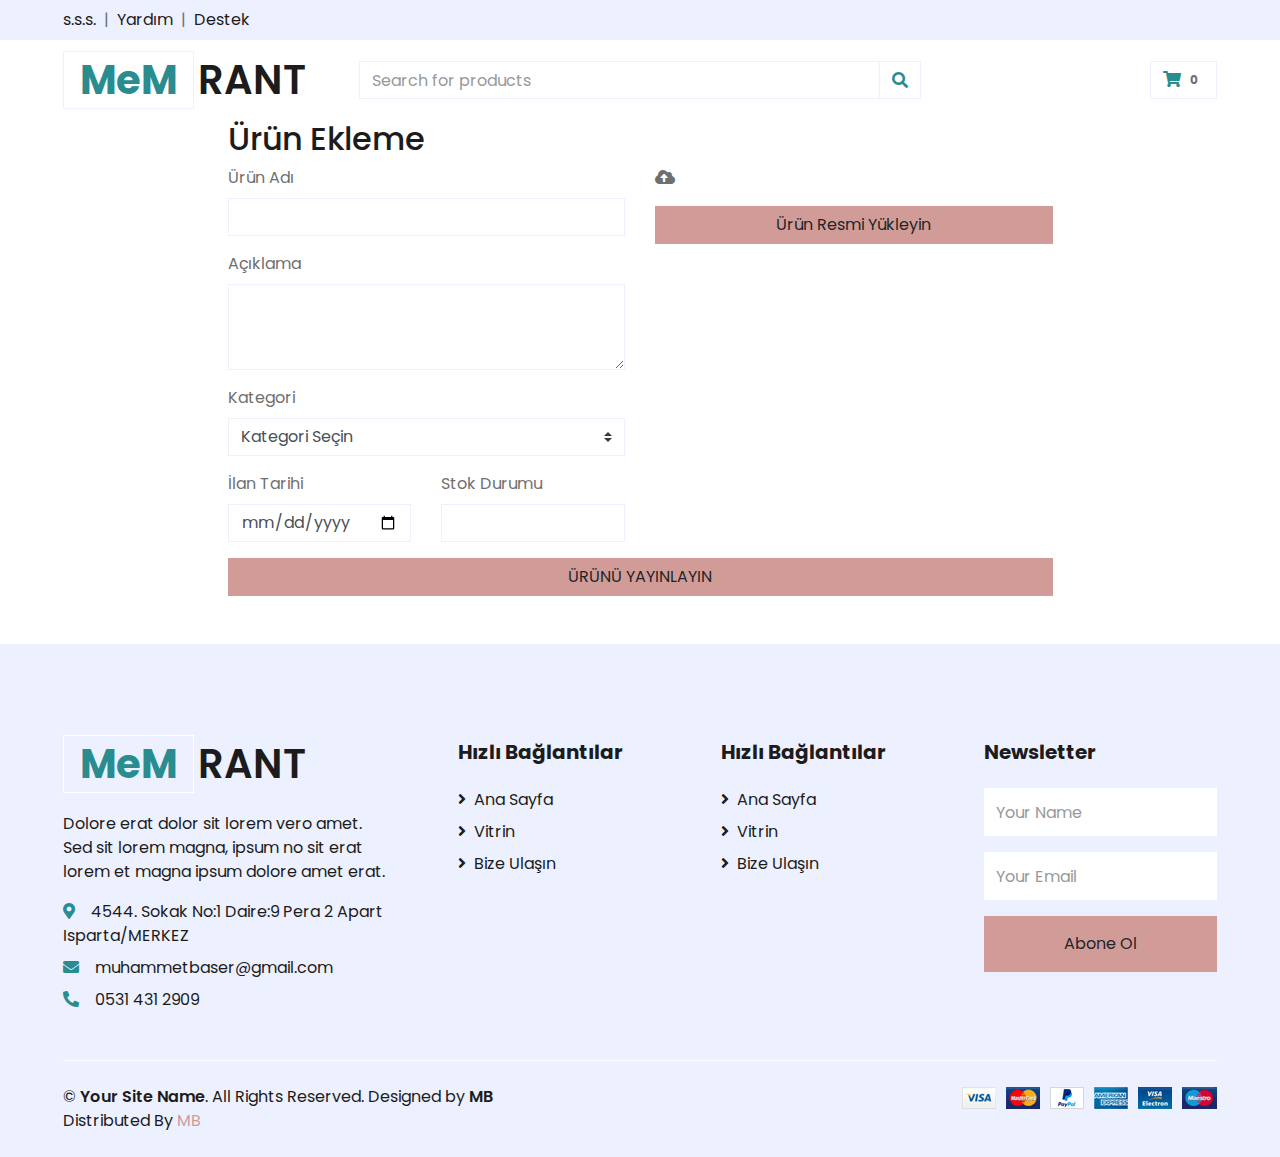
==== addproduct.html @ eea93898 "ilkgönderim" ====
<!DOCTYPE html>
<html lang="en">

<head>
    <meta charset="utf-8">
    <title>RANT</title>
    <meta content="width=device-width, initial-scale=1.0" name="viewport">
    <meta content="Free HTML Templates" name="keywords">
    <meta content="Free HTML Templates" name="description">

    <!-- Favicon -->
    <link href="img/favicon.ico" rel="icon">

    <!-- Google Web Fonts -->
    <link rel="preconnect" href="https://fonts.gstatic.com">
    <link href="https://fonts.googleapis.com/css2?family=Poppins:wght@100;200;300;400;500;600;700;800;900&display=swap" rel="stylesheet"> 

    <!-- Font Awesome -->
    <link href="https://cdnjs.cloudflare.com/ajax/libs/font-awesome/5.10.0/css/all.min.css" rel="stylesheet">

    <!-- Libraries Stylesheet -->
    <link href="lib/owlcarousel/assets/owl.carousel.min.css" rel="stylesheet">

    <!-- Customized Bootstrap Stylesheet -->
    <link href="css/style.css" rel="stylesheet">
</head>

<body>
    <!-- Topbar Start -->
    <div class="container-fluid">
        <div class="row bg-secondary py-2 px-xl-5">
            <div class="col-lg-6 d-none d-lg-block">
                <div class="d-inline-flex align-items-center">
                    <a class="text-dark" href="">s.s.s.</a>
                    <span class="text-muted px-2">|</span>
                    <a class="text-dark" href="">Yardım</a>
                    <span class="text-muted px-2">|</span>
                    <a class="text-dark" href="">Destek</a>
                </div>
            </div>
        
        </div>
        <div class="row align-items-center py-3 px-xl-5">
            <div class="col-lg-3 d-none d-lg-block">
                <a href="" class="text-decoration-none">
                    <h1 class="m-0 display-5 font-weight-semi-bold"><span class="text-primary font-weight-bold border px-3 mr-1">MeM</span>RANT</h1>
                </a>
            </div>
            <div class="col-lg-6 col-6 text-left">
                <form action="">
                    <div class="input-group">
                        <input type="text" class="form-control" placeholder="Search for products">
                        <div class="input-group-append">
                            <span class="input-group-text bg-transparent text-primary">
                                <i class="fa fa-search"></i>
                            </span>
                        </div>
                    </div>
                </form>
            </div>
            <div class="col-lg-3 col-6 text-right">
                <a href="" class="btn border">
                    <i class="fas fa-shopping-cart text-primary"></i>
                    <span class="badge">0</span>
                </a>
            </div>
        </div>
    </div>
    <!-- Topbar End -->





    <!-- Contact Start -->
    <!DOCTYPE html>
    <html lang="en">
  <head>
    <meta charset="UTF-8" />
    <meta name="viewport" content="width=device-width, initial-scale=1.0" />
    <meta http-equiv="X-UA-Compatible" content="ie=edge" />
    <title>Ürün Ekleme</title>
    <link
      rel="stylesheet"
      href="https://fonts.googleapis.com/css?family=Roboto:400,700"
    />
    <!-- https://fonts.google.com/specimen/Roboto -->
    <link rel="stylesheet" href="css/fontawesome.min.css" />
    <!-- https://fontawesome.com/ -->
    <link rel="stylesheet" href="jquery-ui-datepicker/jquery-ui.min.css" type="text/css" />
    <!-- http://api.jqueryui.com/datepicker/ -->
    <link rel="stylesheet" href="css/bootstrap.min.css" />
    <!-- https://getbootstrap.com/ -->
    <link rel="stylesheet" href="css/templatemo-style.css">
    <!--
	Product Admin CSS Template
	https://templatemo.com/tm-524-product-admin
	-->
  </head>

  <body>
    
    <div class="container tm-mt-big tm-mb-big">
      <div class="row">
        <div class="col-xl-9 col-lg-10 col-md-12 col-sm-12 mx-auto">
          <div class="tm-bg-primary-dark tm-block tm-block-h-auto">
            <div class="row">
              <div class="col-12">
                <h2 class="tm-block-title d-inline-block">Ürün Ekleme</h2>
              </div>
            </div>
            <div class="row tm-edit-product-row">
              <div class="col-xl-6 col-lg-6 col-md-12">
                <form action="" class="tm-edit-product-form">
                  <div class="form-group mb-3">
                    <label
                      for="name"
                      >Ürün Adı
                    </label>
                    <input
                      id="name"
                      name="name"
                      type="text"
                      class="form-control validate"
                      required
                    />
                  </div>
                  <div class="form-group mb-3">
                    <label
                      for="description"
                      >Açıklama</label
                    >
                    <textarea
                      class="form-control validate"
                      rows="3"
                      required
                    ></textarea>
                  </div>
                  <div class="form-group mb-3">
                    <label
                      for="category"
                      >Kategori</label
                    >
                    <select
                      class="custom-select tm-select-accounts"
                      id="category"
                    >
                      <option selected>Kategori Seçin</option>
                      <option value="1">Giyim</option>
                      <option value="2">Elektronik</option>
                      <option value="3">Spor & Outdoor</option>
                      <option value="4">Müzik Aletleri & Hobi</option>
                      <option value="5">Yapı Market</option>
                    </select>
                  </div>
                  <div class="row">
                      <div class="form-group mb-3 col-xs-12 col-sm-6">
                          <label
                            for="expire_date"
                            >İlan Tarihi
                          </label>
                          <input
                            id="expire_date"
                            name="expire_date"
                            type="date"
                            class="form-control validate"
                            data-large-mode="true"
                          />
                        </div>
                        <div class="form-group mb-3 col-xs-12 col-sm-6">
                          <label
                            for="stock"
                            >Stok Durumu
                          </label>
                          <input
                            id="stock"
                            name="stock"
                            type="text"
                            class="form-control validate"
                            required
                          />
                        </div>
                  </div>
                  
              </div>
              <div class="col-xl-6 col-lg-6 col-md-12 mx-auto mb-4">
                <div class="tm-product-img-dummy mx-auto">
                  <i
                    class="fas fa-cloud-upload-alt tm-upload-icon"
                    onclick="document.getElementById('fileInput').click();"
                  ></i>
                </div>
                <div class="custom-file mt-3 mb-3">
                  <input id="fileInput" type="file" style="display:none;" />
                  <input
                    type="button"
                    class="btn btn-primary btn-block mx-auto"
                    value="Ürün Resmi Yükleyin"
                    onclick="document.getElementById('fileInput').click();"
                  />
                </div>
              </div>
              <div class="col-12">
                <button type="submit" class="btn btn-primary btn-block text-uppercase">Ürünü Yayınlayın</button>
              </div>
            </form>
            </div>
          </div>
        </div>
      </div>
    </div>
    

    <script src="js/jquery-3.3.1.min.js"></script>
    <!-- https://jquery.com/download/ -->
    <script src="jquery-ui-datepicker/jquery-ui.min.js"></script>
    <!-- https://jqueryui.com/download/ -->
    <script src="js/bootstrap.min.js"></script>
    <!-- https://getbootstrap.com/ -->
    <script>
      $(function() {
        $("#expire_date").datepicker();
      });
    </script>
  </body>
</html>
    <!-- Contact End -->


    <!-- Footer Start -->
    <div class="container-fluid bg-secondary text-dark mt-5 pt-5">
      <div class="row px-xl-5 pt-5">
          <div class="col-lg-4 col-md-12 mb-5 pr-3 pr-xl-5">
              <a href="" class="text-decoration-none">
                  <h1 class="mb-4 display-5 font-weight-semi-bold"><span class="text-primary font-weight-bold border border-white px-3 mr-1">MeM</span>RANT</h1>
              </a>
              <p>Dolore erat dolor sit lorem vero amet. Sed sit lorem magna, ipsum no sit erat lorem et magna ipsum dolore amet erat.</p>
              <p class="mb-2"><i class="fa fa-map-marker-alt text-primary mr-3"></i>4544. Sokak No:1 Daire:9 Pera 2 Apart Isparta/MERKEZ</p>
              <p class="mb-2"><i class="fa fa-envelope text-primary mr-3"></i>muhammetbaser@gmail.com</p>
              <p class="mb-0"><i class="fa fa-phone-alt text-primary mr-3"></i>0531 431 2909</p>
          </div>
          <div class="col-lg-8 col-md-12">
              <div class="row">
                  <div class="col-md-4 mb-5">
                      <h5 class="font-weight-bold text-dark mb-4">Hızlı Bağlantılar</h5>
                      <div class="d-flex flex-column justify-content-start">
                          <a class="text-dark mb-2" href="index.html"><i class="fa fa-angle-right mr-2"></i>Ana Sayfa</a>
                          <a class="text-dark mb-2" href="shop.html"><i class="fa fa-angle-right mr-2"></i>Vitrin</a>
                          <a class="text-dark" href="contact.html"><i class="fa fa-angle-right mr-2"></i>Bize Ulaşın</a>
                      </div>
                  </div>
                  <div class="col-md-4 mb-5">
                      <h5 class="font-weight-bold text-dark mb-4">Hızlı Bağlantılar</h5>
                      <div class="d-flex flex-column justify-content-start">
                          <a class="text-dark mb-2" href="index.html"><i class="fa fa-angle-right mr-2"></i>Ana Sayfa</a>
                          <a class="text-dark mb-2" href="shop.html"><i class="fa fa-angle-right mr-2"></i>Vitrin</a>
                          <a class="text-dark" href="contact.html"><i class="fa fa-angle-right mr-2"></i>Bize Ulaşın</a>
                      </div>
                  </div>
                  <div class="col-md-4 mb-5">
                      <h5 class="font-weight-bold text-dark mb-4">Newsletter</h5>
                      <form action="">
                          <div class="form-group">
                              <input type="text" class="form-control border-0 py-4" placeholder="Your Name" required="required" />
                          </div>
                          <div class="form-group">
                              <input type="email" class="form-control border-0 py-4" placeholder="Your Email"
                                  required="required" />
                          </div>
                          <div>
                              <button class="btn btn-primary btn-block border-0 py-3" type="submit">Abone Ol</button>
                          </div>
                      </form>
                  </div>
              </div>
          </div>
      </div>
      <div class="row border-top border-light mx-xl-5 py-4">
          <div class="col-md-6 px-xl-0">
              <p class="mb-md-0 text-center text-md-left text-dark">
                  &copy; <a class="text-dark font-weight-semi-bold" >Your Site Name</a>. All Rights Reserved. Designed
                  by
                  <a class="text-dark font-weight-semi-bold" >MB</a><br>
                  Distributed By <a href="https://instagram.com/mehmetuzuner17" target="_blank">MB</a>
              </p>
          </div>
          <div class="col-md-6 px-xl-0 text-center text-md-right">
              <img class="img-fluid" src="img/payments.png" alt="">
          </div>
      </div>
  </div>
    <!-- Footer End -->


    <!-- Back to Top -->
    <a href="#" class="btn btn-primary back-to-top"><i class="fa fa-angle-double-up"></i></a>


    <!-- JavaScript Libraries -->
    <script src="https://code.jquery.com/jquery-3.4.1.min.js"></script>
    <script src="https://stackpath.bootstrapcdn.com/bootstrap/4.4.1/js/bootstrap.bundle.min.js"></script>
    <script src="lib/easing/easing.min.js"></script>
    <script src="lib/owlcarousel/owl.carousel.min.js"></script>

    <!-- Contact Javascript File -->
    <script src="mail/jqBootstrapValidation.min.js"></script>
    <script src="mail/contact.js"></script>

    <!-- Template Javascript -->
    <script src="js/main.js"></script>
</body>

</html>
---- css/style.css ----
/******* Bootstrap Theming ********/
/*!
 * Bootstrap v4.5.3 (https://getbootstrap.com/)
 * Copyright 2011-2020 The Bootstrap Authors
 * Copyright 2011-2020 Twitter, Inc.
 * Licensed under MIT (https://github.com/twbs/bootstrap/blob/main/LICENSE)
 */
:root {
  --blue: #007bff;
  --indigo: #6610f2;
  --purple: #6f42c1;
  --pink: #e83e8c;
  --red: #dc3545;
  --orange: #fd7e14;
  --yellow: #ffc107;
  --green: #28a745;
  --teal: #20c997;
  --cyan: #17a2b8;
  --white: #fff;
  --gray: #6c757d;
  --gray-dark: #343a40;
  --primary: #D19C97;
  --secondary: #EDF1FF;
  --success: #28a745;
  --info: #17a2b8;
  --warning: #ffc107;
  --danger: #dc3545;
  --light: #FFFFFF;
  --dark: #1C1C1C;
  --breakpoint-xs: 0;
  --breakpoint-sm: 576px;
  --breakpoint-md: 768px;
  --breakpoint-lg: 992px;
  --breakpoint-xl: 1200px;
  --font-family-sans-serif: "Poppins", sans-serif;
  --font-family-monospace: SFMono-Regular, Menlo, Monaco, Consolas, "Liberation Mono", "Courier New", monospace;
}

*,
*::before,
*::after {
  box-sizing: border-box;
}

html {
  font-family: sans-serif;
  line-height: 1.15;
  -webkit-text-size-adjust: 100%;
  -webkit-tap-highlight-color: rgba(0, 0, 0, 0);
}

article, aside, figcaption, figure, footer, header, hgroup, main, nav, section {
  display: block;
}

body {
  margin: 0;
  font-family: "Poppins", sans-serif;
  font-size: 1rem;
  font-weight: 400;
  line-height: 1.5;
  color: #6F6F6F;
  text-align: left;
  background-color: #fff;
}

[tabindex="-1"]:focus:not(:focus-visible) {
  outline: 0 !important;
}

hr {
  box-sizing: content-box;
  height: 0;
  overflow: visible;
}

h1, h2, h3, h4, h5, h6 {
  margin-top: 0;
  margin-bottom: 0.5rem;
}

p {
  margin-top: 0;
  margin-bottom: 1rem;
}

abbr[title],
abbr[data-original-title] {
  text-decoration: underline;
  text-decoration: underline dotted;
  cursor: help;
  border-bottom: 0;
  text-decoration-skip-ink: none;
}

address {
  margin-bottom: 1rem;
  font-style: normal;
  line-height: inherit;
}

ol,
ul,
dl {
  margin-top: 0;
  margin-bottom: 1rem;
}

ol ol,
ul ul,
ol ul,
ul ol {
  margin-bottom: 0;
}

dt {
  font-weight: 700;
}

dd {
  margin-bottom: .5rem;
  margin-left: 0;
}

blockquote {
  margin: 0 0 1rem;
}

b,
strong {
  font-weight: bolder;
}

small {
  font-size: 80%;
}

sub,
sup {
  position: relative;
  font-size: 75%;
  line-height: 0;
  vertical-align: baseline;
}

sub {
  bottom: -.25em;
}

sup {
  top: -.5em;
}

a {
  color: #D19C97;
  text-decoration: none;
  background-color: transparent;
}

a:hover {
  color: #ba6a62;
  text-decoration: underline;
}

a:not([href]):not([class]) {
  color: inherit;
  text-decoration: none;
}

a:not([href]):not([class]):hover {
  color: inherit;
  text-decoration: none;
}

pre,
code,
kbd,
samp {
  font-family: SFMono-Regular, Menlo, Monaco, Consolas, "Liberation Mono", "Courier New", monospace;
  font-size: 1em;
}

pre {
  margin-top: 0;
  margin-bottom: 1rem;
  overflow: auto;
  -ms-overflow-style: scrollbar;
}

figure {
  margin: 0 0 1rem;
}

img {
  vertical-align: middle;
  border-style: none;
}

svg {
  overflow: hidden;
  vertical-align: middle;
}

table {
  border-collapse: collapse;
}

caption {
  padding-top: 0.75rem;
  padding-bottom: 0.75rem;
  color: #6c757d;
  text-align: left;
  caption-side: bottom;
}

th {
  text-align: inherit;
  text-align: -webkit-match-parent;
}

label {
  display: inline-block;
  margin-bottom: 0.5rem;
}

button {
  border-radius: 0;
}

button:focus {
  outline: 1px dotted;
  outline: 5px auto -webkit-focus-ring-color;
}

input,
button,
select,
optgroup,
textarea {
  margin: 0;
  font-family: inherit;
  font-size: inherit;
  line-height: inherit;
}

button,
input {
  overflow: visible;
}

button,
select {
  text-transform: none;
}

[role="button"] {
  cursor: pointer;
}

select {
  word-wrap: normal;
}

button,
[type="button"],
[type="reset"],
[type="submit"] {
  -webkit-appearance: button;
}

button:not(:disabled),
[type="button"]:not(:disabled),
[type="reset"]:not(:disabled),
[type="submit"]:not(:disabled) {
  cursor: pointer;
}

button::-moz-focus-inner,
[type="button"]::-moz-focus-inner,
[type="reset"]::-moz-focus-inner,
[type="submit"]::-moz-focus-inner {
  padding: 0;
  border-style: none;
}

input[type="radio"],
input[type="checkbox"] {
  box-sizing: border-box;
  padding: 0;
}

textarea {
  overflow: auto;
  resize: vertical;
}

fieldset {
  min-width: 0;
  padding: 0;
  margin: 0;
  border: 0;
}

legend {
  display: block;
  width: 100%;
  max-width: 100%;
  padding: 0;
  margin-bottom: .5rem;
  font-size: 1.5rem;
  line-height: inherit;
  color: inherit;
  white-space: normal;
}

@media (max-width: 1200px) {
  legend {
    font-size: calc(1.275rem + 0.3vw) ;
  }
}

progress {
  vertical-align: baseline;
}

[type="number"]::-webkit-inner-spin-button,
[type="number"]::-webkit-outer-spin-button {
  height: auto;
}

[type="search"] {
  outline-offset: -2px;
  -webkit-appearance: none;
}

[type="search"]::-webkit-search-decoration {
  -webkit-appearance: none;
}

::-webkit-file-upload-button {
  font: inherit;
  -webkit-appearance: button;
}

output {
  display: inline-block;
}

summary {
  display: list-item;
  cursor: pointer;
}

template {
  display: none;
}

[hidden] {
  display: none !important;
}

h1, h2, h3, h4, h5, h6,
.h1, .h2, .h3, .h4, .h5, .h6 {
  margin-bottom: 0.5rem;
  font-weight: 500;
  line-height: 1.2;
  color: #1C1C1C;
}

h1, .h1 {
  font-size: 2.5rem;
}

@media (max-width: 1200px) {
  h1, .h1 {
    font-size: calc(1.375rem + 1.5vw) ;
  }
}

h2, .h2 {
  font-size: 2rem;
}

@media (max-width: 1200px) {
  h2, .h2 {
    font-size: calc(1.325rem + 0.9vw) ;
  }
}

h3, .h3 {
  font-size: 1.75rem;
}

@media (max-width: 1200px) {
  h3, .h3 {
    font-size: calc(1.3rem + 0.6vw) ;
  }
}

h4, .h4 {
  font-size: 1.5rem;
}

@media (max-width: 1200px) {
  h4, .h4 {
    font-size: calc(1.275rem + 0.3vw) ;
  }
}

h5, .h5 {
  font-size: 1.25rem;
}

h6, .h6 {
  font-size: 1rem;
}

.lead {
  font-size: 1.25rem;
  font-weight: 300;
}

.display-1 {
  font-size: 6rem;
  font-weight: 300;
  line-height: 1.2;
}

@media (max-width: 1200px) {
  .display-1 {
    font-size: calc(1.725rem + 5.7vw) ;
  }
}

.display-2 {
  font-size: 5.5rem;
  font-weight: 300;
  line-height: 1.2;
}

@media (max-width: 1200px) {
  .display-2 {
    font-size: calc(1.675rem + 5.1vw) ;
  }
}

.display-3 {
  font-size: 4.5rem;
  font-weight: 300;
  line-height: 1.2;
}

@media (max-width: 1200px) {
  .display-3 {
    font-size: calc(1.575rem + 3.9vw) ;
  }
}

.display-4 {
  font-size: 3.5rem;
  font-weight: 300;
  line-height: 1.2;
}

@media (max-width: 1200px) {
  .display-4 {
    font-size: calc(1.475rem + 2.7vw) ;
  }
}

hr {
  margin-top: 1rem;
  margin-bottom: 1rem;
  border: 0;
  border-top: 1px solid rgba(0, 0, 0, 0.1);
}

small,
.small {
  font-size: 80%;
  font-weight: 400;
}

mark,
.mark {
  padding: 0.2em;
  background-color: #fcf8e3;
}

.list-unstyled {
  padding-left: 0;
  list-style: none;
}

.list-inline {
  padding-left: 0;
  list-style: none;
}

.list-inline-item {
  display: inline-block;
}

.list-inline-item:not(:last-child) {
  margin-right: 0.5rem;
}

.initialism {
  font-size: 90%;
  text-transform: uppercase;
}

.blockquote {
  margin-bottom: 1rem;
  font-size: 1.25rem;
}

.blockquote-footer {
  display: block;
  font-size: 80%;
  color: #6c757d;
}

.blockquote-footer::before {
  content: "\2014\00A0";
}

.img-fluid {
  max-width: 100%;
  height: auto;
}

.img-thumbnail {
  padding: 0.25rem;
  background-color: #fff;
  border: 1px solid #dee2e6;
  max-width: 100%;
  height: auto;
}

.figure {
  display: inline-block;
}

.figure-img {
  margin-bottom: 0.5rem;
  line-height: 1;
}

.figure-caption {
  font-size: 90%;
  color: #6c757d;
}

code {
  font-size: 87.5%;
  color: #e83e8c;
  word-wrap: break-word;
}

a > code {
  color: inherit;
}

kbd {
  padding: 0.2rem 0.4rem;
  font-size: 87.5%;
  color: #fff;
  background-color: #212529;
}

kbd kbd {
  padding: 0;
  font-size: 100%;
  font-weight: 700;
}

pre {
  display: block;
  font-size: 87.5%;
  color: #212529;
}

pre code {
  font-size: inherit;
  color: inherit;
  word-break: normal;
}

.pre-scrollable {
  max-height: 340px;
  overflow-y: scroll;
}

.container,
.container-fluid,
.container-sm,
.container-md,
.container-lg,
.container-xl {
  width: 100%;
  padding-right: 15px;
  padding-left: 15px;
  margin-right: auto;
  margin-left: auto;
}

@media (min-width: 576px) {
  .container, .container-sm {
    max-width: 540px;
  }
}

@media (min-width: 768px) {
  .container, .container-sm, .container-md {
    max-width: 720px;
  }
}

@media (min-width: 992px) {
  .container, .container-sm, .container-md, .container-lg {
    max-width: 960px;
  }
}

@media (min-width: 1200px) {
  .container, .container-sm, .container-md, .container-lg, .container-xl {
    max-width: 1140px;
  }
}

.row {
  display: flex;
  flex-wrap: wrap;
  margin-right: -15px;
  margin-left: -15px;
}

.no-gutters {
  margin-right: 0;
  margin-left: 0;
}

.no-gutters > .col,
.no-gutters > [class*="col-"] {
  padding-right: 0;
  padding-left: 0;
}

.col-1, .col-2, .col-3, .col-4, .col-5, .col-6, .col-7, .col-8, .col-9, .col-10, .col-11, .col-12, .col,
.col-auto, .col-sm-1, .col-sm-2, .col-sm-3, .col-sm-4, .col-sm-5, .col-sm-6, .col-sm-7, .col-sm-8, .col-sm-9, .col-sm-10, .col-sm-11, .col-sm-12, .col-sm,
.col-sm-auto, .col-md-1, .col-md-2, .col-md-3, .col-md-4, .col-md-5, .col-md-6, .col-md-7, .col-md-8, .col-md-9, .col-md-10, .col-md-11, .col-md-12, .col-md,
.col-md-auto, .col-lg-1, .col-lg-2, .col-lg-3, .col-lg-4, .col-lg-5, .col-lg-6, .col-lg-7, .col-lg-8, .col-lg-9, .col-lg-10, .col-lg-11, .col-lg-12, .col-lg,
.col-lg-auto, .col-xl-1, .col-xl-2, .col-xl-3, .col-xl-4, .col-xl-5, .col-xl-6, .col-xl-7, .col-xl-8, .col-xl-9, .col-xl-10, .col-xl-11, .col-xl-12, .col-xl,
.col-xl-auto {
  position: relative;
  width: 100%;
  padding-right: 15px;
  padding-left: 15px;
}

.col {
  flex-basis: 0;
  flex-grow: 1;
  max-width: 100%;
}

.row-cols-1 > * {
  flex: 0 0 100%;
  max-width: 100%;
}

.row-cols-2 > * {
  flex: 0 0 50%;
  max-width: 50%;
}

.row-cols-3 > * {
  flex: 0 0 33.33333%;
  max-width: 33.33333%;
}

.row-cols-4 > * {
  flex: 0 0 25%;
  max-width: 25%;
}

.row-cols-5 > * {
  flex: 0 0 20%;
  max-width: 20%;
}

.row-cols-6 > * {
  flex: 0 0 16.66667%;
  max-width: 16.66667%;
}

.col-auto {
  flex: 0 0 auto;
  width: auto;
  max-width: 100%;
}

.col-1 {
  flex: 0 0 8.33333%;
  max-width: 8.33333%;
}

.col-2 {
  flex: 0 0 16.66667%;
  max-width: 16.66667%;
}

.col-3 {
  flex: 0 0 25%;
  max-width: 25%;
}

.col-4 {
  flex: 0 0 33.33333%;
  max-width: 33.33333%;
}

.col-5 {
  flex: 0 0 41.66667%;
  max-width: 41.66667%;
}

.col-6 {
  flex: 0 0 50%;
  max-width: 50%;
}

.col-7 {
  flex: 0 0 58.33333%;
  max-width: 58.33333%;
}

.col-8 {
  flex: 0 0 66.66667%;
  max-width: 66.66667%;
}

.col-9 {
  flex: 0 0 75%;
  max-width: 75%;
}

.col-10 {
  flex: 0 0 83.33333%;
  max-width: 83.33333%;
}

.col-11 {
  flex: 0 0 91.66667%;
  max-width: 91.66667%;
}

.col-12 {
  flex: 0 0 100%;
  max-width: 100%;
}

.order-first {
  order: -1;
}

.order-last {
  order: 13;
}

.order-0 {
  order: 0;
}

.order-1 {
  order: 1;
}

.order-2 {
  order: 2;
}

.order-3 {
  order: 3;
}

.order-4 {
  order: 4;
}

.order-5 {
  order: 5;
}

.order-6 {
  order: 6;
}

.order-7 {
  order: 7;
}

.order-8 {
  order: 8;
}

.order-9 {
  order: 9;
}

.order-10 {
  order: 10;
}

.order-11 {
  order: 11;
}

.order-12 {
  order: 12;
}

.offset-1 {
  margin-left: 8.33333%;
}

.offset-2 {
  margin-left: 16.66667%;
}

.offset-3 {
  margin-left: 25%;
}

.offset-4 {
  margin-left: 33.33333%;
}

.offset-5 {
  margin-left: 41.66667%;
}

.offset-6 {
  margin-left: 50%;
}

.offset-7 {
  margin-left: 58.33333%;
}

.offset-8 {
  margin-left: 66.66667%;
}

.offset-9 {
  margin-left: 75%;
}

.offset-10 {
  margin-left: 83.33333%;
}

.offset-11 {
  margin-left: 91.66667%;
}

@media (min-width: 576px) {
  .col-sm {
    flex-basis: 0;
    flex-grow: 1;
    max-width: 100%;
  }
  .row-cols-sm-1 > * {
    flex: 0 0 100%;
    max-width: 100%;
  }
  .row-cols-sm-2 > * {
    flex: 0 0 50%;
    max-width: 50%;
  }
  .row-cols-sm-3 > * {
    flex: 0 0 33.33333%;
    max-width: 33.33333%;
  }
  .row-cols-sm-4 > * {
    flex: 0 0 25%;
    max-width: 25%;
  }
  .row-cols-sm-5 > * {
    flex: 0 0 20%;
    max-width: 20%;
  }
  .row-cols-sm-6 > * {
    flex: 0 0 16.66667%;
    max-width: 16.66667%;
  }
  .col-sm-auto {
    flex: 0 0 auto;
    width: auto;
    max-width: 100%;
  }
  .col-sm-1 {
    flex: 0 0 8.33333%;
    max-width: 8.33333%;
  }
  .col-sm-2 {
    flex: 0 0 16.66667%;
    max-width: 16.66667%;
  }
  .col-sm-3 {
    flex: 0 0 25%;
    max-width: 25%;
  }
  .col-sm-4 {
    flex: 0 0 33.33333%;
    max-width: 33.33333%;
  }
  .col-sm-5 {
    flex: 0 0 41.66667%;
    max-width: 41.66667%;
  }
  .col-sm-6 {
    flex: 0 0 50%;
    max-width: 50%;
  }
  .col-sm-7 {
    flex: 0 0 58.33333%;
    max-width: 58.33333%;
  }
  .col-sm-8 {
    flex: 0 0 66.66667%;
    max-width: 66.66667%;
  }
  .col-sm-9 {
    flex: 0 0 75%;
    max-width: 75%;
  }
  .col-sm-10 {
    flex: 0 0 83.33333%;
    max-width: 83.33333%;
  }
  .col-sm-11 {
    flex: 0 0 91.66667%;
    max-width: 91.66667%;
  }
  .col-sm-12 {
    flex: 0 0 100%;
    max-width: 100%;
  }
  .order-sm-first {
    order: -1;
  }
  .order-sm-last {
    order: 13;
  }
  .order-sm-0 {
    order: 0;
  }
  .order-sm-1 {
    order: 1;
  }
  .order-sm-2 {
    order: 2;
  }
  .order-sm-3 {
    order: 3;
  }
  .order-sm-4 {
    order: 4;
  }
  .order-sm-5 {
    order: 5;
  }
  .order-sm-6 {
    order: 6;
  }
  .order-sm-7 {
    order: 7;
  }
  .order-sm-8 {
    order: 8;
  }
  .order-sm-9 {
    order: 9;
  }
  .order-sm-10 {
    order: 10;
  }
  .order-sm-11 {
    order: 11;
  }
  .order-sm-12 {
    order: 12;
  }
  .offset-sm-0 {
    margin-left: 0;
  }
  .offset-sm-1 {
    margin-left: 8.33333%;
  }
  .offset-sm-2 {
    margin-left: 16.66667%;
  }
  .offset-sm-3 {
    margin-left: 25%;
  }
  .offset-sm-4 {
    margin-left: 33.33333%;
  }
  .offset-sm-5 {
    margin-left: 41.66667%;
  }
  .offset-sm-6 {
    margin-left: 50%;
  }
  .offset-sm-7 {
    margin-left: 58.33333%;
  }
  .offset-sm-8 {
    margin-left: 66.66667%;
  }
  .offset-sm-9 {
    margin-left: 75%;
  }
  .offset-sm-10 {
    margin-left: 83.33333%;
  }
  .offset-sm-11 {
    margin-left: 91.66667%;
  }
}

@media (min-width: 768px) {
  .col-md {
    flex-basis: 0;
    flex-grow: 1;
    max-width: 100%;
  }
  .row-cols-md-1 > * {
    flex: 0 0 100%;
    max-width: 100%;
  }
  .row-cols-md-2 > * {
    flex: 0 0 50%;
    max-width: 50%;
  }
  .row-cols-md-3 > * {
    flex: 0 0 33.33333%;
    max-width: 33.33333%;
  }
  .row-cols-md-4 > * {
    flex: 0 0 25%;
    max-width: 25%;
  }
  .row-cols-md-5 > * {
    flex: 0 0 20%;
    max-width: 20%;
  }
  .row-cols-md-6 > * {
    flex: 0 0 16.66667%;
    max-width: 16.66667%;
  }
  .col-md-auto {
    flex: 0 0 auto;
    width: auto;
    max-width: 100%;
  }
  .col-md-1 {
    flex: 0 0 8.33333%;
    max-width: 8.33333%;
  }
  .col-md-2 {
    flex: 0 0 16.66667%;
    max-width: 16.66667%;
  }
  .col-md-3 {
    flex: 0 0 25%;
    max-width: 25%;
  }
  .col-md-4 {
    flex: 0 0 33.33333%;
    max-width: 33.33333%;
  }
  .col-md-5 {
    flex: 0 0 41.66667%;
    max-width: 41.66667%;
  }
  .col-md-6 {
    flex: 0 0 50%;
    max-width: 50%;
  }
  .col-md-7 {
    flex: 0 0 58.33333%;
    max-width: 58.33333%;
  }
  .col-md-8 {
    flex: 0 0 66.66667%;
    max-width: 66.66667%;
  }
  .col-md-9 {
    flex: 0 0 75%;
    max-width: 75%;
  }
  .col-md-10 {
    flex: 0 0 83.33333%;
    max-width: 83.33333%;
  }
  .col-md-11 {
    flex: 0 0 91.66667%;
    max-width: 91.66667%;
  }
  .col-md-12 {
    flex: 0 0 100%;
    max-width: 100%;
  }
  .order-md-first {
    order: -1;
  }
  .order-md-last {
    order: 13;
  }
  .order-md-0 {
    order: 0;
  }
  .order-md-1 {
    order: 1;
  }
  .order-md-2 {
    order: 2;
  }
  .order-md-3 {
    order: 3;
  }
  .order-md-4 {
    order: 4;
  }
  .order-md-5 {
    order: 5;
  }
  .order-md-6 {
    order: 6;
  }
  .order-md-7 {
    order: 7;
  }
  .order-md-8 {
    order: 8;
  }
  .order-md-9 {
    order: 9;
  }
  .order-md-10 {
    order: 10;
  }
  .order-md-11 {
    order: 11;
  }
  .order-md-12 {
    order: 12;
  }
  .offset-md-0 {
    margin-left: 0;
  }
  .offset-md-1 {
    margin-left: 8.33333%;
  }
  .offset-md-2 {
    margin-left: 16.66667%;
  }
  .offset-md-3 {
    margin-left: 25%;
  }
  .offset-md-4 {
    margin-left: 33.33333%;
  }
  .offset-md-5 {
    margin-left: 41.66667%;
  }
  .offset-md-6 {
    margin-left: 50%;
  }
  .offset-md-7 {
    margin-left: 58.33333%;
  }
  .offset-md-8 {
    margin-left: 66.66667%;
  }
  .offset-md-9 {
    margin-left: 75%;
  }
  .offset-md-10 {
    margin-left: 83.33333%;
  }
  .offset-md-11 {
    margin-left: 91.66667%;
  }
}

@media (min-width: 992px) {
  .col-lg {
    flex-basis: 0;
    flex-grow: 1;
    max-width: 100%;
  }
  .row-cols-lg-1 > * {
    flex: 0 0 100%;
    max-width: 100%;
  }
  .row-cols-lg-2 > * {
    flex: 0 0 50%;
    max-width: 50%;
  }
  .row-cols-lg-3 > * {
    flex: 0 0 33.33333%;
    max-width: 33.33333%;
  }
  .row-cols-lg-4 > * {
    flex: 0 0 25%;
    max-width: 25%;
  }
  .row-cols-lg-5 > * {
    flex: 0 0 20%;
    max-width: 20%;
  }
  .row-cols-lg-6 > * {
    flex: 0 0 16.66667%;
    max-width: 16.66667%;
  }
  .col-lg-auto {
    flex: 0 0 auto;
    width: auto;
    max-width: 100%;
  }
  .col-lg-1 {
    flex: 0 0 8.33333%;
    max-width: 8.33333%;
  }
  .col-lg-2 {
    flex: 0 0 16.66667%;
    max-width: 16.66667%;
  }
  .col-lg-3 {
    flex: 0 0 25%;
    max-width: 25%;
  }
  .col-lg-4 {
    flex: 0 0 33.33333%;
    max-width: 33.33333%;
  }
  .col-lg-5 {
    flex: 0 0 41.66667%;
    max-width: 41.66667%;
  }
  .col-lg-6 {
    flex: 0 0 50%;
    max-width: 50%;
  }
  .col-lg-7 {
    flex: 0 0 58.33333%;
    max-width: 58.33333%;
  }
  .col-lg-8 {
    flex: 0 0 66.66667%;
    max-width: 66.66667%;
  }
  .col-lg-9 {
    flex: 0 0 75%;
    max-width: 75%;
  }
  .col-lg-10 {
    flex: 0 0 83.33333%;
    max-width: 83.33333%;
  }
  .col-lg-11 {
    flex: 0 0 91.66667%;
    max-width: 91.66667%;
  }
  .col-lg-12 {
    flex: 0 0 100%;
    max-width: 100%;
  }
  .order-lg-first {
    order: -1;
  }
  .order-lg-last {
    order: 13;
  }
  .order-lg-0 {
    order: 0;
  }
  .order-lg-1 {
    order: 1;
  }
  .order-lg-2 {
    order: 2;
  }
  .order-lg-3 {
    order: 3;
  }
  .order-lg-4 {
    order: 4;
  }
  .order-lg-5 {
    order: 5;
  }
  .order-lg-6 {
    order: 6;
  }
  .order-lg-7 {
    order: 7;
  }
  .order-lg-8 {
    order: 8;
  }
  .order-lg-9 {
    order: 9;
  }
  .order-lg-10 {
    order: 10;
  }
  .order-lg-11 {
    order: 11;
  }
  .order-lg-12 {
    order: 12;
  }
  .offset-lg-0 {
    margin-left: 0;
  }
  .offset-lg-1 {
    margin-left: 8.33333%;
  }
  .offset-lg-2 {
    margin-left: 16.66667%;
  }
  .offset-lg-3 {
    margin-left: 25%;
  }
  .offset-lg-4 {
    margin-left: 33.33333%;
  }
  .offset-lg-5 {
    margin-left: 41.66667%;
  }
  .offset-lg-6 {
    margin-left: 50%;
  }
  .offset-lg-7 {
    margin-left: 58.33333%;
  }
  .offset-lg-8 {
    margin-left: 66.66667%;
  }
  .offset-lg-9 {
    margin-left: 75%;
  }
  .offset-lg-10 {
    margin-left: 83.33333%;
  }
  .offset-lg-11 {
    margin-left: 91.66667%;
  }
}

@media (min-width: 1200px) {
  .col-xl {
    flex-basis: 0;
    flex-grow: 1;
    max-width: 100%;
  }
  .row-cols-xl-1 > * {
    flex: 0 0 100%;
    max-width: 100%;
  }
  .row-cols-xl-2 > * {
    flex: 0 0 50%;
    max-width: 50%;
  }
  .row-cols-xl-3 > * {
    flex: 0 0 33.33333%;
    max-width: 33.33333%;
  }
  .row-cols-xl-4 > * {
    flex: 0 0 25%;
    max-width: 25%;
  }
  .row-cols-xl-5 > * {
    flex: 0 0 20%;
    max-width: 20%;
  }
  .row-cols-xl-6 > * {
    flex: 0 0 16.66667%;
    max-width: 16.66667%;
  }
  .col-xl-auto {
    flex: 0 0 auto;
    width: auto;
    max-width: 100%;
  }
  .col-xl-1 {
    flex: 0 0 8.33333%;
    max-width: 8.33333%;
  }
  .col-xl-2 {
    flex: 0 0 16.66667%;
    max-width: 16.66667%;
  }
  .col-xl-3 {
    flex: 0 0 25%;
    max-width: 25%;
  }
  .col-xl-4 {
    flex: 0 0 33.33333%;
    max-width: 33.33333%;
  }
  .col-xl-5 {
    flex: 0 0 41.66667%;
    max-width: 41.66667%;
  }
  .col-xl-6 {
    flex: 0 0 50%;
    max-width: 50%;
  }
  .col-xl-7 {
    flex: 0 0 58.33333%;
    max-width: 58.33333%;
  }
  .col-xl-8 {
    flex: 0 0 66.66667%;
    max-width: 66.66667%;
  }
  .col-xl-9 {
    flex: 0 0 75%;
    max-width: 75%;
  }
  .col-xl-10 {
    flex: 0 0 83.33333%;
    max-width: 83.33333%;
  }
  .col-xl-11 {
    flex: 0 0 91.66667%;
    max-width: 91.66667%;
  }
  .col-xl-12 {
    flex: 0 0 100%;
    max-width: 100%;
  }
  .order-xl-first {
    order: -1;
  }
  .order-xl-last {
    order: 13;
  }
  .order-xl-0 {
    order: 0;
  }
  .order-xl-1 {
    order: 1;
  }
  .order-xl-2 {
    order: 2;
  }
  .order-xl-3 {
    order: 3;
  }
  .order-xl-4 {
    order: 4;
  }
  .order-xl-5 {
    order: 5;
  }
  .order-xl-6 {
    order: 6;
  }
  .order-xl-7 {
    order: 7;
  }
  .order-xl-8 {
    order: 8;
  }
  .order-xl-9 {
    order: 9;
  }
  .order-xl-10 {
    order: 10;
  }
  .order-xl-11 {
    order: 11;
  }
  .order-xl-12 {
    order: 12;
  }
  .offset-xl-0 {
    margin-left: 0;
  }
  .offset-xl-1 {
    margin-left: 8.33333%;
  }
  .offset-xl-2 {
    margin-left: 16.66667%;
  }
  .offset-xl-3 {
    margin-left: 25%;
  }
  .offset-xl-4 {
    margin-left: 33.33333%;
  }
  .offset-xl-5 {
    margin-left: 41.66667%;
  }
  .offset-xl-6 {
    margin-left: 50%;
  }
  .offset-xl-7 {
    margin-left: 58.33333%;
  }
  .offset-xl-8 {
    margin-left: 66.66667%;
  }
  .offset-xl-9 {
    margin-left: 75%;
  }
  .offset-xl-10 {
    margin-left: 83.33333%;
  }
  .offset-xl-11 {
    margin-left: 91.66667%;
  }
}

.table {
  width: 100%;
  margin-bottom: 1rem;
  color: #6F6F6F;
}

.table th,
.table td {
  padding: 0.75rem;
  vertical-align: top;
  border-top: 1px solid #EDF1FF;
}

.table thead th {
  vertical-align: bottom;
  border-bottom: 2px solid #EDF1FF;
}

.table tbody + tbody {
  border-top: 2px solid #EDF1FF;
}

.table-sm th,
.table-sm td {
  padding: 0.3rem;
}

.table-bordered {
  border: 1px solid #EDF1FF;
}

.table-bordered th,
.table-bordered td {
  border: 1px solid #EDF1FF;
}

.table-bordered thead th,
.table-bordered thead td {
  border-bottom-width: 2px;
}

.table-borderless th,
.table-borderless td,
.table-borderless thead th,
.table-borderless tbody + tbody {
  border: 0;
}

.table-striped tbody tr:nth-of-type(odd) {
  background-color: rgba(0, 0, 0, 0.05);
}

.table-hover tbody tr:hover {
  color: #6F6F6F;
  background-color: rgba(0, 0, 0, 0.075);
}

.table-primary,
.table-primary > th,
.table-primary > td {
  background-color: #f2e3e2;
}

.table-primary th,
.table-primary td,
.table-primary thead th,
.table-primary tbody + tbody {
  border-color: #e7ccc9;
}

.table-hover .table-primary:hover {
  background-color: #ead2d0;
}

.table-hover .table-primary:hover > td,
.table-hover .table-primary:hover > th {
  background-color: #ead2d0;
}

.table-secondary,
.table-secondary > th,
.table-secondary > td {
  background-color: #fafbff;
}

.table-secondary th,
.table-secondary td,
.table-secondary thead th,
.table-secondary tbody + tbody {
  border-color: #f6f8ff;
}

.table-hover .table-secondary:hover {
  background-color: #e1e7ff;
}

.table-hover .table-secondary:hover > td,
.table-hover .table-secondary:hover > th {
  background-color: #e1e7ff;
}

.table-success,
.table-success > th,
.table-success > td {
  background-color: #c3e6cb;
}

.table-success th,
.table-success td,
.table-success thead th,
.table-success tbody + tbody {
  border-color: #8fd19e;
}

.table-hover .table-success:hover {
  background-color: #b1dfbb;
}

.table-hover .table-success:hover > td,
.table-hover .table-success:hover > th {
  background-color: #b1dfbb;
}

.table-info,
.table-info > th,
.table-info > td {
  background-color: #bee5eb;
}

.table-info th,
.table-info td,
.table-info thead th,
.table-info tbody + tbody {
  border-color: #86cfda;
}

.table-hover .table-info:hover {
  background-color: #abdde5;
}

.table-hover .table-info:hover > td,
.table-hover .table-info:hover > th {
  background-color: #abdde5;
}

.table-warning,
.table-warning > th,
.table-warning > td {
  background-color: #ffeeba;
}

.table-warning th,
.table-warning td,
.table-warning thead th,
.table-warning tbody + tbody {
  border-color: #ffdf7e;
}

.table-hover .table-warning:hover {
  background-color: #ffe8a1;
}

.table-hover .table-warning:hover > td,
.table-hover .table-warning:hover > th {
  background-color: #ffe8a1;
}

.table-danger,
.table-danger > th,
.table-danger > td {
  background-color: #f5c6cb;
}

.table-danger th,
.table-danger td,
.table-danger thead th,
.table-danger tbody + tbody {
  border-color: #ed969e;
}

.table-hover .table-danger:hover {
  background-color: #f1b0b7;
}

.table-hover .table-danger:hover > td,
.table-hover .table-danger:hover > th {
  background-color: #f1b0b7;
}

.table-light,
.table-light > th,
.table-light > td {
  background-color: white;
}

.table-light th,
.table-light td,
.table-light thead th,
.table-light tbody + tbody {
  border-color: white;
}

.table-hover .table-light:hover {
  background-color: #f2f2f2;
}

.table-hover .table-light:hover > td,
.table-hover .table-light:hover > th {
  background-color: #f2f2f2;
}

.table-dark,
.table-dark > th,
.table-dark > td {
  background-color: #bfbfbf;
}

.table-dark th,
.table-dark td,
.table-dark thead th,
.table-dark tbody + tbody {
  border-color: #898989;
}

.table-hover .table-dark:hover {
  background-color: #b2b2b2;
}

.table-hover .table-dark:hover > td,
.table-hover .table-dark:hover > th {
  background-color: #b2b2b2;
}

.table-active,
.table-active > th,
.table-active > td {
  background-color: rgba(0, 0, 0, 0.075);
}

.table-hover .table-active:hover {
  background-color: rgba(0, 0, 0, 0.075);
}

.table-hover .table-active:hover > td,
.table-hover .table-active:hover > th {
  background-color: rgba(0, 0, 0, 0.075);
}

.table .thead-dark th {
  color: #fff;
  background-color: #343a40;
  border-color: #454d55;
}

.table .thead-light th {
  color: #495057;
  background-color: #e9ecef;
  border-color: #EDF1FF;
}

.table-dark {
  color: #fff;
  background-color: #343a40;
}

.table-dark th,
.table-dark td,
.table-dark thead th {
  border-color: #454d55;
}

.table-dark.table-bordered {
  border: 0;
}

.table-dark.table-striped tbody tr:nth-of-type(odd) {
  background-color: rgba(255, 255, 255, 0.05);
}

.table-dark.table-hover tbody tr:hover {
  color: #fff;
  background-color: rgba(255, 255, 255, 0.075);
}

@media (max-width: 575.98px) {
  .table-responsive-sm {
    display: block;
    width: 100%;
    overflow-x: auto;
    -webkit-overflow-scrolling: touch;
  }
  .table-responsive-sm > .table-bordered {
    border: 0;
  }
}

@media (max-width: 767.98px) {
  .table-responsive-md {
    display: block;
    width: 100%;
    overflow-x: auto;
    -webkit-overflow-scrolling: touch;
  }
  .table-responsive-md > .table-bordered {
    border: 0;
  }
}

@media (max-width: 991.98px) {
  .table-responsive-lg {
    display: block;
    width: 100%;
    overflow-x: auto;
    -webkit-overflow-scrolling: touch;
  }
  .table-responsive-lg > .table-bordered {
    border: 0;
  }
}

@media (max-width: 1199.98px) {
  .table-responsive-xl {
    display: block;
    width: 100%;
    overflow-x: auto;
    -webkit-overflow-scrolling: touch;
  }
  .table-responsive-xl > .table-bordered {
    border: 0;
  }
}

.table-responsive {
  display: block;
  width: 100%;
  overflow-x: auto;
  -webkit-overflow-scrolling: touch;
}

.table-responsive > .table-bordered {
  border: 0;
}

.form-control {
  display: block;
  width: 100%;
  height: calc(1.5em + 0.75rem + 2px);
  padding: 0.375rem 0.75rem;
  font-size: 1rem;
  font-weight: 400;
  line-height: 1.5;
  color: #495057;
  background-color: #fff;
  background-clip: padding-box;
  border: 1px solid #EDF1FF;
  border-radius: 0;
  transition: border-color 0.15s ease-in-out, box-shadow 0.15s ease-in-out;
}

@media (prefers-reduced-motion: reduce) {
  .form-control {
    transition: none;
  }
}

.form-control::-ms-expand {
  background-color: transparent;
  border: 0;
}

.form-control:-moz-focusring {
  color: transparent;
  text-shadow: 0 0 0 #495057;
}

.form-control:focus {
  color: #495057;
  background-color: #fff;
  border-color: #f8f0ef;
  outline: 0;
  box-shadow: none;
}

.form-control::placeholder {
  color: #999999;
  opacity: 1;
}

.form-control:disabled, .form-control[readonly] {
  background-color: #e9ecef;
  opacity: 1;
}

input[type="date"].form-control,
input[type="time"].form-control,
input[type="datetime-local"].form-control,
input[type="month"].form-control {
  appearance: none;
}

select.form-control:focus::-ms-value {
  color: #495057;
  background-color: #fff;
}

.form-control-file,
.form-control-range {
  display: block;
  width: 100%;
}

.col-form-label {
  padding-top: calc(0.375rem + 1px);
  padding-bottom: calc(0.375rem + 1px);
  margin-bottom: 0;
  font-size: inherit;
  line-height: 1.5;
}

.col-form-label-lg {
  padding-top: calc(0.5rem + 1px);
  padding-bottom: calc(0.5rem + 1px);
  font-size: 1.25rem;
  line-height: 1.5;
}

.col-form-label-sm {
  padding-top: calc(0.25rem + 1px);
  padding-bottom: calc(0.25rem + 1px);
  font-size: 0.875rem;
  line-height: 1.5;
}

.form-control-plaintext {
  display: block;
  width: 100%;
  padding: 0.375rem 0;
  margin-bottom: 0;
  font-size: 1rem;
  line-height: 1.5;
  color: #6F6F6F;
  background-color: transparent;
  border: solid transparent;
  border-width: 1px 0;
}

.form-control-plaintext.form-control-sm, .form-control-plaintext.form-control-lg {
  padding-right: 0;
  padding-left: 0;
}

.form-control-sm {
  height: calc(1.5em + 0.5rem + 2px);
  padding: 0.25rem 0.5rem;
  font-size: 0.875rem;
  line-height: 1.5;
}

.form-control-lg {
  height: calc(1.5em + 1rem + 2px);
  padding: 0.5rem 1rem;
  font-size: 1.25rem;
  line-height: 1.5;
}

select.form-control[size], select.form-control[multiple] {
  height: auto;
}

textarea.form-control {
  height: auto;
}

.form-group {
  margin-bottom: 1rem;
}

.form-text {
  display: block;
  margin-top: 0.25rem;
}

.form-row {
  display: flex;
  flex-wrap: wrap;
  margin-right: -5px;
  margin-left: -5px;
}

.form-row > .col,
.form-row > [class*="col-"] {
  padding-right: 5px;
  padding-left: 5px;
}

.form-check {
  position: relative;
  display: block;
  padding-left: 1.25rem;
}

.form-check-input {
  position: absolute;
  margin-top: 0.3rem;
  margin-left: -1.25rem;
}

.form-check-input[disabled] ~ .form-check-label,
.form-check-input:disabled ~ .form-check-label {
  color: #6c757d;
}

.form-check-label {
  margin-bottom: 0;
}

.form-check-inline {
  display: inline-flex;
  align-items: center;
  padding-left: 0;
  margin-right: 0.75rem;
}

.form-check-inline .form-check-input {
  position: static;
  margin-top: 0;
  margin-right: 0.3125rem;
  margin-left: 0;
}

.valid-feedback {
  display: none;
  width: 100%;
  margin-top: 0.25rem;
  font-size: 80%;
  color: #28a745;
}

.valid-tooltip {
  position: absolute;
  top: 100%;
  left: 0;
  z-index: 5;
  display: none;
  max-width: 100%;
  padding: 0.25rem 0.5rem;
  margin-top: .1rem;
  font-size: 0.875rem;
  line-height: 1.5;
  color: #fff;
  background-color: rgba(40, 167, 69, 0.9);
}

.was-validated :valid ~ .valid-feedback,
.was-validated :valid ~ .valid-tooltip,
.is-valid ~ .valid-feedback,
.is-valid ~ .valid-tooltip {
  display: block;
}

.was-validated .form-control:valid, .form-control.is-valid {
  border-color: #28a745;
  padding-right: calc(1.5em + 0.75rem);
  background-image: url("data:image/svg+xml,%3csvg xmlns='http://www.w3.org/2000/svg' width='8' height='8' viewBox='0 0 8 8'%3e%3cpath fill='%2328a745' d='M2.3 6.73L.6 4.53c-.4-1.04.46-1.4 1.1-.8l1.1 1.4 3.4-3.8c.6-.63 1.6-.27 1.2.7l-4 4.6c-.43.5-.8.4-1.1.1z'/%3e%3c/svg%3e");
  background-repeat: no-repeat;
  background-position: right calc(0.375em + 0.1875rem) center;
  background-size: calc(0.75em + 0.375rem) calc(0.75em + 0.375rem);
}

.was-validated .form-control:valid:focus, .form-control.is-valid:focus {
  border-color: #28a745;
  box-shadow: 0 0 0 0.2rem rgba(40, 167, 69, 0.25);
}

.was-validated textarea.form-control:valid, textarea.form-control.is-valid {
  padding-right: calc(1.5em + 0.75rem);
  background-position: top calc(0.375em + 0.1875rem) right calc(0.375em + 0.1875rem);
}

.was-validated .custom-select:valid, .custom-select.is-valid {
  border-color: #28a745;
  padding-right: calc(0.75em + 2.3125rem);
  background: url("data:image/svg+xml,%3csvg xmlns='http://www.w3.org/2000/svg' width='4' height='5' viewBox='0 0 4 5'%3e%3cpath fill='%23343a40' d='M2 0L0 2h4zm0 5L0 3h4z'/%3e%3c/svg%3e") no-repeat right 0.75rem center/8px 10px, url("data:image/svg+xml,%3csvg xmlns='http://www.w3.org/2000/svg' width='8' height='8' viewBox='0 0 8 8'%3e%3cpath fill='%2328a745' d='M2.3 6.73L.6 4.53c-.4-1.04.46-1.4 1.1-.8l1.1 1.4 3.4-3.8c.6-.63 1.6-.27 1.2.7l-4 4.6c-.43.5-.8.4-1.1.1z'/%3e%3c/svg%3e") #fff no-repeat center right 1.75rem/calc(0.75em + 0.375rem) calc(0.75em + 0.375rem);
}

.was-validated .custom-select:valid:focus, .custom-select.is-valid:focus {
  border-color: #28a745;
  box-shadow: 0 0 0 0.2rem rgba(40, 167, 69, 0.25);
}

.was-validated .form-check-input:valid ~ .form-check-label, .form-check-input.is-valid ~ .form-check-label {
  color: #28a745;
}

.was-validated .form-check-input:valid ~ .valid-feedback,
.was-validated .form-check-input:valid ~ .valid-tooltip, .form-check-input.is-valid ~ .valid-feedback,
.form-check-input.is-valid ~ .valid-tooltip {
  display: block;
}

.was-validated .custom-control-input:valid ~ .custom-control-label, .custom-control-input.is-valid ~ .custom-control-label {
  color: #28a745;
}

.was-validated .custom-control-input:valid ~ .custom-control-label::before, .custom-control-input.is-valid ~ .custom-control-label::before {
  border-color: #28a745;
}

.was-validated .custom-control-input:valid:checked ~ .custom-control-label::before, .custom-control-input.is-valid:checked ~ .custom-control-label::before {
  border-color: #34ce57;
  background-color: #34ce57;
}

.was-validated .custom-control-input:valid:focus ~ .custom-control-label::before, .custom-control-input.is-valid:focus ~ .custom-control-label::before {
  box-shadow: 0 0 0 0.2rem rgba(40, 167, 69, 0.25);
}

.was-validated .custom-control-input:valid:focus:not(:checked) ~ .custom-control-label::before, .custom-control-input.is-valid:focus:not(:checked) ~ .custom-control-label::before {
  border-color: #28a745;
}

.was-validated .custom-file-input:valid ~ .custom-file-label, .custom-file-input.is-valid ~ .custom-file-label {
  border-color: #28a745;
}

.was-validated .custom-file-input:valid:focus ~ .custom-file-label, .custom-file-input.is-valid:focus ~ .custom-file-label {
  border-color: #28a745;
  box-shadow: 0 0 0 0.2rem rgba(40, 167, 69, 0.25);
}

.invalid-feedback {
  display: none;
  width: 100%;
  margin-top: 0.25rem;
  font-size: 80%;
  color: #dc3545;
}

.invalid-tooltip {
  position: absolute;
  top: 100%;
  left: 0;
  z-index: 5;
  display: none;
  max-width: 100%;
  padding: 0.25rem 0.5rem;
  margin-top: .1rem;
  font-size: 0.875rem;
  line-height: 1.5;
  color: #fff;
  background-color: rgba(220, 53, 69, 0.9);
}

.was-validated :invalid ~ .invalid-feedback,
.was-validated :invalid ~ .invalid-tooltip,
.is-invalid ~ .invalid-feedback,
.is-invalid ~ .invalid-tooltip {
  display: block;
}

.was-validated .form-control:invalid, .form-control.is-invalid {
  border-color: #dc3545;
  padding-right: calc(1.5em + 0.75rem);
  background-image: url("data:image/svg+xml,%3csvg xmlns='http://www.w3.org/2000/svg' width='12' height='12' fill='none' stroke='%23dc3545' viewBox='0 0 12 12'%3e%3ccircle cx='6' cy='6' r='4.5'/%3e%3cpath stroke-linejoin='round' d='M5.8 3.6h.4L6 6.5z'/%3e%3ccircle cx='6' cy='8.2' r='.6' fill='%23dc3545' stroke='none'/%3e%3c/svg%3e");
  background-repeat: no-repeat;
  background-position: right calc(0.375em + 0.1875rem) center;
  background-size: calc(0.75em + 0.375rem) calc(0.75em + 0.375rem);
}

.was-validated .form-control:invalid:focus, .form-control.is-invalid:focus {
  border-color: #dc3545;
  box-shadow: 0 0 0 0.2rem rgba(220, 53, 69, 0.25);
}

.was-validated textarea.form-control:invalid, textarea.form-control.is-invalid {
  padding-right: calc(1.5em + 0.75rem);
  background-position: top calc(0.375em + 0.1875rem) right calc(0.375em + 0.1875rem);
}

.was-validated .custom-select:invalid, .custom-select.is-invalid {
  border-color: #dc3545;
  padding-right: calc(0.75em + 2.3125rem);
  background: url("data:image/svg+xml,%3csvg xmlns='http://www.w3.org/2000/svg' width='4' height='5' viewBox='0 0 4 5'%3e%3cpath fill='%23343a40' d='M2 0L0 2h4zm0 5L0 3h4z'/%3e%3c/svg%3e") no-repeat right 0.75rem center/8px 10px, url("data:image/svg+xml,%3csvg xmlns='http://www.w3.org/2000/svg' width='12' height='12' fill='none' stroke='%23dc3545' viewBox='0 0 12 12'%3e%3ccircle cx='6' cy='6' r='4.5'/%3e%3cpath stroke-linejoin='round' d='M5.8 3.6h.4L6 6.5z'/%3e%3ccircle cx='6' cy='8.2' r='.6' fill='%23dc3545' stroke='none'/%3e%3c/svg%3e") #fff no-repeat center right 1.75rem/calc(0.75em + 0.375rem) calc(0.75em + 0.375rem);
}

.was-validated .custom-select:invalid:focus, .custom-select.is-invalid:focus {
  border-color: #dc3545;
  box-shadow: 0 0 0 0.2rem rgba(220, 53, 69, 0.25);
}

.was-validated .form-check-input:invalid ~ .form-check-label, .form-check-input.is-invalid ~ .form-check-label {
  color: #dc3545;
}

.was-validated .form-check-input:invalid ~ .invalid-feedback,
.was-validated .form-check-input:invalid ~ .invalid-tooltip, .form-check-input.is-invalid ~ .invalid-feedback,
.form-check-input.is-invalid ~ .invalid-tooltip {
  display: block;
}

.was-validated .custom-control-input:invalid ~ .custom-control-label, .custom-control-input.is-invalid ~ .custom-control-label {
  color: #dc3545;
}

.was-validated .custom-control-input:invalid ~ .custom-control-label::before, .custom-control-input.is-invalid ~ .custom-control-label::before {
  border-color: #dc3545;
}

.was-validated .custom-control-input:invalid:checked ~ .custom-control-label::before, .custom-control-input.is-invalid:checked ~ .custom-control-label::before {
  border-color: #e4606d;
  background-color: #e4606d;
}

.was-validated .custom-control-input:invalid:focus ~ .custom-control-label::before, .custom-control-input.is-invalid:focus ~ .custom-control-label::before {
  box-shadow: 0 0 0 0.2rem rgba(220, 53, 69, 0.25);
}

.was-validated .custom-control-input:invalid:focus:not(:checked) ~ .custom-control-label::before, .custom-control-input.is-invalid:focus:not(:checked) ~ .custom-control-label::before {
  border-color: #dc3545;
}

.was-validated .custom-file-input:invalid ~ .custom-file-label, .custom-file-input.is-invalid ~ .custom-file-label {
  border-color: #dc3545;
}

.was-validated .custom-file-input:invalid:focus ~ .custom-file-label, .custom-file-input.is-invalid:focus ~ .custom-file-label {
  border-color: #dc3545;
  box-shadow: 0 0 0 0.2rem rgba(220, 53, 69, 0.25);
}

.form-inline {
  display: flex;
  flex-flow: row wrap;
  align-items: center;
}

.form-inline .form-check {
  width: 100%;
}

@media (min-width: 576px) {
  .form-inline label {
    display: flex;
    align-items: center;
    justify-content: center;
    margin-bottom: 0;
  }
  .form-inline .form-group {
    display: flex;
    flex: 0 0 auto;
    flex-flow: row wrap;
    align-items: center;
    margin-bottom: 0;
  }
  .form-inline .form-control {
    display: inline-block;
    width: auto;
    vertical-align: middle;
  }
  .form-inline .form-control-plaintext {
    display: inline-block;
  }
  .form-inline .input-group,
  .form-inline .custom-select {
    width: auto;
  }
  .form-inline .form-check {
    display: flex;
    align-items: center;
    justify-content: center;
    width: auto;
    padding-left: 0;
  }
  .form-inline .form-check-input {
    position: relative;
    flex-shrink: 0;
    margin-top: 0;
    margin-right: 0.25rem;
    margin-left: 0;
  }
  .form-inline .custom-control {
    align-items: center;
    justify-content: center;
  }
  .form-inline .custom-control-label {
    margin-bottom: 0;
  }
}

.btn {
  display: inline-block;
  font-weight: 400;
  color: #6F6F6F;
  text-align: center;
  vertical-align: middle;
  user-select: none;
  background-color: transparent;
  border: 1px solid transparent;
  padding: 0.375rem 0.75rem;
  font-size: 1rem;
  line-height: 1.5;
  border-radius: 0;
  transition: color 0.15s ease-in-out, background-color 0.15s ease-in-out, border-color 0.15s ease-in-out, box-shadow 0.15s ease-in-out;
}

@media (prefers-reduced-motion: reduce) {
  .btn {
    transition: none;
  }
}

.btn:hover {
  color: #6F6F6F;
  text-decoration: none;
}

.btn:focus, .btn.focus {
  outline: 0;
  box-shadow: none;
}

.btn.disabled, .btn:disabled {
  opacity: 0.65;
}

.btn:not(:disabled):not(.disabled) {
  cursor: pointer;
}

a.btn.disabled,
fieldset:disabled a.btn {
  pointer-events: none;
}

.btn-primary {
  color: #212529;
  background-color: #D19C97;
  border-color: #D19C97;
}

.btn-primary:hover {
  color: #fff;
  background-color: #c5837c;
  border-color: #c17a74;
}

.btn-primary:focus, .btn-primary.focus {
  color: #fff;
  background-color: #c5837c;
  border-color: #c17a74;
  box-shadow: 0 0 0 0.2rem rgba(183, 138, 135, 0.5);
}

.btn-primary.disabled, .btn-primary:disabled {
  color: #212529;
  background-color: #D19C97;
  border-color: #D19C97;
}

.btn-primary:not(:disabled):not(.disabled):active, .btn-primary:not(:disabled):not(.disabled).active,
.show > .btn-primary.dropdown-toggle {
  color: #fff;
  background-color: #c17a74;
  border-color: #bd726b;
}

.btn-primary:not(:disabled):not(.disabled):active:focus, .btn-primary:not(:disabled):not(.disabled).active:focus,
.show > .btn-primary.dropdown-toggle:focus {
  box-shadow: 0 0 0 0.2rem rgba(183, 138, 135, 0.5);
}

.btn-secondary {
  color: #212529;
  background-color: #EDF1FF;
  border-color: #EDF1FF;
}

.btn-secondary:hover {
  color: #212529;
  background-color: #c7d3ff;
  border-color: #bac9ff;
}

.btn-secondary:focus, .btn-secondary.focus {
  color: #212529;
  background-color: #c7d3ff;
  border-color: #bac9ff;
  box-shadow: 0 0 0 0.2rem rgba(206, 210, 223, 0.5);
}

.btn-secondary.disabled, .btn-secondary:disabled {
  color: #212529;
  background-color: #EDF1FF;
  border-color: #EDF1FF;
}

.btn-secondary:not(:disabled):not(.disabled):active, .btn-secondary:not(:disabled):not(.disabled).active,
.show > .btn-secondary.dropdown-toggle {
  color: #212529;
  background-color: #bac9ff;
  border-color: #adbfff;
}

.btn-secondary:not(:disabled):not(.disabled):active:focus, .btn-secondary:not(:disabled):not(.disabled).active:focus,
.show > .btn-secondary.dropdown-toggle:focus {
  box-shadow: 0 0 0 0.2rem rgba(206, 210, 223, 0.5);
}

.btn-success {
  color: #fff;
  background-color: #28a745;
  border-color: #28a745;
}

.btn-success:hover {
  color: #fff;
  background-color: #218838;
  border-color: #1e7e34;
}

.btn-success:focus, .btn-success.focus {
  color: #fff;
  background-color: #218838;
  border-color: #1e7e34;
  box-shadow: 0 0 0 0.2rem rgba(72, 180, 97, 0.5);
}

.btn-success.disabled, .btn-success:disabled {
  color: #fff;
  background-color: #28a745;
  border-color: #28a745;
}

.btn-success:not(:disabled):not(.disabled):active, .btn-success:not(:disabled):not(.disabled).active,
.show > .btn-success.dropdown-toggle {
  color: #fff;
  background-color: #1e7e34;
  border-color: #1c7430;
}

.btn-success:not(:disabled):not(.disabled):active:focus, .btn-success:not(:disabled):not(.disabled).active:focus,
.show > .btn-success.dropdown-toggle:focus {
  box-shadow: 0 0 0 0.2rem rgba(72, 180, 97, 0.5);
}

.btn-info {
  color: #fff;
  background-color: #17a2b8;
  border-color: #17a2b8;
}

.btn-info:hover {
  color: #fff;
  background-color: #138496;
  border-color: #117a8b;
}

.btn-info:focus, .btn-info.focus {
  color: #fff;
  background-color: #138496;
  border-color: #117a8b;
  box-shadow: 0 0 0 0.2rem rgba(58, 176, 195, 0.5);
}

.btn-info.disabled, .btn-info:disabled {
  color: #fff;
  background-color: #17a2b8;
  border-color: #17a2b8;
}

.btn-info:not(:disabled):not(.disabled):active, .btn-info:not(:disabled):not(.disabled).active,
.show > .btn-info.dropdown-toggle {
  color: #fff;
  background-color: #117a8b;
  border-color: #10707f;
}

.btn-info:not(:disabled):not(.disabled):active:focus, .btn-info:not(:disabled):not(.disabled).active:focus,
.show > .btn-info.dropdown-toggle:focus {
  box-shadow: 0 0 0 0.2rem rgba(58, 176, 195, 0.5);
}

.btn-warning {
  color: #212529;
  background-color: #ffc107;
  border-color: #ffc107;
}

.btn-warning:hover {
  color: #212529;
  background-color: #e0a800;
  border-color: #d39e00;
}

.btn-warning:focus, .btn-warning.focus {
  color: #212529;
  background-color: #e0a800;
  border-color: #d39e00;
  box-shadow: 0 0 0 0.2rem rgba(222, 170, 12, 0.5);
}

.btn-warning.disabled, .btn-warning:disabled {
  color: #212529;
  background-color: #ffc107;
  border-color: #ffc107;
}

.btn-warning:not(:disabled):not(.disabled):active, .btn-warning:not(:disabled):not(.disabled).active,
.show > .btn-warning.dropdown-toggle {
  color: #212529;
  background-color: #d39e00;
  border-color: #c69500;
}

.btn-warning:not(:disabled):not(.disabled):active:focus, .btn-warning:not(:disabled):not(.disabled).active:focus,
.show > .btn-warning.dropdown-toggle:focus {
  box-shadow: 0 0 0 0.2rem rgba(222, 170, 12, 0.5);
}

.btn-danger {
  color: #fff;
  background-color: #dc3545;
  border-color: #dc3545;
}

.btn-danger:hover {
  color: #fff;
  background-color: #c82333;
  border-color: #bd2130;
}

.btn-danger:focus, .btn-danger.focus {
  color: #fff;
  background-color: #c82333;
  border-color: #bd2130;
  box-shadow: 0 0 0 0.2rem rgba(225, 83, 97, 0.5);
}

.btn-danger.disabled, .btn-danger:disabled {
  color: #fff;
  background-color: #dc3545;
  border-color: #dc3545;
}

.btn-danger:not(:disabled):not(.disabled):active, .btn-danger:not(:disabled):not(.disabled).active,
.show > .btn-danger.dropdown-toggle {
  color: #fff;
  background-color: #bd2130;
  border-color: #b21f2d;
}

.btn-danger:not(:disabled):not(.disabled):active:focus, .btn-danger:not(:disabled):not(.disabled).active:focus,
.show > .btn-danger.dropdown-toggle:focus {
  box-shadow: 0 0 0 0.2rem rgba(225, 83, 97, 0.5);
}

.btn-light {
  color: #212529;
  background-color: #FFFFFF;
  border-color: #FFFFFF;
}

.btn-light:hover {
  color: #212529;
  background-color: #ececec;
  border-color: #e6e6e6;
}

.btn-light:focus, .btn-light.focus {
  color: #212529;
  background-color: #ececec;
  border-color: #e6e6e6;
  box-shadow: 0 0 0 0.2rem rgba(222, 222, 223, 0.5);
}

.btn-light.disabled, .btn-light:disabled {
  color: #212529;
  background-color: #FFFFFF;
  border-color: #FFFFFF;
}

.btn-light:not(:disabled):not(.disabled):active, .btn-light:not(:disabled):not(.disabled).active,
.show > .btn-light.dropdown-toggle {
  color: #212529;
  background-color: #e6e6e6;
  border-color: #dfdfdf;
}

.btn-light:not(:disabled):not(.disabled):active:focus, .btn-light:not(:disabled):not(.disabled).active:focus,
.show > .btn-light.dropdown-toggle:focus {
  box-shadow: 0 0 0 0.2rem rgba(222, 222, 223, 0.5);
}

.btn-dark {
  color: #fff;
  background-color: #1C1C1C;
  border-color: #1C1C1C;
}

.btn-dark:hover {
  color: #fff;
  background-color: #090909;
  border-color: #030303;
}

.btn-dark:focus, .btn-dark.focus {
  color: #fff;
  background-color: #090909;
  border-color: #030303;
  box-shadow: 0 0 0 0.2rem rgba(62, 62, 62, 0.5);
}

.btn-dark.disabled, .btn-dark:disabled {
  color: #fff;
  background-color: #1C1C1C;
  border-color: #1C1C1C;
}

.btn-dark:not(:disabled):not(.disabled):active, .btn-dark:not(:disabled):not(.disabled).active,
.show > .btn-dark.dropdown-toggle {
  color: #fff;
  background-color: #030303;
  border-color: black;
}

.btn-dark:not(:disabled):not(.disabled):active:focus, .btn-dark:not(:disabled):not(.disabled).active:focus,
.show > .btn-dark.dropdown-toggle:focus {
  box-shadow: 0 0 0 0.2rem rgba(62, 62, 62, 0.5);
}

.btn-outline-primary {
  color: #D19C97;
  border-color: #D19C97;
}

.btn-outline-primary:hover {
  color: #212529;
  background-color: #D19C97;
  border-color: #D19C97;
}

.btn-outline-primary:focus, .btn-outline-primary.focus {
  box-shadow: 0 0 0 0.2rem rgba(209, 156, 151, 0.5);
}

.btn-outline-primary.disabled, .btn-outline-primary:disabled {
  color: #D19C97;
  background-color: transparent;
}

.btn-outline-primary:not(:disabled):not(.disabled):active, .btn-outline-primary:not(:disabled):not(.disabled).active,
.show > .btn-outline-primary.dropdown-toggle {
  color: #212529;
  background-color: #D19C97;
  border-color: #D19C97;
}

.btn-outline-primary:not(:disabled):not(.disabled):active:focus, .btn-outline-primary:not(:disabled):not(.disabled).active:focus,
.show > .btn-outline-primary.dropdown-toggle:focus {
  box-shadow: 0 0 0 0.2rem rgba(209, 156, 151, 0.5);
}

.btn-outline-secondary {
  color: #EDF1FF;
  border-color: #EDF1FF;
}

.btn-outline-secondary:hover {
  color: #212529;
  background-color: #EDF1FF;
  border-color: #EDF1FF;
}

.btn-outline-secondary:focus, .btn-outline-secondary.focus {
  box-shadow: 0 0 0 0.2rem rgba(237, 241, 255, 0.5);
}

.btn-outline-secondary.disabled, .btn-outline-secondary:disabled {
  color: #EDF1FF;
  background-color: transparent;
}

.btn-outline-secondary:not(:disabled):not(.disabled):active, .btn-outline-secondary:not(:disabled):not(.disabled).active,
.show > .btn-outline-secondary.dropdown-toggle {
  color: #212529;
  background-color: #EDF1FF;
  border-color: #EDF1FF;
}

.btn-outline-secondary:not(:disabled):not(.disabled):active:focus, .btn-outline-secondary:not(:disabled):not(.disabled).active:focus,
.show > .btn-outline-secondary.dropdown-toggle:focus {
  box-shadow: 0 0 0 0.2rem rgba(237, 241, 255, 0.5);
}

.btn-outline-success {
  color: #28a745;
  border-color: #28a745;
}

.btn-outline-success:hover {
  color: #fff;
  background-color: #28a745;
  border-color: #28a745;
}

.btn-outline-success:focus, .btn-outline-success.focus {
  box-shadow: 0 0 0 0.2rem rgba(40, 167, 69, 0.5);
}

.btn-outline-success.disabled, .btn-outline-success:disabled {
  color: #28a745;
  background-color: transparent;
}

.btn-outline-success:not(:disabled):not(.disabled):active, .btn-outline-success:not(:disabled):not(.disabled).active,
.show > .btn-outline-success.dropdown-toggle {
  color: #fff;
  background-color: #28a745;
  border-color: #28a745;
}

.btn-outline-success:not(:disabled):not(.disabled):active:focus, .btn-outline-success:not(:disabled):not(.disabled).active:focus,
.show > .btn-outline-success.dropdown-toggle:focus {
  box-shadow: 0 0 0 0.2rem rgba(40, 167, 69, 0.5);
}

.btn-outline-info {
  color: #17a2b8;
  border-color: #17a2b8;
}

.btn-outline-info:hover {
  color: #fff;
  background-color: #17a2b8;
  border-color: #17a2b8;
}

.btn-outline-info:focus, .btn-outline-info.focus {
  box-shadow: 0 0 0 0.2rem rgba(23, 162, 184, 0.5);
}

.btn-outline-info.disabled, .btn-outline-info:disabled {
  color: #17a2b8;
  background-color: transparent;
}

.btn-outline-info:not(:disabled):not(.disabled):active, .btn-outline-info:not(:disabled):not(.disabled).active,
.show > .btn-outline-info.dropdown-toggle {
  color: #fff;
  background-color: #17a2b8;
  border-color: #17a2b8;
}

.btn-outline-info:not(:disabled):not(.disabled):active:focus, .btn-outline-info:not(:disabled):not(.disabled).active:focus,
.show > .btn-outline-info.dropdown-toggle:focus {
  box-shadow: 0 0 0 0.2rem rgba(23, 162, 184, 0.5);
}

.btn-outline-warning {
  color: #ffc107;
  border-color: #ffc107;
}

.btn-outline-warning:hover {
  color: #212529;
  background-color: #ffc107;
  border-color: #ffc107;
}

.btn-outline-warning:focus, .btn-outline-warning.focus {
  box-shadow: 0 0 0 0.2rem rgba(255, 193, 7, 0.5);
}

.btn-outline-warning.disabled, .btn-outline-warning:disabled {
  color: #ffc107;
  background-color: transparent;
}

.btn-outline-warning:not(:disabled):not(.disabled):active, .btn-outline-warning:not(:disabled):not(.disabled).active,
.show > .btn-outline-warning.dropdown-toggle {
  color: #212529;
  background-color: #ffc107;
  border-color: #ffc107;
}

.btn-outline-warning:not(:disabled):not(.disabled):active:focus, .btn-outline-warning:not(:disabled):not(.disabled).active:focus,
.show > .btn-outline-warning.dropdown-toggle:focus {
  box-shadow: 0 0 0 0.2rem rgba(255, 193, 7, 0.5);
}

.btn-outline-danger {
  color: #dc3545;
  border-color: #dc3545;
}

.btn-outline-danger:hover {
  color: #fff;
  background-color: #dc3545;
  border-color: #dc3545;
}

.btn-outline-danger:focus, .btn-outline-danger.focus {
  box-shadow: 0 0 0 0.2rem rgba(220, 53, 69, 0.5);
}

.btn-outline-danger.disabled, .btn-outline-danger:disabled {
  color: #dc3545;
  background-color: transparent;
}

.btn-outline-danger:not(:disabled):not(.disabled):active, .btn-outline-danger:not(:disabled):not(.disabled).active,
.show > .btn-outline-danger.dropdown-toggle {
  color: #fff;
  background-color: #dc3545;
  border-color: #dc3545;
}

.btn-outline-danger:not(:disabled):not(.disabled):active:focus, .btn-outline-danger:not(:disabled):not(.disabled).active:focus,
.show > .btn-outline-danger.dropdown-toggle:focus {
  box-shadow: 0 0 0 0.2rem rgba(220, 53, 69, 0.5);
}

.btn-outline-light {
  color: #FFFFFF;
  border-color: #FFFFFF;
}

.btn-outline-light:hover {
  color: #212529;
  background-color: #FFFFFF;
  border-color: #FFFFFF;
}

.btn-outline-light:focus, .btn-outline-light.focus {
  box-shadow: 0 0 0 0.2rem rgba(255, 255, 255, 0.5);
}

.btn-outline-light.disabled, .btn-outline-light:disabled {
  color: #FFFFFF;
  background-color: transparent;
}

.btn-outline-light:not(:disabled):not(.disabled):active, .btn-outline-light:not(:disabled):not(.disabled).active,
.show > .btn-outline-light.dropdown-toggle {
  color: #212529;
  background-color: #FFFFFF;
  border-color: #FFFFFF;
}

.btn-outline-light:not(:disabled):not(.disabled):active:focus, .btn-outline-light:not(:disabled):not(.disabled).active:focus,
.show > .btn-outline-light.dropdown-toggle:focus {
  box-shadow: 0 0 0 0.2rem rgba(255, 255, 255, 0.5);
}

.btn-outline-dark {
  color: #1C1C1C;
  border-color: #1C1C1C;
}

.btn-outline-dark:hover {
  color: #fff;
  background-color: #1C1C1C;
  border-color: #1C1C1C;
}

.btn-outline-dark:focus, .btn-outline-dark.focus {
  box-shadow: 0 0 0 0.2rem rgba(28, 28, 28, 0.5);
}

.btn-outline-dark.disabled, .btn-outline-dark:disabled {
  color: #1C1C1C;
  background-color: transparent;
}

.btn-outline-dark:not(:disabled):not(.disabled):active, .btn-outline-dark:not(:disabled):not(.disabled).active,
.show > .btn-outline-dark.dropdown-toggle {
  color: #fff;
  background-color: #1C1C1C;
  border-color: #1C1C1C;
}

.btn-outline-dark:not(:disabled):not(.disabled):active:focus, .btn-outline-dark:not(:disabled):not(.disabled).active:focus,
.show > .btn-outline-dark.dropdown-toggle:focus {
  box-shadow: 0 0 0 0.2rem rgba(28, 28, 28, 0.5);
}

.btn-link {
  font-weight: 400;
  color: #D19C97;
  text-decoration: none;
}

.btn-link:hover {
  color: #ba6a62;
  text-decoration: underline;
}

.btn-link:focus, .btn-link.focus {
  text-decoration: underline;
}

.btn-link:disabled, .btn-link.disabled {
  color: #6c757d;
  pointer-events: none;
}

.btn-lg, .btn-group-lg > .btn {
  padding: 0.5rem 1rem;
  font-size: 1.25rem;
  line-height: 1.5;
  border-radius: 0;
}

.btn-sm, .btn-group-sm > .btn {
  padding: 0.25rem 0.5rem;
  font-size: 0.875rem;
  line-height: 1.5;
  border-radius: 0;
}

.btn-block {
  display: block;
  width: 100%;
}

.btn-block + .btn-block {
  margin-top: 0.5rem;
}

input[type="submit"].btn-block,
input[type="reset"].btn-block,
input[type="button"].btn-block {
  width: 100%;
}

.fade {
  transition: opacity 0.15s linear;
}

@media (prefers-reduced-motion: reduce) {
  .fade {
    transition: none;
  }
}

.fade:not(.show) {
  opacity: 0;
}

.collapse:not(.show) {
  display: none;
}

.collapsing {
  position: relative;
  height: 0;
  overflow: hidden;
  transition: height 0.35s ease;
}

@media (prefers-reduced-motion: reduce) {
  .collapsing {
    transition: none;
  }
}

.dropup,
.dropright,
.dropdown,
.dropleft {
  position: relative;
}

.dropdown-toggle {
  white-space: nowrap;
}

.dropdown-toggle::after {
  display: inline-block;
  margin-left: 0.255em;
  vertical-align: 0.255em;
  content: "";
  border-top: 0.3em solid;
  border-right: 0.3em solid transparent;
  border-bottom: 0;
  border-left: 0.3em solid transparent;
}

.dropdown-toggle:empty::after {
  margin-left: 0;
}

.dropdown-menu {
  position: absolute;
  top: 100%;
  left: 0;
  z-index: 1000;
  display: none;
  float: left;
  min-width: 10rem;
  padding: 0.5rem 0;
  margin: 0.125rem 0 0;
  font-size: 1rem;
  color: #6F6F6F;
  text-align: left;
  list-style: none;
  background-color: #fff;
  background-clip: padding-box;
  border: 1px solid rgba(0, 0, 0, 0.15);
}

.dropdown-menu-left {
  right: auto;
  left: 0;
}

.dropdown-menu-right {
  right: 0;
  left: auto;
}

@media (min-width: 576px) {
  .dropdown-menu-sm-left {
    right: auto;
    left: 0;
  }
  .dropdown-menu-sm-right {
    right: 0;
    left: auto;
  }
}

@media (min-width: 768px) {
  .dropdown-menu-md-left {
    right: auto;
    left: 0;
  }
  .dropdown-menu-md-right {
    right: 0;
    left: auto;
  }
}

@media (min-width: 992px) {
  .dropdown-menu-lg-left {
    right: auto;
    left: 0;
  }
  .dropdown-menu-lg-right {
    right: 0;
    left: auto;
  }
}

@media (min-width: 1200px) {
  .dropdown-menu-xl-left {
    right: auto;
    left: 0;
  }
  .dropdown-menu-xl-right {
    right: 0;
    left: auto;
  }
}

.dropup .dropdown-menu {
  top: auto;
  bottom: 100%;
  margin-top: 0;
  margin-bottom: 0.125rem;
}

.dropup .dropdown-toggle::after {
  display: inline-block;
  margin-left: 0.255em;
  vertical-align: 0.255em;
  content: "";
  border-top: 0;
  border-right: 0.3em solid transparent;
  border-bottom: 0.3em solid;
  border-left: 0.3em solid transparent;
}

.dropup .dropdown-toggle:empty::after {
  margin-left: 0;
}

.dropright .dropdown-menu {
  top: 0;
  right: auto;
  left: 100%;
  margin-top: 0;
  margin-left: 0.125rem;
}

.dropright .dropdown-toggle::after {
  display: inline-block;
  margin-left: 0.255em;
  vertical-align: 0.255em;
  content: "";
  border-top: 0.3em solid transparent;
  border-right: 0;
  border-bottom: 0.3em solid transparent;
  border-left: 0.3em solid;
}

.dropright .dropdown-toggle:empty::after {
  margin-left: 0;
}

.dropright .dropdown-toggle::after {
  vertical-align: 0;
}

.dropleft .dropdown-menu {
  top: 0;
  right: 100%;
  left: auto;
  margin-top: 0;
  margin-right: 0.125rem;
}

.dropleft .dropdown-toggle::after {
  display: inline-block;
  margin-left: 0.255em;
  vertical-align: 0.255em;
  content: "";
}

.dropleft .dropdown-toggle::after {
  display: none;
}

.dropleft .dropdown-toggle::before {
  display: inline-block;
  margin-right: 0.255em;
  vertical-align: 0.255em;
  content: "";
  border-top: 0.3em solid transparent;
  border-right: 0.3em solid;
  border-bottom: 0.3em solid transparent;
}

.dropleft .dropdown-toggle:empty::after {
  margin-left: 0;
}

.dropleft .dropdown-toggle::before {
  vertical-align: 0;
}

.dropdown-menu[x-placement^="top"], .dropdown-menu[x-placement^="right"], .dropdown-menu[x-placement^="bottom"], .dropdown-menu[x-placement^="left"] {
  right: auto;
  bottom: auto;
}

.dropdown-divider {
  height: 0;
  margin: 0.5rem 0;
  overflow: hidden;
  border-top: 1px solid #e9ecef;
}

.dropdown-item {
  display: block;
  width: 100%;
  padding: 0.25rem 1.5rem;
  clear: both;
  font-weight: 400;
  color: #212529;
  text-align: inherit;
  white-space: nowrap;
  background-color: transparent;
  border: 0;
}

.dropdown-item:hover, .dropdown-item:focus {
  color: #16181b;
  text-decoration: none;
  background-color: #f8f9fa;
}

.dropdown-item.active, .dropdown-item:active {
  color: #fff;
  text-decoration: none;
  background-color: #D19C97;
}

.dropdown-item.disabled, .dropdown-item:disabled {
  color: #6c757d;
  pointer-events: none;
  background-color: transparent;
}

.dropdown-menu.show {
  display: block;
}

.dropdown-header {
  display: block;
  padding: 0.5rem 1.5rem;
  margin-bottom: 0;
  font-size: 0.875rem;
  color: #6c757d;
  white-space: nowrap;
}

.dropdown-item-text {
  display: block;
  padding: 0.25rem 1.5rem;
  color: #212529;
}

.btn-group,
.btn-group-vertical {
  position: relative;
  display: inline-flex;
  vertical-align: middle;
}

.btn-group > .btn,
.btn-group-vertical > .btn {
  position: relative;
  flex: 1 1 auto;
}

.btn-group > .btn:hover,
.btn-group-vertical > .btn:hover {
  z-index: 1;
}

.btn-group > .btn:focus, .btn-group > .btn:active, .btn-group > .btn.active,
.btn-group-vertical > .btn:focus,
.btn-group-vertical > .btn:active,
.btn-group-vertical > .btn.active {
  z-index: 1;
}

.btn-toolbar {
  display: flex;
  flex-wrap: wrap;
  justify-content: flex-start;
}

.btn-toolbar .input-group {
  width: auto;
}

.btn-group > .btn:not(:first-child),
.btn-group > .btn-group:not(:first-child) {
  margin-left: -1px;
}

.dropdown-toggle-split {
  padding-right: 0.5625rem;
  padding-left: 0.5625rem;
}

.dropdown-toggle-split::after,
.dropup .dropdown-toggle-split::after,
.dropright .dropdown-toggle-split::after {
  margin-left: 0;
}

.dropleft .dropdown-toggle-split::before {
  margin-right: 0;
}

.btn-sm + .dropdown-toggle-split, .btn-group-sm > .btn + .dropdown-toggle-split {
  padding-right: 0.375rem;
  padding-left: 0.375rem;
}

.btn-lg + .dropdown-toggle-split, .btn-group-lg > .btn + .dropdown-toggle-split {
  padding-right: 0.75rem;
  padding-left: 0.75rem;
}

.btn-group-vertical {
  flex-direction: column;
  align-items: flex-start;
  justify-content: center;
}

.btn-group-vertical > .btn,
.btn-group-vertical > .btn-group {
  width: 100%;
}

.btn-group-vertical > .btn:not(:first-child),
.btn-group-vertical > .btn-group:not(:first-child) {
  margin-top: -1px;
}

.btn-group-toggle > .btn,
.btn-group-toggle > .btn-group > .btn {
  margin-bottom: 0;
}

.btn-group-toggle > .btn input[type="radio"],
.btn-group-toggle > .btn input[type="checkbox"],
.btn-group-toggle > .btn-group > .btn input[type="radio"],
.btn-group-toggle > .btn-group > .btn input[type="checkbox"] {
  position: absolute;
  clip: rect(0, 0, 0, 0);
  pointer-events: none;
}

.input-group {
  position: relative;
  display: flex;
  flex-wrap: wrap;
  align-items: stretch;
  width: 100%;
}

.input-group > .form-control,
.input-group > .form-control-plaintext,
.input-group > .custom-select,
.input-group > .custom-file {
  position: relative;
  flex: 1 1 auto;
  width: 1%;
  min-width: 0;
  margin-bottom: 0;
}

.input-group > .form-control + .form-control,
.input-group > .form-control + .custom-select,
.input-group > .form-control + .custom-file,
.input-group > .form-control-plaintext + .form-control,
.input-group > .form-control-plaintext + .custom-select,
.input-group > .form-control-plaintext + .custom-file,
.input-group > .custom-select + .form-control,
.input-group > .custom-select + .custom-select,
.input-group > .custom-select + .custom-file,
.input-group > .custom-file + .form-control,
.input-group > .custom-file + .custom-select,
.input-group > .custom-file + .custom-file {
  margin-left: -1px;
}

.input-group > .form-control:focus,
.input-group > .custom-select:focus,
.input-group > .custom-file .custom-file-input:focus ~ .custom-file-label {
  z-index: 3;
}

.input-group > .custom-file .custom-file-input:focus {
  z-index: 4;
}

.input-group > .custom-file {
  display: flex;
  align-items: center;
}

.input-group-prepend,
.input-group-append {
  display: flex;
}

.input-group-prepend .btn,
.input-group-append .btn {
  position: relative;
  z-index: 2;
}

.input-group-prepend .btn:focus,
.input-group-append .btn:focus {
  z-index: 3;
}

.input-group-prepend .btn + .btn,
.input-group-prepend .btn + .input-group-text,
.input-group-prepend .input-group-text + .input-group-text,
.input-group-prepend .input-group-text + .btn,
.input-group-append .btn + .btn,
.input-group-append .btn + .input-group-text,
.input-group-append .input-group-text + .input-group-text,
.input-group-append .input-group-text + .btn {
  margin-left: -1px;
}

.input-group-prepend {
  margin-right: -1px;
}

.input-group-append {
  margin-left: -1px;
}

.input-group-text {
  display: flex;
  align-items: center;
  padding: 0.375rem 0.75rem;
  margin-bottom: 0;
  font-size: 1rem;
  font-weight: 400;
  line-height: 1.5;
  color: #495057;
  text-align: center;
  white-space: nowrap;
  background-color: #e9ecef;
  border: 1px solid #EDF1FF;
}

.input-group-text input[type="radio"],
.input-group-text input[type="checkbox"] {
  margin-top: 0;
}

.input-group-lg > .form-control:not(textarea),
.input-group-lg > .custom-select {
  height: calc(1.5em + 1rem + 2px);
}

.input-group-lg > .form-control,
.input-group-lg > .custom-select,
.input-group-lg > .input-group-prepend > .input-group-text,
.input-group-lg > .input-group-append > .input-group-text,
.input-group-lg > .input-group-prepend > .btn,
.input-group-lg > .input-group-append > .btn {
  padding: 0.5rem 1rem;
  font-size: 1.25rem;
  line-height: 1.5;
}

.input-group-sm > .form-control:not(textarea),
.input-group-sm > .custom-select {
  height: calc(1.5em + 0.5rem + 2px);
}

.input-group-sm > .form-control,
.input-group-sm > .custom-select,
.input-group-sm > .input-group-prepend > .input-group-text,
.input-group-sm > .input-group-append > .input-group-text,
.input-group-sm > .input-group-prepend > .btn,
.input-group-sm > .input-group-append > .btn {
  padding: 0.25rem 0.5rem;
  font-size: 0.875rem;
  line-height: 1.5;
}

.input-group-lg > .custom-select,
.input-group-sm > .custom-select {
  padding-right: 1.75rem;
}

.custom-control {
  position: relative;
  z-index: 1;
  display: block;
  min-height: 1.5rem;
  padding-left: 1.5rem;
  color-adjust: exact;
}

.custom-control-inline {
  display: inline-flex;
  margin-right: 1rem;
}

.custom-control-input {
  position: absolute;
  left: 0;
  z-index: -1;
  width: 1rem;
  height: 1.25rem;
  opacity: 0;
}

.custom-control-input:checked ~ .custom-control-label::before {
  color: #fff;
  border-color: #D19C97;
  background-color: #D19C97;
}

.custom-control-input:focus ~ .custom-control-label::before {
  box-shadow: none;
}

.custom-control-input:focus:not(:checked) ~ .custom-control-label::before {
  border-color: #f8f0ef;
}

.custom-control-input:not(:disabled):active ~ .custom-control-label::before {
  color: #fff;
  background-color: white;
  border-color: white;
}

.custom-control-input[disabled] ~ .custom-control-label, .custom-control-input:disabled ~ .custom-control-label {
  color: #6c757d;
}

.custom-control-input[disabled] ~ .custom-control-label::before, .custom-control-input:disabled ~ .custom-control-label::before {
  background-color: #e9ecef;
}

.custom-control-label {
  position: relative;
  margin-bottom: 0;
  vertical-align: top;
}

.custom-control-label::before {
  position: absolute;
  top: 0.25rem;
  left: -1.5rem;
  display: block;
  width: 1rem;
  height: 1rem;
  pointer-events: none;
  content: "";
  background-color: #fff;
  border: #adb5bd solid 1px;
}

.custom-control-label::after {
  position: absolute;
  top: 0.25rem;
  left: -1.5rem;
  display: block;
  width: 1rem;
  height: 1rem;
  content: "";
  background: no-repeat 50% / 50% 50%;
}

.custom-checkbox .custom-control-input:checked ~ .custom-control-label::after {
  background-image: url("data:image/svg+xml,%3csvg xmlns='http://www.w3.org/2000/svg' width='8' height='8' viewBox='0 0 8 8'%3e%3cpath fill='%23fff' d='M6.564.75l-3.59 3.612-1.538-1.55L0 4.26l2.974 2.99L8 2.193z'/%3e%3c/svg%3e");
}

.custom-checkbox .custom-control-input:indeterminate ~ .custom-control-label::before {
  border-color: #D19C97;
  background-color: #D19C97;
}

.custom-checkbox .custom-control-input:indeterminate ~ .custom-control-label::after {
  background-image: url("data:image/svg+xml,%3csvg xmlns='http://www.w3.org/2000/svg' width='4' height='4' viewBox='0 0 4 4'%3e%3cpath stroke='%23fff' d='M0 2h4'/%3e%3c/svg%3e");
}

.custom-checkbox .custom-control-input:disabled:checked ~ .custom-control-label::before {
  background-color: rgba(209, 156, 151, 0.5);
}

.custom-checkbox .custom-control-input:disabled:indeterminate ~ .custom-control-label::before {
  background-color: rgba(209, 156, 151, 0.5);
}

.custom-radio .custom-control-label::before {
  border-radius: 50%;
}

.custom-radio .custom-control-input:checked ~ .custom-control-label::after {
  background-image: url("data:image/svg+xml,%3csvg xmlns='http://www.w3.org/2000/svg' width='12' height='12' viewBox='-4 -4 8 8'%3e%3ccircle r='3' fill='%23fff'/%3e%3c/svg%3e");
}

.custom-radio .custom-control-input:disabled:checked ~ .custom-control-label::before {
  background-color: rgba(209, 156, 151, 0.5);
}

.custom-switch {
  padding-left: 2.25rem;
}

.custom-switch .custom-control-label::before {
  left: -2.25rem;
  width: 1.75rem;
  pointer-events: all;
  border-radius: 0.5rem;
}

.custom-switch .custom-control-label::after {
  top: calc(0.25rem + 2px);
  left: calc(-2.25rem + 2px);
  width: calc(1rem - 4px);
  height: calc(1rem - 4px);
  background-color: #adb5bd;
  border-radius: 0.5rem;
  transition: transform 0.15s ease-in-out, background-color 0.15s ease-in-out, border-color 0.15s ease-in-out, box-shadow 0.15s ease-in-out;
}

@media (prefers-reduced-motion: reduce) {
  .custom-switch .custom-control-label::after {
    transition: none;
  }
}

.custom-switch .custom-control-input:checked ~ .custom-control-label::after {
  background-color: #fff;
  transform: translateX(0.75rem);
}

.custom-switch .custom-control-input:disabled:checked ~ .custom-control-label::before {
  background-color: rgba(209, 156, 151, 0.5);
}

.custom-select {
  display: inline-block;
  width: 100%;
  height: calc(1.5em + 0.75rem + 2px);
  padding: 0.375rem 1.75rem 0.375rem 0.75rem;
  font-size: 1rem;
  font-weight: 400;
  line-height: 1.5;
  color: #495057;
  vertical-align: middle;
  background: #fff url("data:image/svg+xml,%3csvg xmlns='http://www.w3.org/2000/svg' width='4' height='5' viewBox='0 0 4 5'%3e%3cpath fill='%23343a40' d='M2 0L0 2h4zm0 5L0 3h4z'/%3e%3c/svg%3e") no-repeat right 0.75rem center/8px 10px;
  border: 1px solid #EDF1FF;
  border-radius: 0;
  appearance: none;
}

.custom-select:focus {
  border-color: #f8f0ef;
  outline: 0;
  box-shadow: 0 0 0 0.2rem rgba(209, 156, 151, 0.25);
}

.custom-select:focus::-ms-value {
  color: #495057;
  background-color: #fff;
}

.custom-select[multiple], .custom-select[size]:not([size="1"]) {
  height: auto;
  padding-right: 0.75rem;
  background-image: none;
}

.custom-select:disabled {
  color: #6c757d;
  background-color: #e9ecef;
}

.custom-select::-ms-expand {
  display: none;
}

.custom-select:-moz-focusring {
  color: transparent;
  text-shadow: 0 0 0 #495057;
}

.custom-select-sm {
  height: calc(1.5em + 0.5rem + 2px);
  padding-top: 0.25rem;
  padding-bottom: 0.25rem;
  padding-left: 0.5rem;
  font-size: 0.875rem;
}

.custom-select-lg {
  height: calc(1.5em + 1rem + 2px);
  padding-top: 0.5rem;
  padding-bottom: 0.5rem;
  padding-left: 1rem;
  font-size: 1.25rem;
}

.custom-file {
  position: relative;
  display: inline-block;
  width: 100%;
  height: calc(1.5em + 0.75rem + 2px);
  margin-bottom: 0;
}

.custom-file-input {
  position: relative;
  z-index: 2;
  width: 100%;
  height: calc(1.5em + 0.75rem + 2px);
  margin: 0;
  opacity: 0;
}

.custom-file-input:focus ~ .custom-file-label {
  border-color: #f8f0ef;
  box-shadow: none;
}

.custom-file-input[disabled] ~ .custom-file-label,
.custom-file-input:disabled ~ .custom-file-label {
  background-color: #e9ecef;
}

.custom-file-input:lang(en) ~ .custom-file-label::after {
  content: "Browse";
}

.custom-file-input ~ .custom-file-label[data-browse]::after {
  content: attr(data-browse);
}

.custom-file-label {
  position: absolute;
  top: 0;
  right: 0;
  left: 0;
  z-index: 1;
  height: calc(1.5em + 0.75rem + 2px);
  padding: 0.375rem 0.75rem;
  font-weight: 400;
  line-height: 1.5;
  color: #495057;
  background-color: #fff;
  border: 1px solid #EDF1FF;
}

.custom-file-label::after {
  position: absolute;
  top: 0;
  right: 0;
  bottom: 0;
  z-index: 3;
  display: block;
  height: calc(1.5em + 0.75rem);
  padding: 0.375rem 0.75rem;
  line-height: 1.5;
  color: #495057;
  content: "Browse";
  background-color: #e9ecef;
  border-left: inherit;
}

.custom-range {
  width: 100%;
  height: 1.4rem;
  padding: 0;
  background-color: transparent;
  appearance: none;
}

.custom-range:focus {
  outline: none;
}

.custom-range:focus::-webkit-slider-thumb {
  box-shadow: 0 0 0 1px #fff, none;
}

.custom-range:focus::-moz-range-thumb {
  box-shadow: 0 0 0 1px #fff, none;
}

.custom-range:focus::-ms-thumb {
  box-shadow: 0 0 0 1px #fff, none;
}

.custom-range::-moz-focus-outer {
  border: 0;
}

.custom-range::-webkit-slider-thumb {
  width: 1rem;
  height: 1rem;
  margin-top: -0.25rem;
  background-color: #D19C97;
  border: 0;
  transition: background-color 0.15s ease-in-out, border-color 0.15s ease-in-out, box-shadow 0.15s ease-in-out;
  appearance: none;
}

@media (prefers-reduced-motion: reduce) {
  .custom-range::-webkit-slider-thumb {
    transition: none;
  }
}

.custom-range::-webkit-slider-thumb:active {
  background-color: white;
}

.custom-range::-webkit-slider-runnable-track {
  width: 100%;
  height: 0.5rem;
  color: transparent;
  cursor: pointer;
  background-color: #dee2e6;
  border-color: transparent;
}

.custom-range::-moz-range-thumb {
  width: 1rem;
  height: 1rem;
  background-color: #D19C97;
  border: 0;
  transition: background-color 0.15s ease-in-out, border-color 0.15s ease-in-out, box-shadow 0.15s ease-in-out;
  appearance: none;
}

@media (prefers-reduced-motion: reduce) {
  .custom-range::-moz-range-thumb {
    transition: none;
  }
}

.custom-range::-moz-range-thumb:active {
  background-color: white;
}

.custom-range::-moz-range-track {
  width: 100%;
  height: 0.5rem;
  color: transparent;
  cursor: pointer;
  background-color: #dee2e6;
  border-color: transparent;
}

.custom-range::-ms-thumb {
  width: 1rem;
  height: 1rem;
  margin-top: 0;
  margin-right: 0.2rem;
  margin-left: 0.2rem;
  background-color: #D19C97;
  border: 0;
  transition: background-color 0.15s ease-in-out, border-color 0.15s ease-in-out, box-shadow 0.15s ease-in-out;
  appearance: none;
}

@media (prefers-reduced-motion: reduce) {
  .custom-range::-ms-thumb {
    transition: none;
  }
}

.custom-range::-ms-thumb:active {
  background-color: white;
}

.custom-range::-ms-track {
  width: 100%;
  height: 0.5rem;
  color: transparent;
  cursor: pointer;
  background-color: transparent;
  border-color: transparent;
  border-width: 0.5rem;
}

.custom-range::-ms-fill-lower {
  background-color: #dee2e6;
}

.custom-range::-ms-fill-upper {
  margin-right: 15px;
  background-color: #dee2e6;
}

.custom-range:disabled::-webkit-slider-thumb {
  background-color: #adb5bd;
}

.custom-range:disabled::-webkit-slider-runnable-track {
  cursor: default;
}

.custom-range:disabled::-moz-range-thumb {
  background-color: #adb5bd;
}

.custom-range:disabled::-moz-range-track {
  cursor: default;
}

.custom-range:disabled::-ms-thumb {
  background-color: #adb5bd;
}

.custom-control-label::before,
.custom-file-label,
.custom-select {
  transition: background-color 0.15s ease-in-out, border-color 0.15s ease-in-out, box-shadow 0.15s ease-in-out;
}

@media (prefers-reduced-motion: reduce) {
  .custom-control-label::before,
  .custom-file-label,
  .custom-select {
    transition: none;
  }
}

.nav {
  display: flex;
  flex-wrap: wrap;
  padding-left: 0;
  margin-bottom: 0;
  list-style: none;
}

.nav-link {
  display: block;
  padding: 0.5rem 1rem;
}

.nav-link:hover, .nav-link:focus {
  text-decoration: none;
}

.nav-link.disabled {
  color: #6c757d;
  pointer-events: none;
  cursor: default;
}

.nav-tabs {
  border-bottom: 1px solid #dee2e6;
}

.nav-tabs .nav-item {
  margin-bottom: -1px;
}

.nav-tabs .nav-link {
  border: 1px solid transparent;
}

.nav-tabs .nav-link:hover, .nav-tabs .nav-link:focus {
  border-color: #e9ecef #e9ecef #dee2e6;
}

.nav-tabs .nav-link.disabled {
  color: #6c757d;
  background-color: transparent;
  border-color: transparent;
}

.nav-tabs .nav-link.active,
.nav-tabs .nav-item.show .nav-link {
  color: #495057;
  background-color: #fff;
  border-color: #dee2e6 #dee2e6 #fff;
}

.nav-tabs .dropdown-menu {
  margin-top: -1px;
}

.nav-pills .nav-link.active,
.nav-pills .show > .nav-link {
  color: #fff;
  background-color: #D19C97;
}

.nav-fill > .nav-link,
.nav-fill .nav-item {
  flex: 1 1 auto;
  text-align: center;
}

.nav-justified > .nav-link,
.nav-justified .nav-item {
  flex-basis: 0;
  flex-grow: 1;
  text-align: center;
}

.tab-content > .tab-pane {
  display: none;
}

.tab-content > .active {
  display: block;
}

.navbar {
  position: relative;
  display: flex;
  flex-wrap: wrap;
  align-items: center;
  justify-content: space-between;
  padding: 0.5rem 1rem;
}

.navbar .container,
.navbar .container-fluid, .navbar .container-sm, .navbar .container-md, .navbar .container-lg, .navbar .container-xl {
  display: flex;
  flex-wrap: wrap;
  align-items: center;
  justify-content: space-between;
}

.navbar-brand {
  display: inline-block;
  padding-top: 0.3125rem;
  padding-bottom: 0.3125rem;
  margin-right: 1rem;
  font-size: 1.25rem;
  line-height: inherit;
  white-space: nowrap;
}

.navbar-brand:hover, .navbar-brand:focus {
  text-decoration: none;
}

.navbar-nav {
  display: flex;
  flex-direction: column;
  padding-left: 0;
  margin-bottom: 0;
  list-style: none;
}

.navbar-nav .nav-link {
  padding-right: 0;
  padding-left: 0;
}

.navbar-nav .dropdown-menu {
  position: static;
  float: none;
}

.navbar-text {
  display: inline-block;
  padding-top: 0.5rem;
  padding-bottom: 0.5rem;
}

.navbar-collapse {
  flex-basis: 100%;
  flex-grow: 1;
  align-items: center;
}

.navbar-toggler {
  padding: 0.25rem 0.75rem;
  font-size: 1.25rem;
  line-height: 1;
  background-color: transparent;
  border: 1px solid transparent;
}

.navbar-toggler:hover, .navbar-toggler:focus {
  text-decoration: none;
}

.navbar-toggler-icon {
  display: inline-block;
  width: 1.5em;
  height: 1.5em;
  vertical-align: middle;
  content: "";
  background: no-repeat center center;
  background-size: 100% 100%;
}

@media (max-width: 575.98px) {
  .navbar-expand-sm > .container,
  .navbar-expand-sm > .container-fluid, .navbar-expand-sm > .container-sm, .navbar-expand-sm > .container-md, .navbar-expand-sm > .container-lg, .navbar-expand-sm > .container-xl {
    padding-right: 0;
    padding-left: 0;
  }
}

@media (min-width: 576px) {
  .navbar-expand-sm {
    flex-flow: row nowrap;
    justify-content: flex-start;
  }
  .navbar-expand-sm .navbar-nav {
    flex-direction: row;
  }
  .navbar-expand-sm .navbar-nav .dropdown-menu {
    position: absolute;
  }
  .navbar-expand-sm .navbar-nav .nav-link {
    padding-right: 0.5rem;
    padding-left: 0.5rem;
  }
  .navbar-expand-sm > .container,
  .navbar-expand-sm > .container-fluid, .navbar-expand-sm > .container-sm, .navbar-expand-sm > .container-md, .navbar-expand-sm > .container-lg, .navbar-expand-sm > .container-xl {
    flex-wrap: nowrap;
  }
  .navbar-expand-sm .navbar-collapse {
    display: flex !important;
    flex-basis: auto;
  }
  .navbar-expand-sm .navbar-toggler {
    display: none;
  }
}

@media (max-width: 767.98px) {
  .navbar-expand-md > .container,
  .navbar-expand-md > .container-fluid, .navbar-expand-md > .container-sm, .navbar-expand-md > .container-md, .navbar-expand-md > .container-lg, .navbar-expand-md > .container-xl {
    padding-right: 0;
    padding-left: 0;
  }
}

@media (min-width: 768px) {
  .navbar-expand-md {
    flex-flow: row nowrap;
    justify-content: flex-start;
  }
  .navbar-expand-md .navbar-nav {
    flex-direction: row;
  }
  .navbar-expand-md .navbar-nav .dropdown-menu {
    position: absolute;
  }
  .navbar-expand-md .navbar-nav .nav-link {
    padding-right: 0.5rem;
    padding-left: 0.5rem;
  }
  .navbar-expand-md > .container,
  .navbar-expand-md > .container-fluid, .navbar-expand-md > .container-sm, .navbar-expand-md > .container-md, .navbar-expand-md > .container-lg, .navbar-expand-md > .container-xl {
    flex-wrap: nowrap;
  }
  .navbar-expand-md .navbar-collapse {
    display: flex !important;
    flex-basis: auto;
  }
  .navbar-expand-md .navbar-toggler {
    display: none;
  }
}

@media (max-width: 991.98px) {
  .navbar-expand-lg > .container,
  .navbar-expand-lg > .container-fluid, .navbar-expand-lg > .container-sm, .navbar-expand-lg > .container-md, .navbar-expand-lg > .container-lg, .navbar-expand-lg > .container-xl {
    padding-right: 0;
    padding-left: 0;
  }
}

@media (min-width: 992px) {
  .navbar-expand-lg {
    flex-flow: row nowrap;
    justify-content: flex-start;
  }
  .navbar-expand-lg .navbar-nav {
    flex-direction: row;
  }
  .navbar-expand-lg .navbar-nav .dropdown-menu {
    position: absolute;
  }
  .navbar-expand-lg .navbar-nav .nav-link {
    padding-right: 0.5rem;
    padding-left: 0.5rem;
  }
  .navbar-expand-lg > .container,
  .navbar-expand-lg > .container-fluid, .navbar-expand-lg > .container-sm, .navbar-expand-lg > .container-md, .navbar-expand-lg > .container-lg, .navbar-expand-lg > .container-xl {
    flex-wrap: nowrap;
  }
  .navbar-expand-lg .navbar-collapse {
    display: flex !important;
    flex-basis: auto;
  }
  .navbar-expand-lg .navbar-toggler {
    display: none;
  }
}

@media (max-width: 1199.98px) {
  .navbar-expand-xl > .container,
  .navbar-expand-xl > .container-fluid, .navbar-expand-xl > .container-sm, .navbar-expand-xl > .container-md, .navbar-expand-xl > .container-lg, .navbar-expand-xl > .container-xl {
    padding-right: 0;
    padding-left: 0;
  }
}

@media (min-width: 1200px) {
  .navbar-expand-xl {
    flex-flow: row nowrap;
    justify-content: flex-start;
  }
  .navbar-expand-xl .navbar-nav {
    flex-direction: row;
  }
  .navbar-expand-xl .navbar-nav .dropdown-menu {
    position: absolute;
  }
  .navbar-expand-xl .navbar-nav .nav-link {
    padding-right: 0.5rem;
    padding-left: 0.5rem;
  }
  .navbar-expand-xl > .container,
  .navbar-expand-xl > .container-fluid, .navbar-expand-xl > .container-sm, .navbar-expand-xl > .container-md, .navbar-expand-xl > .container-lg, .navbar-expand-xl > .container-xl {
    flex-wrap: nowrap;
  }
  .navbar-expand-xl .navbar-collapse {
    display: flex !important;
    flex-basis: auto;
  }
  .navbar-expand-xl .navbar-toggler {
    display: none;
  }
}

.navbar-expand {
  flex-flow: row nowrap;
  justify-content: flex-start;
}

.navbar-expand > .container,
.navbar-expand > .container-fluid, .navbar-expand > .container-sm, .navbar-expand > .container-md, .navbar-expand > .container-lg, .navbar-expand > .container-xl {
  padding-right: 0;
  padding-left: 0;
}

.navbar-expand .navbar-nav {
  flex-direction: row;
}

.navbar-expand .navbar-nav .dropdown-menu {
  position: absolute;
}

.navbar-expand .navbar-nav .nav-link {
  padding-right: 0.5rem;
  padding-left: 0.5rem;
}

.navbar-expand > .container,
.navbar-expand > .container-fluid, .navbar-expand > .container-sm, .navbar-expand > .container-md, .navbar-expand > .container-lg, .navbar-expand > .container-xl {
  flex-wrap: nowrap;
}

.navbar-expand .navbar-collapse {
  display: flex !important;
  flex-basis: auto;
}

.navbar-expand .navbar-toggler {
  display: none;
}

.navbar-light .navbar-brand {
  color: rgba(0, 0, 0, 0.9);
}

.navbar-light .navbar-brand:hover, .navbar-light .navbar-brand:focus {
  color: rgba(0, 0, 0, 0.9);
}

.navbar-light .navbar-nav .nav-link {
  color: rgba(0, 0, 0, 0.5);
}

.navbar-light .navbar-nav .nav-link:hover, .navbar-light .navbar-nav .nav-link:focus {
  color: rgba(0, 0, 0, 0.7);
}

.navbar-light .navbar-nav .nav-link.disabled {
  color: rgba(0, 0, 0, 0.3);
}

.navbar-light .navbar-nav .show > .nav-link,
.navbar-light .navbar-nav .active > .nav-link,
.navbar-light .navbar-nav .nav-link.show,
.navbar-light .navbar-nav .nav-link.active {
  color: rgba(0, 0, 0, 0.9);
}

.navbar-light .navbar-toggler {
  color: rgba(0, 0, 0, 0.5);
  border-color: rgba(0, 0, 0, 0.1);
}

.navbar-light .navbar-toggler-icon {
  background-image: url("data:image/svg+xml,%3csvg xmlns='http://www.w3.org/2000/svg' width='30' height='30' viewBox='0 0 30 30'%3e%3cpath stroke='rgba%280, 0, 0, 0.5%29' stroke-linecap='round' stroke-miterlimit='10' stroke-width='2' d='M4 7h22M4 15h22M4 23h22'/%3e%3c/svg%3e");
}

.navbar-light .navbar-text {
  color: rgba(0, 0, 0, 0.5);
}

.navbar-light .navbar-text a {
  color: rgba(0, 0, 0, 0.9);
}

.navbar-light .navbar-text a:hover, .navbar-light .navbar-text a:focus {
  color: rgba(0, 0, 0, 0.9);
}

.navbar-dark .navbar-brand {
  color: #fff;
}

.navbar-dark .navbar-brand:hover, .navbar-dark .navbar-brand:focus {
  color: #fff;
}

.navbar-dark .navbar-nav .nav-link {
  color: rgba(255, 255, 255, 0.5);
}

.navbar-dark .navbar-nav .nav-link:hover, .navbar-dark .navbar-nav .nav-link:focus {
  color: rgba(255, 255, 255, 0.75);
}

.navbar-dark .navbar-nav .nav-link.disabled {
  color: rgba(255, 255, 255, 0.25);
}

.navbar-dark .navbar-nav .show > .nav-link,
.navbar-dark .navbar-nav .active > .nav-link,
.navbar-dark .navbar-nav .nav-link.show,
.navbar-dark .navbar-nav .nav-link.active {
  color: #fff;
}

.navbar-dark .navbar-toggler {
  color: rgba(255, 255, 255, 0.5);
  border-color: rgba(255, 255, 255, 0.1);
}

.navbar-dark .navbar-toggler-icon {
  background-image: url("data:image/svg+xml,%3csvg xmlns='http://www.w3.org/2000/svg' width='30' height='30' viewBox='0 0 30 30'%3e%3cpath stroke='rgba%28255, 255, 255, 0.5%29' stroke-linecap='round' stroke-miterlimit='10' stroke-width='2' d='M4 7h22M4 15h22M4 23h22'/%3e%3c/svg%3e");
}

.navbar-dark .navbar-text {
  color: rgba(255, 255, 255, 0.5);
}

.navbar-dark .navbar-text a {
  color: #fff;
}

.navbar-dark .navbar-text a:hover, .navbar-dark .navbar-text a:focus {
  color: #fff;
}

.card {
  position: relative;
  display: flex;
  flex-direction: column;
  min-width: 0;
  word-wrap: break-word;
  background-color: #fff;
  background-clip: border-box;
  border: 1px solid rgba(0, 0, 0, 0.125);
}

.card > hr {
  margin-right: 0;
  margin-left: 0;
}

.card > .list-group {
  border-top: inherit;
  border-bottom: inherit;
}

.card > .list-group:first-child {
  border-top-width: 0;
}

.card > .list-group:last-child {
  border-bottom-width: 0;
}

.card > .card-header + .list-group,
.card > .list-group + .card-footer {
  border-top: 0;
}

.card-body {
  flex: 1 1 auto;
  min-height: 1px;
  padding: 1.25rem;
}

.card-title {
  margin-bottom: 0.75rem;
}

.card-subtitle {
  margin-top: -0.375rem;
  margin-bottom: 0;
}

.card-text:last-child {
  margin-bottom: 0;
}

.card-link:hover {
  text-decoration: none;
}

.card-link + .card-link {
  margin-left: 1.25rem;
}

.card-header {
  padding: 0.75rem 1.25rem;
  margin-bottom: 0;
  background-color: rgba(0, 0, 0, 0.03);
  border-bottom: 1px solid rgba(0, 0, 0, 0.125);
}

.card-footer {
  padding: 0.75rem 1.25rem;
  background-color: rgba(0, 0, 0, 0.03);
  border-top: 1px solid rgba(0, 0, 0, 0.125);
}

.card-header-tabs {
  margin-right: -0.625rem;
  margin-bottom: -0.75rem;
  margin-left: -0.625rem;
  border-bottom: 0;
}

.card-header-pills {
  margin-right: -0.625rem;
  margin-left: -0.625rem;
}

.card-img-overlay {
  position: absolute;
  top: 0;
  right: 0;
  bottom: 0;
  left: 0;
  padding: 1.25rem;
}

.card-img,
.card-img-top,
.card-img-bottom {
  flex-shrink: 0;
  width: 100%;
}

.card-deck .card {
  margin-bottom: 15px;
}

@media (min-width: 576px) {
  .card-deck {
    display: flex;
    flex-flow: row wrap;
    margin-right: -15px;
    margin-left: -15px;
  }
  .card-deck .card {
    flex: 1 0 0%;
    margin-right: 15px;
    margin-bottom: 0;
    margin-left: 15px;
  }
}

.card-group > .card {
  margin-bottom: 15px;
}

@media (min-width: 576px) {
  .card-group {
    display: flex;
    flex-flow: row wrap;
  }
  .card-group > .card {
    flex: 1 0 0%;
    margin-bottom: 0;
  }
  .card-group > .card + .card {
    margin-left: 0;
    border-left: 0;
  }
}

.card-columns .card {
  margin-bottom: 0.75rem;
}

@media (min-width: 576px) {
  .card-columns {
    column-count: 3;
    column-gap: 1.25rem;
    orphans: 1;
    widows: 1;
  }
  .card-columns .card {
    display: inline-block;
    width: 100%;
  }
}

.accordion {
  overflow-anchor: none;
}

.accordion > .card {
  overflow: hidden;
}

.accordion > .card:not(:last-of-type) {
  border-bottom: 0;
}

.accordion > .card > .card-header {
  margin-bottom: -1px;
}

.breadcrumb {
  display: flex;
  flex-wrap: wrap;
  padding: 0.75rem 1rem;
  margin-bottom: 1rem;
  list-style: none;
  background-color: #e9ecef;
}

.breadcrumb-item {
  display: flex;
}

.breadcrumb-item + .breadcrumb-item {
  padding-left: 0.5rem;
}

.breadcrumb-item + .breadcrumb-item::before {
  display: inline-block;
  padding-right: 0.5rem;
  color: #6c757d;
  content: "/";
}

.breadcrumb-item + .breadcrumb-item:hover::before {
  text-decoration: underline;
}

.breadcrumb-item + .breadcrumb-item:hover::before {
  text-decoration: none;
}

.breadcrumb-item.active {
  color: #6c757d;
}

.pagination {
  display: flex;
  padding-left: 0;
  list-style: none;
}

.page-link {
  position: relative;
  display: block;
  padding: 0.5rem 0.75rem;
  margin-left: -1px;
  line-height: 1.25;
  color: #D19C97;
  background-color: #fff;
  border: 1px solid #dee2e6;
}

.page-link:hover {
  z-index: 2;
  color: #ba6a62;
  text-decoration: none;
  background-color: #e9ecef;
  border-color: #dee2e6;
}

.page-link:focus {
  z-index: 3;
  outline: 0;
  box-shadow: none;
}

.page-item:first-child .page-link {
  margin-left: 0;
}

.page-item.active .page-link {
  z-index: 3;
  color: #fff;
  background-color: #D19C97;
  border-color: #D19C97;
}

.page-item.disabled .page-link {
  color: #6c757d;
  pointer-events: none;
  cursor: auto;
  background-color: #fff;
  border-color: #dee2e6;
}

.pagination-lg .page-link {
  padding: 0.75rem 1.5rem;
  font-size: 1.25rem;
  line-height: 1.5;
}

.pagination-sm .page-link {
  padding: 0.25rem 0.5rem;
  font-size: 0.875rem;
  line-height: 1.5;
}

.badge {
  display: inline-block;
  padding: 0.25em 0.4em;
  font-size: 75%;
  font-weight: 700;
  line-height: 1;
  text-align: center;
  white-space: nowrap;
  vertical-align: baseline;
  transition: color 0.15s ease-in-out, background-color 0.15s ease-in-out, border-color 0.15s ease-in-out, box-shadow 0.15s ease-in-out;
}

@media (prefers-reduced-motion: reduce) {
  .badge {
    transition: none;
  }
}

a.badge:hover, a.badge:focus {
  text-decoration: none;
}

.badge:empty {
  display: none;
}

.btn .badge {
  position: relative;
  top: -1px;
}

.badge-pill {
  padding-right: 0.6em;
  padding-left: 0.6em;
}

.badge-primary {
  color: #212529;
  background-color: #D19C97;
}

a.badge-primary:hover, a.badge-primary:focus {
  color: #212529;
  background-color: #c17a74;
}

a.badge-primary:focus, a.badge-primary.focus {
  outline: 0;
  box-shadow: 0 0 0 0.2rem rgba(209, 156, 151, 0.5);
}

.badge-secondary {
  color: #212529;
  background-color: #EDF1FF;
}

a.badge-secondary:hover, a.badge-secondary:focus {
  color: #212529;
  background-color: #bac9ff;
}

a.badge-secondary:focus, a.badge-secondary.focus {
  outline: 0;
  box-shadow: 0 0 0 0.2rem rgba(237, 241, 255, 0.5);
}

.badge-success {
  color: #fff;
  background-color: #28a745;
}

a.badge-success:hover, a.badge-success:focus {
  color: #fff;
  background-color: #1e7e34;
}

a.badge-success:focus, a.badge-success.focus {
  outline: 0;
  box-shadow: 0 0 0 0.2rem rgba(40, 167, 69, 0.5);
}

.badge-info {
  color: #fff;
  background-color: #17a2b8;
}

a.badge-info:hover, a.badge-info:focus {
  color: #fff;
  background-color: #117a8b;
}

a.badge-info:focus, a.badge-info.focus {
  outline: 0;
  box-shadow: 0 0 0 0.2rem rgba(23, 162, 184, 0.5);
}

.badge-warning {
  color: #212529;
  background-color: #ffc107;
}

a.badge-warning:hover, a.badge-warning:focus {
  color: #212529;
  background-color: #d39e00;
}

a.badge-warning:focus, a.badge-warning.focus {
  outline: 0;
  box-shadow: 0 0 0 0.2rem rgba(255, 193, 7, 0.5);
}

.badge-danger {
  color: #fff;
  background-color: #dc3545;
}

a.badge-danger:hover, a.badge-danger:focus {
  color: #fff;
  background-color: #bd2130;
}

a.badge-danger:focus, a.badge-danger.focus {
  outline: 0;
  box-shadow: 0 0 0 0.2rem rgba(220, 53, 69, 0.5);
}

.badge-light {
  color: #212529;
  background-color: #FFFFFF;
}

a.badge-light:hover, a.badge-light:focus {
  color: #212529;
  background-color: #e6e6e6;
}

a.badge-light:focus, a.badge-light.focus {
  outline: 0;
  box-shadow: 0 0 0 0.2rem rgba(255, 255, 255, 0.5);
}

.badge-dark {
  color: #fff;
  background-color: #1C1C1C;
}

a.badge-dark:hover, a.badge-dark:focus {
  color: #fff;
  background-color: #030303;
}

a.badge-dark:focus, a.badge-dark.focus {
  outline: 0;
  box-shadow: 0 0 0 0.2rem rgba(28, 28, 28, 0.5);
}

.jumbotron {
  padding: 2rem 1rem;
  margin-bottom: 2rem;
  background-color: #e9ecef;
}

@media (min-width: 576px) {
  .jumbotron {
    padding: 4rem 2rem;
  }
}

.jumbotron-fluid {
  padding-right: 0;
  padding-left: 0;
}

.alert {
  position: relative;
  padding: 0.75rem 1.25rem;
  margin-bottom: 1rem;
  border: 1px solid transparent;
}

.alert-heading {
  color: inherit;
}

.alert-link {
  font-weight: 700;
}

.alert-dismissible {
  padding-right: 4rem;
}

.alert-dismissible .close {
  position: absolute;
  top: 0;
  right: 0;
  z-index: 2;
  padding: 0.75rem 1.25rem;
  color: inherit;
}

.alert-primary {
  color: #6d514f;
  background-color: #f6ebea;
  border-color: #f2e3e2;
}

.alert-primary hr {
  border-top-color: #ead2d0;
}

.alert-primary .alert-link {
  color: #4f3b3a;
}

.alert-secondary {
  color: #7b7d85;
  background-color: #fbfcff;
  border-color: #fafbff;
}

.alert-secondary hr {
  border-top-color: #e1e7ff;
}

.alert-secondary .alert-link {
  color: #62646b;
}

.alert-success {
  color: #155724;
  background-color: #d4edda;
  border-color: #c3e6cb;
}

.alert-success hr {
  border-top-color: #b1dfbb;
}

.alert-success .alert-link {
  color: #0b2e13;
}

.alert-info {
  color: #0c5460;
  background-color: #d1ecf1;
  border-color: #bee5eb;
}

.alert-info hr {
  border-top-color: #abdde5;
}

.alert-info .alert-link {
  color: #062c33;
}

.alert-warning {
  color: #856404;
  background-color: #fff3cd;
  border-color: #ffeeba;
}

.alert-warning hr {
  border-top-color: #ffe8a1;
}

.alert-warning .alert-link {
  color: #533f03;
}

.alert-danger {
  color: #721c24;
  background-color: #f8d7da;
  border-color: #f5c6cb;
}

.alert-danger hr {
  border-top-color: #f1b0b7;
}

.alert-danger .alert-link {
  color: #491217;
}

.alert-light {
  color: #858585;
  background-color: white;
  border-color: white;
}

.alert-light hr {
  border-top-color: #f2f2f2;
}

.alert-light .alert-link {
  color: #6c6c6c;
}

.alert-dark {
  color: #0f0f0f;
  background-color: #d2d2d2;
  border-color: #bfbfbf;
}

.alert-dark hr {
  border-top-color: #b2b2b2;
}

.alert-dark .alert-link {
  color: black;
}

@keyframes progress-bar-stripes {
  from {
    background-position: 1rem 0;
  }
  to {
    background-position: 0 0;
  }
}

.progress {
  display: flex;
  height: 1rem;
  overflow: hidden;
  line-height: 0;
  font-size: 0.75rem;
  background-color: #e9ecef;
}

.progress-bar {
  display: flex;
  flex-direction: column;
  justify-content: center;
  overflow: hidden;
  color: #fff;
  text-align: center;
  white-space: nowrap;
  background-color: #D19C97;
  transition: width 0.6s ease;
}

@media (prefers-reduced-motion: reduce) {
  .progress-bar {
    transition: none;
  }
}

.progress-bar-striped {
  background-image: linear-gradient(45deg, rgba(255, 255, 255, 0.15) 25%, transparent 25%, transparent 50%, rgba(255, 255, 255, 0.15) 50%, rgba(255, 255, 255, 0.15) 75%, transparent 75%, transparent);
  background-size: 1rem 1rem;
}

.progress-bar-animated {
  animation: progress-bar-stripes 1s linear infinite;
}

@media (prefers-reduced-motion: reduce) {
  .progress-bar-animated {
    animation: none;
  }
}

.media {
  display: flex;
  align-items: flex-start;
}

.media-body {
  flex: 1;
}

.list-group {
  display: flex;
  flex-direction: column;
  padding-left: 0;
  margin-bottom: 0;
}

.list-group-item-action {
  width: 100%;
  color: #495057;
  text-align: inherit;
}

.list-group-item-action:hover, .list-group-item-action:focus {
  z-index: 1;
  color: #495057;
  text-decoration: none;
  background-color: #f8f9fa;
}

.list-group-item-action:active {
  color: #6F6F6F;
  background-color: #e9ecef;
}

.list-group-item {
  position: relative;
  display: block;
  padding: 0.75rem 1.25rem;
  background-color: #fff;
  border: 1px solid rgba(0, 0, 0, 0.125);
}

.list-group-item.disabled, .list-group-item:disabled {
  color: #6c757d;
  pointer-events: none;
  background-color: #fff;
}

.list-group-item.active {
  z-index: 2;
  color: #fff;
  background-color: #D19C97;
  border-color: #D19C97;
}

.list-group-item + .list-group-item {
  border-top-width: 0;
}

.list-group-item + .list-group-item.active {
  margin-top: -1px;
  border-top-width: 1px;
}

.list-group-horizontal {
  flex-direction: row;
}

.list-group-horizontal > .list-group-item.active {
  margin-top: 0;
}

.list-group-horizontal > .list-group-item + .list-group-item {
  border-top-width: 1px;
  border-left-width: 0;
}

.list-group-horizontal > .list-group-item + .list-group-item.active {
  margin-left: -1px;
  border-left-width: 1px;
}

@media (min-width: 576px) {
  .list-group-horizontal-sm {
    flex-direction: row;
  }
  .list-group-horizontal-sm > .list-group-item.active {
    margin-top: 0;
  }
  .list-group-horizontal-sm > .list-group-item + .list-group-item {
    border-top-width: 1px;
    border-left-width: 0;
  }
  .list-group-horizontal-sm > .list-group-item + .list-group-item.active {
    margin-left: -1px;
    border-left-width: 1px;
  }
}

@media (min-width: 768px) {
  .list-group-horizontal-md {
    flex-direction: row;
  }
  .list-group-horizontal-md > .list-group-item.active {
    margin-top: 0;
  }
  .list-group-horizontal-md > .list-group-item + .list-group-item {
    border-top-width: 1px;
    border-left-width: 0;
  }
  .list-group-horizontal-md > .list-group-item + .list-group-item.active {
    margin-left: -1px;
    border-left-width: 1px;
  }
}

@media (min-width: 992px) {
  .list-group-horizontal-lg {
    flex-direction: row;
  }
  .list-group-horizontal-lg > .list-group-item.active {
    margin-top: 0;
  }
  .list-group-horizontal-lg > .list-group-item + .list-group-item {
    border-top-width: 1px;
    border-left-width: 0;
  }
  .list-group-horizontal-lg > .list-group-item + .list-group-item.active {
    margin-left: -1px;
    border-left-width: 1px;
  }
}

@media (min-width: 1200px) {
  .list-group-horizontal-xl {
    flex-direction: row;
  }
  .list-group-horizontal-xl > .list-group-item.active {
    margin-top: 0;
  }
  .list-group-horizontal-xl > .list-group-item + .list-group-item {
    border-top-width: 1px;
    border-left-width: 0;
  }
  .list-group-horizontal-xl > .list-group-item + .list-group-item.active {
    margin-left: -1px;
    border-left-width: 1px;
  }
}

.list-group-flush > .list-group-item {
  border-width: 0 0 1px;
}

.list-group-flush > .list-group-item:last-child {
  border-bottom-width: 0;
}

.list-group-item-primary {
  color: #6d514f;
  background-color: #f2e3e2;
}

.list-group-item-primary.list-group-item-action:hover, .list-group-item-primary.list-group-item-action:focus {
  color: #6d514f;
  background-color: #ead2d0;
}

.list-group-item-primary.list-group-item-action.active {
  color: #fff;
  background-color: #6d514f;
  border-color: #6d514f;
}

.list-group-item-secondary {
  color: #7b7d85;
  background-color: #fafbff;
}

.list-group-item-secondary.list-group-item-action:hover, .list-group-item-secondary.list-group-item-action:focus {
  color: #7b7d85;
  background-color: #e1e7ff;
}

.list-group-item-secondary.list-group-item-action.active {
  color: #fff;
  background-color: #7b7d85;
  border-color: #7b7d85;
}

.list-group-item-success {
  color: #155724;
  background-color: #c3e6cb;
}

.list-group-item-success.list-group-item-action:hover, .list-group-item-success.list-group-item-action:focus {
  color: #155724;
  background-color: #b1dfbb;
}

.list-group-item-success.list-group-item-action.active {
  color: #fff;
  background-color: #155724;
  border-color: #155724;
}

.list-group-item-info {
  color: #0c5460;
  background-color: #bee5eb;
}

.list-group-item-info.list-group-item-action:hover, .list-group-item-info.list-group-item-action:focus {
  color: #0c5460;
  background-color: #abdde5;
}

.list-group-item-info.list-group-item-action.active {
  color: #fff;
  background-color: #0c5460;
  border-color: #0c5460;
}

.list-group-item-warning {
  color: #856404;
  background-color: #ffeeba;
}

.list-group-item-warning.list-group-item-action:hover, .list-group-item-warning.list-group-item-action:focus {
  color: #856404;
  background-color: #ffe8a1;
}

.list-group-item-warning.list-group-item-action.active {
  color: #fff;
  background-color: #856404;
  border-color: #856404;
}

.list-group-item-danger {
  color: #721c24;
  background-color: #f5c6cb;
}

.list-group-item-danger.list-group-item-action:hover, .list-group-item-danger.list-group-item-action:focus {
  color: #721c24;
  background-color: #f1b0b7;
}

.list-group-item-danger.list-group-item-action.active {
  color: #fff;
  background-color: #721c24;
  border-color: #721c24;
}

.list-group-item-light {
  color: #858585;
  background-color: white;
}

.list-group-item-light.list-group-item-action:hover, .list-group-item-light.list-group-item-action:focus {
  color: #858585;
  background-color: #f2f2f2;
}

.list-group-item-light.list-group-item-action.active {
  color: #fff;
  background-color: #858585;
  border-color: #858585;
}

.list-group-item-dark {
  color: #0f0f0f;
  background-color: #bfbfbf;
}

.list-group-item-dark.list-group-item-action:hover, .list-group-item-dark.list-group-item-action:focus {
  color: #0f0f0f;
  background-color: #b2b2b2;
}

.list-group-item-dark.list-group-item-action.active {
  color: #fff;
  background-color: #0f0f0f;
  border-color: #0f0f0f;
}

.close {
  float: right;
  font-size: 1.5rem;
  font-weight: 700;
  line-height: 1;
  color: #000;
  text-shadow: 0 1px 0 #fff;
  opacity: .5;
}

@media (max-width: 1200px) {
  .close {
    font-size: calc(1.275rem + 0.3vw) ;
  }
}

.close:hover {
  color: #000;
  text-decoration: none;
}

.close:not(:disabled):not(.disabled):hover, .close:not(:disabled):not(.disabled):focus {
  opacity: .75;
}

button.close {
  padding: 0;
  background-color: transparent;
  border: 0;
}

a.close.disabled {
  pointer-events: none;
}

.toast {
  flex-basis: 350px;
  max-width: 350px;
  font-size: 0.875rem;
  background-color: rgba(255, 255, 255, 0.85);
  background-clip: padding-box;
  border: 1px solid rgba(0, 0, 0, 0.1);
  box-shadow: 0 0.25rem 0.75rem rgba(0, 0, 0, 0.1);
  opacity: 0;
}

.toast:not(:last-child) {
  margin-bottom: 0.75rem;
}

.toast.showing {
  opacity: 1;
}

.toast.show {
  display: block;
  opacity: 1;
}

.toast.hide {
  display: none;
}

.toast-header {
  display: flex;
  align-items: center;
  padding: 0.25rem 0.75rem;
  color: #6c757d;
  background-color: rgba(255, 255, 255, 0.85);
  background-clip: padding-box;
  border-bottom: 1px solid rgba(0, 0, 0, 0.05);
}

.toast-body {
  padding: 0.75rem;
}

.modal-open {
  overflow: hidden;
}

.modal-open .modal {
  overflow-x: hidden;
  overflow-y: auto;
}

.modal {
  position: fixed;
  top: 0;
  left: 0;
  z-index: 1050;
  display: none;
  width: 100%;
  height: 100%;
  overflow: hidden;
  outline: 0;
}

.modal-dialog {
  position: relative;
  width: auto;
  margin: 0.5rem;
  pointer-events: none;
}

.modal.fade .modal-dialog {
  transition: transform 0.3s ease-out;
  transform: translate(0, -50px);
}

@media (prefers-reduced-motion: reduce) {
  .modal.fade .modal-dialog {
    transition: none;
  }
}

.modal.show .modal-dialog {
  transform: none;
}

.modal.modal-static .modal-dialog {
  transform: scale(1.02);
}

.modal-dialog-scrollable {
  display: flex;
  max-height: calc(100% - 1rem);
}

.modal-dialog-scrollable .modal-content {
  max-height: calc(100vh - 1rem);
  overflow: hidden;
}

.modal-dialog-scrollable .modal-header,
.modal-dialog-scrollable .modal-footer {
  flex-shrink: 0;
}

.modal-dialog-scrollable .modal-body {
  overflow-y: auto;
}

.modal-dialog-centered {
  display: flex;
  align-items: center;
  min-height: calc(100% - 1rem);
}

.modal-dialog-centered::before {
  display: block;
  height: calc(100vh - 1rem);
  height: min-content;
  content: "";
}

.modal-dialog-centered.modal-dialog-scrollable {
  flex-direction: column;
  justify-content: center;
  height: 100%;
}

.modal-dialog-centered.modal-dialog-scrollable .modal-content {
  max-height: none;
}

.modal-dialog-centered.modal-dialog-scrollable::before {
  content: none;
}

.modal-content {
  position: relative;
  display: flex;
  flex-direction: column;
  width: 100%;
  pointer-events: auto;
  background-color: #fff;
  background-clip: padding-box;
  border: 1px solid rgba(0, 0, 0, 0.2);
  outline: 0;
}

.modal-backdrop {
  position: fixed;
  top: 0;
  left: 0;
  z-index: 1040;
  width: 100vw;
  height: 100vh;
  background-color: #000;
}

.modal-backdrop.fade {
  opacity: 0;
}

.modal-backdrop.show {
  opacity: 0.5;
}

.modal-header {
  display: flex;
  align-items: flex-start;
  justify-content: space-between;
  padding: 1rem 1rem;
  border-bottom: 1px solid #EDF1FF;
}

.modal-header .close {
  padding: 1rem 1rem;
  margin: -1rem -1rem -1rem auto;
}

.modal-title {
  margin-bottom: 0;
  line-height: 1.5;
}

.modal-body {
  position: relative;
  flex: 1 1 auto;
  padding: 1rem;
}

.modal-footer {
  display: flex;
  flex-wrap: wrap;
  align-items: center;
  justify-content: flex-end;
  padding: 0.75rem;
  border-top: 1px solid #EDF1FF;
}

.modal-footer > * {
  margin: 0.25rem;
}

.modal-scrollbar-measure {
  position: absolute;
  top: -9999px;
  width: 50px;
  height: 50px;
  overflow: scroll;
}

@media (min-width: 576px) {
  .modal-dialog {
    max-width: 500px;
    margin: 1.75rem auto;
  }
  .modal-dialog-scrollable {
    max-height: calc(100% - 3.5rem);
  }
  .modal-dialog-scrollable .modal-content {
    max-height: calc(100vh - 3.5rem);
  }
  .modal-dialog-centered {
    min-height: calc(100% - 3.5rem);
  }
  .modal-dialog-centered::before {
    height: calc(100vh - 3.5rem);
    height: min-content;
  }
  .modal-sm {
    max-width: 300px;
  }
}

@media (min-width: 992px) {
  .modal-lg,
  .modal-xl {
    max-width: 800px;
  }
}

@media (min-width: 1200px) {
  .modal-xl {
    max-width: 1140px;
  }
}

.tooltip {
  position: absolute;
  z-index: 1070;
  display: block;
  margin: 0;
  font-family: "Poppins", sans-serif;
  font-style: normal;
  font-weight: 400;
  line-height: 1.5;
  text-align: left;
  text-align: start;
  text-decoration: none;
  text-shadow: none;
  text-transform: none;
  letter-spacing: normal;
  word-break: normal;
  word-spacing: normal;
  white-space: normal;
  line-break: auto;
  font-size: 0.875rem;
  word-wrap: break-word;
  opacity: 0;
}

.tooltip.show {
  opacity: 0.9;
}

.tooltip .arrow {
  position: absolute;
  display: block;
  width: 0.8rem;
  height: 0.4rem;
}

.tooltip .arrow::before {
  position: absolute;
  content: "";
  border-color: transparent;
  border-style: solid;
}

.bs-tooltip-top, .bs-tooltip-auto[x-placement^="top"] {
  padding: 0.4rem 0;
}

.bs-tooltip-top .arrow, .bs-tooltip-auto[x-placement^="top"] .arrow {
  bottom: 0;
}

.bs-tooltip-top .arrow::before, .bs-tooltip-auto[x-placement^="top"] .arrow::before {
  top: 0;
  border-width: 0.4rem 0.4rem 0;
  border-top-color: #000;
}

.bs-tooltip-right, .bs-tooltip-auto[x-placement^="right"] {
  padding: 0 0.4rem;
}

.bs-tooltip-right .arrow, .bs-tooltip-auto[x-placement^="right"] .arrow {
  left: 0;
  width: 0.4rem;
  height: 0.8rem;
}

.bs-tooltip-right .arrow::before, .bs-tooltip-auto[x-placement^="right"] .arrow::before {
  right: 0;
  border-width: 0.4rem 0.4rem 0.4rem 0;
  border-right-color: #000;
}

.bs-tooltip-bottom, .bs-tooltip-auto[x-placement^="bottom"] {
  padding: 0.4rem 0;
}

.bs-tooltip-bottom .arrow, .bs-tooltip-auto[x-placement^="bottom"] .arrow {
  top: 0;
}

.bs-tooltip-bottom .arrow::before, .bs-tooltip-auto[x-placement^="bottom"] .arrow::before {
  bottom: 0;
  border-width: 0 0.4rem 0.4rem;
  border-bottom-color: #000;
}

.bs-tooltip-left, .bs-tooltip-auto[x-placement^="left"] {
  padding: 0 0.4rem;
}

.bs-tooltip-left .arrow, .bs-tooltip-auto[x-placement^="left"] .arrow {
  right: 0;
  width: 0.4rem;
  height: 0.8rem;
}

.bs-tooltip-left .arrow::before, .bs-tooltip-auto[x-placement^="left"] .arrow::before {
  left: 0;
  border-width: 0.4rem 0 0.4rem 0.4rem;
  border-left-color: #000;
}

.tooltip-inner {
  max-width: 200px;
  padding: 0.25rem 0.5rem;
  color: #fff;
  text-align: center;
  background-color: #000;
}

.popover {
  position: absolute;
  top: 0;
  left: 0;
  z-index: 1060;
  display: block;
  max-width: 276px;
  font-family: "Poppins", sans-serif;
  font-style: normal;
  font-weight: 400;
  line-height: 1.5;
  text-align: left;
  text-align: start;
  text-decoration: none;
  text-shadow: none;
  text-transform: none;
  letter-spacing: normal;
  word-break: normal;
  word-spacing: normal;
  white-space: normal;
  line-break: auto;
  font-size: 0.875rem;
  word-wrap: break-word;
  background-color: #fff;
  background-clip: padding-box;
  border: 1px solid rgba(0, 0, 0, 0.2);
}

.popover .arrow {
  position: absolute;
  display: block;
  width: 1rem;
  height: 0.5rem;
  margin: 0 0.3rem;
}

.popover .arrow::before, .popover .arrow::after {
  position: absolute;
  display: block;
  content: "";
  border-color: transparent;
  border-style: solid;
}

.bs-popover-top, .bs-popover-auto[x-placement^="top"] {
  margin-bottom: 0.5rem;
}

.bs-popover-top > .arrow, .bs-popover-auto[x-placement^="top"] > .arrow {
  bottom: calc(-0.5rem - 1px);
}

.bs-popover-top > .arrow::before, .bs-popover-auto[x-placement^="top"] > .arrow::before {
  bottom: 0;
  border-width: 0.5rem 0.5rem 0;
  border-top-color: rgba(0, 0, 0, 0.25);
}

.bs-popover-top > .arrow::after, .bs-popover-auto[x-placement^="top"] > .arrow::after {
  bottom: 1px;
  border-width: 0.5rem 0.5rem 0;
  border-top-color: #fff;
}

.bs-popover-right, .bs-popover-auto[x-placement^="right"] {
  margin-left: 0.5rem;
}

.bs-popover-right > .arrow, .bs-popover-auto[x-placement^="right"] > .arrow {
  left: calc(-0.5rem - 1px);
  width: 0.5rem;
  height: 1rem;
  margin: 0.3rem 0;
}

.bs-popover-right > .arrow::before, .bs-popover-auto[x-placement^="right"] > .arrow::before {
  left: 0;
  border-width: 0.5rem 0.5rem 0.5rem 0;
  border-right-color: rgba(0, 0, 0, 0.25);
}

.bs-popover-right > .arrow::after, .bs-popover-auto[x-placement^="right"] > .arrow::after {
  left: 1px;
  border-width: 0.5rem 0.5rem 0.5rem 0;
  border-right-color: #fff;
}

.bs-popover-bottom, .bs-popover-auto[x-placement^="bottom"] {
  margin-top: 0.5rem;
}

.bs-popover-bottom > .arrow, .bs-popover-auto[x-placement^="bottom"] > .arrow {
  top: calc(-0.5rem - 1px);
}

.bs-popover-bottom > .arrow::before, .bs-popover-auto[x-placement^="bottom"] > .arrow::before {
  top: 0;
  border-width: 0 0.5rem 0.5rem 0.5rem;
  border-bottom-color: rgba(0, 0, 0, 0.25);
}

.bs-popover-bottom > .arrow::after, .bs-popover-auto[x-placement^="bottom"] > .arrow::after {
  top: 1px;
  border-width: 0 0.5rem 0.5rem 0.5rem;
  border-bottom-color: #fff;
}

.bs-popover-bottom .popover-header::before, .bs-popover-auto[x-placement^="bottom"] .popover-header::before {
  position: absolute;
  top: 0;
  left: 50%;
  display: block;
  width: 1rem;
  margin-left: -0.5rem;
  content: "";
  border-bottom: 1px solid #f7f7f7;
}

.bs-popover-left, .bs-popover-auto[x-placement^="left"] {
  margin-right: 0.5rem;
}

.bs-popover-left > .arrow, .bs-popover-auto[x-placement^="left"] > .arrow {
  right: calc(-0.5rem - 1px);
  width: 0.5rem;
  height: 1rem;
  margin: 0.3rem 0;
}

.bs-popover-left > .arrow::before, .bs-popover-auto[x-placement^="left"] > .arrow::before {
  right: 0;
  border-width: 0.5rem 0 0.5rem 0.5rem;
  border-left-color: rgba(0, 0, 0, 0.25);
}

.bs-popover-left > .arrow::after, .bs-popover-auto[x-placement^="left"] > .arrow::after {
  right: 1px;
  border-width: 0.5rem 0 0.5rem 0.5rem;
  border-left-color: #fff;
}

.popover-header {
  padding: 0.5rem 0.75rem;
  margin-bottom: 0;
  font-size: 1rem;
  color: #1C1C1C;
  background-color: #f7f7f7;
  border-bottom: 1px solid #ebebeb;
}

.popover-header:empty {
  display: none;
}

.popover-body {
  padding: 0.5rem 0.75rem;
  color: #6F6F6F;
}

.carousel {
  position: relative;
}

.carousel.pointer-event {
  touch-action: pan-y;
}

.carousel-inner {
  position: relative;
  width: 100%;
  overflow: hidden;
}

.carousel-inner::after {
  display: block;
  clear: both;
  content: "";
}

.carousel-item {
  position: relative;
  display: none;
  float: left;
  width: 100%;
  margin-right: -100%;
  backface-visibility: hidden;
  transition: transform 0.6s ease-in-out;
}

@media (prefers-reduced-motion: reduce) {
  .carousel-item {
    transition: none;
  }
}

.carousel-item.active,
.carousel-item-next,
.carousel-item-prev {
  display: block;
}

.carousel-item-next:not(.carousel-item-left),
.active.carousel-item-right {
  transform: translateX(100%);
}

.carousel-item-prev:not(.carousel-item-right),
.active.carousel-item-left {
  transform: translateX(-100%);
}

.carousel-fade .carousel-item {
  opacity: 0;
  transition-property: opacity;
  transform: none;
}

.carousel-fade .carousel-item.active,
.carousel-fade .carousel-item-next.carousel-item-left,
.carousel-fade .carousel-item-prev.carousel-item-right {
  z-index: 1;
  opacity: 1;
}

.carousel-fade .active.carousel-item-left,
.carousel-fade .active.carousel-item-right {
  z-index: 0;
  opacity: 0;
  transition: opacity 0s 0.6s;
}

@media (prefers-reduced-motion: reduce) {
  .carousel-fade .active.carousel-item-left,
  .carousel-fade .active.carousel-item-right {
    transition: none;
  }
}

.carousel-control-prev,
.carousel-control-next {
  position: absolute;
  top: 0;
  bottom: 0;
  z-index: 1;
  display: flex;
  align-items: center;
  justify-content: center;
  width: 15%;
  color: #fff;
  text-align: center;
  opacity: 0.5;
  transition: opacity 0.15s ease;
}

@media (prefers-reduced-motion: reduce) {
  .carousel-control-prev,
  .carousel-control-next {
    transition: none;
  }
}

.carousel-control-prev:hover, .carousel-control-prev:focus,
.carousel-control-next:hover,
.carousel-control-next:focus {
  color: #fff;
  text-decoration: none;
  outline: 0;
  opacity: 0.9;
}

.carousel-control-prev {
  left: 0;
}

.carousel-control-next {
  right: 0;
}

.carousel-control-prev-icon,
.carousel-control-next-icon {
  display: inline-block;
  width: 20px;
  height: 20px;
  background: no-repeat 50% / 100% 100%;
}

.carousel-control-prev-icon {
  background-image: url("data:image/svg+xml,%3csvg xmlns='http://www.w3.org/2000/svg' fill='%23fff' width='8' height='8' viewBox='0 0 8 8'%3e%3cpath d='M5.25 0l-4 4 4 4 1.5-1.5L4.25 4l2.5-2.5L5.25 0z'/%3e%3c/svg%3e");
}

.carousel-control-next-icon {
  background-image: url("data:image/svg+xml,%3csvg xmlns='http://www.w3.org/2000/svg' fill='%23fff' width='8' height='8' viewBox='0 0 8 8'%3e%3cpath d='M2.75 0l-1.5 1.5L3.75 4l-2.5 2.5L2.75 8l4-4-4-4z'/%3e%3c/svg%3e");
}

.carousel-indicators {
  position: absolute;
  right: 0;
  bottom: 0;
  left: 0;
  z-index: 15;
  display: flex;
  justify-content: center;
  padding-left: 0;
  margin-right: 15%;
  margin-left: 15%;
  list-style: none;
}

.carousel-indicators li {
  box-sizing: content-box;
  flex: 0 1 auto;
  width: 30px;
  height: 3px;
  margin-right: 3px;
  margin-left: 3px;
  text-indent: -999px;
  cursor: pointer;
  background-color: #fff;
  background-clip: padding-box;
  border-top: 10px solid transparent;
  border-bottom: 10px solid transparent;
  opacity: .5;
  transition: opacity 0.6s ease;
}

@media (prefers-reduced-motion: reduce) {
  .carousel-indicators li {
    transition: none;
  }
}

.carousel-indicators .active {
  opacity: 1;
}

.carousel-caption {
  position: absolute;
  right: 15%;
  bottom: 20px;
  left: 15%;
  z-index: 10;
  padding-top: 20px;
  padding-bottom: 20px;
  color: #fff;
  text-align: center;
}

@keyframes spinner-border {
  to {
    transform: rotate(360deg);
  }
}

.spinner-border {
  display: inline-block;
  width: 2rem;
  height: 2rem;
  vertical-align: text-bottom;
  border: 0.25em solid currentColor;
  border-right-color: transparent;
  border-radius: 50%;
  animation: spinner-border .75s linear infinite;
}

.spinner-border-sm {
  width: 1rem;
  height: 1rem;
  border-width: 0.2em;
}

@keyframes spinner-grow {
  0% {
    transform: scale(0);
  }
  50% {
    opacity: 1;
    transform: none;
  }
}

.spinner-grow {
  display: inline-block;
  width: 2rem;
  height: 2rem;
  vertical-align: text-bottom;
  background-color: currentColor;
  border-radius: 50%;
  opacity: 0;
  animation: spinner-grow .75s linear infinite;
}

.spinner-grow-sm {
  width: 1rem;
  height: 1rem;
}

.align-baseline {
  vertical-align: baseline !important;
}

.align-top {
  vertical-align: top !important;
}

.align-middle {
  vertical-align: middle !important;
}

.align-bottom {
  vertical-align: bottom !important;
}

.align-text-bottom {
  vertical-align: text-bottom !important;
}

.align-text-top {
  vertical-align: text-top !important;
}

.bg-primary {
  background-color: #298C8F !important;
}

a.bg-primary:hover, a.bg-primary:focus,
button.bg-primary:hover,
button.bg-primary:focus {
  background-color: #4FDADB !important;
}

.bg-secondary {
  background-color: #EDF1FF !important;
}

a.bg-secondary:hover, a.bg-secondary:focus,
button.bg-secondary:hover,
button.bg-secondary:focus {
  background-color: #bac9ff !important;
}

.bg-success {
  background-color: #28a745 !important;
}

a.bg-success:hover, a.bg-success:focus,
button.bg-success:hover,
button.bg-success:focus {
  background-color: #1e7e34 !important;
}

.bg-info {
  background-color: #17a2b8 !important;
}

a.bg-info:hover, a.bg-info:focus,
button.bg-info:hover,
button.bg-info:focus {
  background-color: #117a8b !important;
}

.bg-warning {
  background-color: #ffc107 !important;
}

a.bg-warning:hover, a.bg-warning:focus,
button.bg-warning:hover,
button.bg-warning:focus {
  background-color: #d39e00 !important;
}

.bg-danger {
  background-color: #dc3545 !important;
}

a.bg-danger:hover, a.bg-danger:focus,
button.bg-danger:hover,
button.bg-danger:focus {
  background-color: #bd2130 !important;
}

.bg-light {
  background-color: #FFFFFF !important;
}

a.bg-light:hover, a.bg-light:focus,
button.bg-light:hover,
button.bg-light:focus {
  background-color: #e6e6e6 !important;
}

.bg-dark {
  background-color: #1C1C1C !important;
}

a.bg-dark:hover, a.bg-dark:focus,
button.bg-dark:hover,
button.bg-dark:focus {
  background-color: #030303 !important;
}

.bg-white {
  background-color: #fff !important;
}

.bg-transparent {
  background-color: transparent !important;
}

.border {
  border: 1px solid #EDF1FF !important;
}

.border-top {
  border-top: 1px solid #EDF1FF !important;
}

.border-right {
  border-right: 1px solid #EDF1FF !important;
}

.border-bottom {
  border-bottom: 1px solid #EDF1FF !important;
}

.border-left {
  border-left: 1px solid #EDF1FF !important;
}

.border-0 {
  border: 0 !important;
}

.border-top-0 {
  border-top: 0 !important;
}

.border-right-0 {
  border-right: 0 !important;
}

.border-bottom-0 {
  border-bottom: 0 !important;
}

.border-left-0 {
  border-left: 0 !important;
}

.border-primary {
  border-color: #D19C97 !important;
}

.border-secondary {
  border-color: #EDF1FF !important;
}

.border-success {
  border-color: #28a745 !important;
}

.border-info {
  border-color: #17a2b8 !important;
}

.border-warning {
  border-color: #ffc107 !important;
}

.border-danger {
  border-color: #dc3545 !important;
}

.border-light {
  border-color: #FFFFFF !important;
}

.border-dark {
  border-color: #1C1C1C !important;
}

.border-white {
  border-color: #fff !important;
}

.rounded-sm {
  border-radius: 0.2rem !important;
}

.rounded {
  border-radius: 0.25rem !important;
}

.rounded-top {
  border-top-left-radius: 0.25rem !important;
  border-top-right-radius: 0.25rem !important;
}

.rounded-right {
  border-top-right-radius: 0.25rem !important;
  border-bottom-right-radius: 0.25rem !important;
}

.rounded-bottom {
  border-bottom-right-radius: 0.25rem !important;
  border-bottom-left-radius: 0.25rem !important;
}

.rounded-left {
  border-top-left-radius: 0.25rem !important;
  border-bottom-left-radius: 0.25rem !important;
}

.rounded-lg {
  border-radius: 0.3rem !important;
}

.rounded-circle {
  border-radius: 50% !important;
}

.rounded-pill {
  border-radius: 50rem !important;
}

.rounded-0 {
  border-radius: 0 !important;
}

.clearfix::after {
  display: block;
  clear: both;
  content: "";
}

.d-none {
  display: none !important;
}

.d-inline {
  display: inline !important;
}

.d-inline-block {
  display: inline-block !important;
}

.d-block {
  display: block !important;
}

.d-table {
  display: table !important;
}

.d-table-row {
  display: table-row !important;
}

.d-table-cell {
  display: table-cell !important;
}

.d-flex {
  display: flex !important;
}

.d-inline-flex {
  display: inline-flex !important;
}

@media (min-width: 576px) {
  .d-sm-none {
    display: none !important;
  }
  .d-sm-inline {
    display: inline !important;
  }
  .d-sm-inline-block {
    display: inline-block !important;
  }
  .d-sm-block {
    display: block !important;
  }
  .d-sm-table {
    display: table !important;
  }
  .d-sm-table-row {
    display: table-row !important;
  }
  .d-sm-table-cell {
    display: table-cell !important;
  }
  .d-sm-flex {
    display: flex !important;
  }
  .d-sm-inline-flex {
    display: inline-flex !important;
  }
}

@media (min-width: 768px) {
  .d-md-none {
    display: none !important;
  }
  .d-md-inline {
    display: inline !important;
  }
  .d-md-inline-block {
    display: inline-block !important;
  }
  .d-md-block {
    display: block !important;
  }
  .d-md-table {
    display: table !important;
  }
  .d-md-table-row {
    display: table-row !important;
  }
  .d-md-table-cell {
    display: table-cell !important;
  }
  .d-md-flex {
    display: flex !important;
  }
  .d-md-inline-flex {
    display: inline-flex !important;
  }
}

@media (min-width: 992px) {
  .d-lg-none {
    display: none !important;
  }
  .d-lg-inline {
    display: inline !important;
  }
  .d-lg-inline-block {
    display: inline-block !important;
  }
  .d-lg-block {
    display: block !important;
  }
  .d-lg-table {
    display: table !important;
  }
  .d-lg-table-row {
    display: table-row !important;
  }
  .d-lg-table-cell {
    display: table-cell !important;
  }
  .d-lg-flex {
    display: flex !important;
  }
  .d-lg-inline-flex {
    display: inline-flex !important;
  }
}

@media (min-width: 1200px) {
  .d-xl-none {
    display: none !important;
  }
  .d-xl-inline {
    display: inline !important;
  }
  .d-xl-inline-block {
    display: inline-block !important;
  }
  .d-xl-block {
    display: block !important;
  }
  .d-xl-table {
    display: table !important;
  }
  .d-xl-table-row {
    display: table-row !important;
  }
  .d-xl-table-cell {
    display: table-cell !important;
  }
  .d-xl-flex {
    display: flex !important;
  }
  .d-xl-inline-flex {
    display: inline-flex !important;
  }
}

@media print {
  .d-print-none {
    display: none !important;
  }
  .d-print-inline {
    display: inline !important;
  }
  .d-print-inline-block {
    display: inline-block !important;
  }
  .d-print-block {
    display: block !important;
  }
  .d-print-table {
    display: table !important;
  }
  .d-print-table-row {
    display: table-row !important;
  }
  .d-print-table-cell {
    display: table-cell !important;
  }
  .d-print-flex {
    display: flex !important;
  }
  .d-print-inline-flex {
    display: inline-flex !important;
  }
}

.embed-responsive {
  position: relative;
  display: block;
  width: 100%;
  padding: 0;
  overflow: hidden;
}

.embed-responsive::before {
  display: block;
  content: "";
}

.embed-responsive .embed-responsive-item,
.embed-responsive iframe,
.embed-responsive embed,
.embed-responsive object,
.embed-responsive video {
  position: absolute;
  top: 0;
  bottom: 0;
  left: 0;
  width: 100%;
  height: 100%;
  border: 0;
}

.embed-responsive-21by9::before {
  padding-top: 42.85714%;
}

.embed-responsive-16by9::before {
  padding-top: 56.25%;
}

.embed-responsive-4by3::before {
  padding-top: 75%;
}

.embed-responsive-1by1::before {
  padding-top: 100%;
}

.flex-row {
  flex-direction: row !important;
}

.flex-column {
  flex-direction: column !important;
}

.flex-row-reverse {
  flex-direction: row-reverse !important;
}

.flex-column-reverse {
  flex-direction: column-reverse !important;
}

.flex-wrap {
  flex-wrap: wrap !important;
}

.flex-nowrap {
  flex-wrap: nowrap !important;
}

.flex-wrap-reverse {
  flex-wrap: wrap-reverse !important;
}

.flex-fill {
  flex: 1 1 auto !important;
}

.flex-grow-0 {
  flex-grow: 0 !important;
}

.flex-grow-1 {
  flex-grow: 1 !important;
}

.flex-shrink-0 {
  flex-shrink: 0 !important;
}

.flex-shrink-1 {
  flex-shrink: 1 !important;
}

.justify-content-start {
  justify-content: flex-start !important;
}

.justify-content-end {
  justify-content: flex-end !important;
}

.justify-content-center {
  justify-content: center !important;
}

.justify-content-between {
  justify-content: space-between !important;
}

.justify-content-around {
  justify-content: space-around !important;
}

.align-items-start {
  align-items: flex-start !important;
}

.align-items-end {
  align-items: flex-end !important;
}

.align-items-center {
  align-items: center !important;
}

.align-items-baseline {
  align-items: baseline !important;
}

.align-items-stretch {
  align-items: stretch !important;
}

.align-content-start {
  align-content: flex-start !important;
}

.align-content-end {
  align-content: flex-end !important;
}

.align-content-center {
  align-content: center !important;
}

.align-content-between {
  align-content: space-between !important;
}

.align-content-around {
  align-content: space-around !important;
}

.align-content-stretch {
  align-content: stretch !important;
}

.align-self-auto {
  align-self: auto !important;
}

.align-self-start {
  align-self: flex-start !important;
}

.align-self-end {
  align-self: flex-end !important;
}

.align-self-center {
  align-self: center !important;
}

.align-self-baseline {
  align-self: baseline !important;
}

.align-self-stretch {
  align-self: stretch !important;
}

@media (min-width: 576px) {
  .flex-sm-row {
    flex-direction: row !important;
  }
  .flex-sm-column {
    flex-direction: column !important;
  }
  .flex-sm-row-reverse {
    flex-direction: row-reverse !important;
  }
  .flex-sm-column-reverse {
    flex-direction: column-reverse !important;
  }
  .flex-sm-wrap {
    flex-wrap: wrap !important;
  }
  .flex-sm-nowrap {
    flex-wrap: nowrap !important;
  }
  .flex-sm-wrap-reverse {
    flex-wrap: wrap-reverse !important;
  }
  .flex-sm-fill {
    flex: 1 1 auto !important;
  }
  .flex-sm-grow-0 {
    flex-grow: 0 !important;
  }
  .flex-sm-grow-1 {
    flex-grow: 1 !important;
  }
  .flex-sm-shrink-0 {
    flex-shrink: 0 !important;
  }
  .flex-sm-shrink-1 {
    flex-shrink: 1 !important;
  }
  .justify-content-sm-start {
    justify-content: flex-start !important;
  }
  .justify-content-sm-end {
    justify-content: flex-end !important;
  }
  .justify-content-sm-center {
    justify-content: center !important;
  }
  .justify-content-sm-between {
    justify-content: space-between !important;
  }
  .justify-content-sm-around {
    justify-content: space-around !important;
  }
  .align-items-sm-start {
    align-items: flex-start !important;
  }
  .align-items-sm-end {
    align-items: flex-end !important;
  }
  .align-items-sm-center {
    align-items: center !important;
  }
  .align-items-sm-baseline {
    align-items: baseline !important;
  }
  .align-items-sm-stretch {
    align-items: stretch !important;
  }
  .align-content-sm-start {
    align-content: flex-start !important;
  }
  .align-content-sm-end {
    align-content: flex-end !important;
  }
  .align-content-sm-center {
    align-content: center !important;
  }
  .align-content-sm-between {
    align-content: space-between !important;
  }
  .align-content-sm-around {
    align-content: space-around !important;
  }
  .align-content-sm-stretch {
    align-content: stretch !important;
  }
  .align-self-sm-auto {
    align-self: auto !important;
  }
  .align-self-sm-start {
    align-self: flex-start !important;
  }
  .align-self-sm-end {
    align-self: flex-end !important;
  }
  .align-self-sm-center {
    align-self: center !important;
  }
  .align-self-sm-baseline {
    align-self: baseline !important;
  }
  .align-self-sm-stretch {
    align-self: stretch !important;
  }
}

@media (min-width: 768px) {
  .flex-md-row {
    flex-direction: row !important;
  }
  .flex-md-column {
    flex-direction: column !important;
  }
  .flex-md-row-reverse {
    flex-direction: row-reverse !important;
  }
  .flex-md-column-reverse {
    flex-direction: column-reverse !important;
  }
  .flex-md-wrap {
    flex-wrap: wrap !important;
  }
  .flex-md-nowrap {
    flex-wrap: nowrap !important;
  }
  .flex-md-wrap-reverse {
    flex-wrap: wrap-reverse !important;
  }
  .flex-md-fill {
    flex: 1 1 auto !important;
  }
  .flex-md-grow-0 {
    flex-grow: 0 !important;
  }
  .flex-md-grow-1 {
    flex-grow: 1 !important;
  }
  .flex-md-shrink-0 {
    flex-shrink: 0 !important;
  }
  .flex-md-shrink-1 {
    flex-shrink: 1 !important;
  }
  .justify-content-md-start {
    justify-content: flex-start !important;
  }
  .justify-content-md-end {
    justify-content: flex-end !important;
  }
  .justify-content-md-center {
    justify-content: center !important;
  }
  .justify-content-md-between {
    justify-content: space-between !important;
  }
  .justify-content-md-around {
    justify-content: space-around !important;
  }
  .align-items-md-start {
    align-items: flex-start !important;
  }
  .align-items-md-end {
    align-items: flex-end !important;
  }
  .align-items-md-center {
    align-items: center !important;
  }
  .align-items-md-baseline {
    align-items: baseline !important;
  }
  .align-items-md-stretch {
    align-items: stretch !important;
  }
  .align-content-md-start {
    align-content: flex-start !important;
  }
  .align-content-md-end {
    align-content: flex-end !important;
  }
  .align-content-md-center {
    align-content: center !important;
  }
  .align-content-md-between {
    align-content: space-between !important;
  }
  .align-content-md-around {
    align-content: space-around !important;
  }
  .align-content-md-stretch {
    align-content: stretch !important;
  }
  .align-self-md-auto {
    align-self: auto !important;
  }
  .align-self-md-start {
    align-self: flex-start !important;
  }
  .align-self-md-end {
    align-self: flex-end !important;
  }
  .align-self-md-center {
    align-self: center !important;
  }
  .align-self-md-baseline {
    align-self: baseline !important;
  }
  .align-self-md-stretch {
    align-self: stretch !important;
  }
}

@media (min-width: 992px) {
  .flex-lg-row {
    flex-direction: row !important;
  }
  .flex-lg-column {
    flex-direction: column !important;
  }
  .flex-lg-row-reverse {
    flex-direction: row-reverse !important;
  }
  .flex-lg-column-reverse {
    flex-direction: column-reverse !important;
  }
  .flex-lg-wrap {
    flex-wrap: wrap !important;
  }
  .flex-lg-nowrap {
    flex-wrap: nowrap !important;
  }
  .flex-lg-wrap-reverse {
    flex-wrap: wrap-reverse !important;
  }
  .flex-lg-fill {
    flex: 1 1 auto !important;
  }
  .flex-lg-grow-0 {
    flex-grow: 0 !important;
  }
  .flex-lg-grow-1 {
    flex-grow: 1 !important;
  }
  .flex-lg-shrink-0 {
    flex-shrink: 0 !important;
  }
  .flex-lg-shrink-1 {
    flex-shrink: 1 !important;
  }
  .justify-content-lg-start {
    justify-content: flex-start !important;
  }
  .justify-content-lg-end {
    justify-content: flex-end !important;
  }
  .justify-content-lg-center {
    justify-content: center !important;
  }
  .justify-content-lg-between {
    justify-content: space-between !important;
  }
  .justify-content-lg-around {
    justify-content: space-around !important;
  }
  .align-items-lg-start {
    align-items: flex-start !important;
  }
  .align-items-lg-end {
    align-items: flex-end !important;
  }
  .align-items-lg-center {
    align-items: center !important;
  }
  .align-items-lg-baseline {
    align-items: baseline !important;
  }
  .align-items-lg-stretch {
    align-items: stretch !important;
  }
  .align-content-lg-start {
    align-content: flex-start !important;
  }
  .align-content-lg-end {
    align-content: flex-end !important;
  }
  .align-content-lg-center {
    align-content: center !important;
  }
  .align-content-lg-between {
    align-content: space-between !important;
  }
  .align-content-lg-around {
    align-content: space-around !important;
  }
  .align-content-lg-stretch {
    align-content: stretch !important;
  }
  .align-self-lg-auto {
    align-self: auto !important;
  }
  .align-self-lg-start {
    align-self: flex-start !important;
  }
  .align-self-lg-end {
    align-self: flex-end !important;
  }
  .align-self-lg-center {
    align-self: center !important;
  }
  .align-self-lg-baseline {
    align-self: baseline !important;
  }
  .align-self-lg-stretch {
    align-self: stretch !important;
  }
}

@media (min-width: 1200px) {
  .flex-xl-row {
    flex-direction: row !important;
  }
  .flex-xl-column {
    flex-direction: column !important;
  }
  .flex-xl-row-reverse {
    flex-direction: row-reverse !important;
  }
  .flex-xl-column-reverse {
    flex-direction: column-reverse !important;
  }
  .flex-xl-wrap {
    flex-wrap: wrap !important;
  }
  .flex-xl-nowrap {
    flex-wrap: nowrap !important;
  }
  .flex-xl-wrap-reverse {
    flex-wrap: wrap-reverse !important;
  }
  .flex-xl-fill {
    flex: 1 1 auto !important;
  }
  .flex-xl-grow-0 {
    flex-grow: 0 !important;
  }
  .flex-xl-grow-1 {
    flex-grow: 1 !important;
  }
  .flex-xl-shrink-0 {
    flex-shrink: 0 !important;
  }
  .flex-xl-shrink-1 {
    flex-shrink: 1 !important;
  }
  .justify-content-xl-start {
    justify-content: flex-start !important;
  }
  .justify-content-xl-end {
    justify-content: flex-end !important;
  }
  .justify-content-xl-center {
    justify-content: center !important;
  }
  .justify-content-xl-between {
    justify-content: space-between !important;
  }
  .justify-content-xl-around {
    justify-content: space-around !important;
  }
  .align-items-xl-start {
    align-items: flex-start !important;
  }
  .align-items-xl-end {
    align-items: flex-end !important;
  }
  .align-items-xl-center {
    align-items: center !important;
  }
  .align-items-xl-baseline {
    align-items: baseline !important;
  }
  .align-items-xl-stretch {
    align-items: stretch !important;
  }
  .align-content-xl-start {
    align-content: flex-start !important;
  }
  .align-content-xl-end {
    align-content: flex-end !important;
  }
  .align-content-xl-center {
    align-content: center !important;
  }
  .align-content-xl-between {
    align-content: space-between !important;
  }
  .align-content-xl-around {
    align-content: space-around !important;
  }
  .align-content-xl-stretch {
    align-content: stretch !important;
  }
  .align-self-xl-auto {
    align-self: auto !important;
  }
  .align-self-xl-start {
    align-self: flex-start !important;
  }
  .align-self-xl-end {
    align-self: flex-end !important;
  }
  .align-self-xl-center {
    align-self: center !important;
  }
  .align-self-xl-baseline {
    align-self: baseline !important;
  }
  .align-self-xl-stretch {
    align-self: stretch !important;
  }
}

.float-left {
  float: left !important;
}

.float-right {
  float: right !important;
}

.float-none {
  float: none !important;
}

@media (min-width: 576px) {
  .float-sm-left {
    float: left !important;
  }
  .float-sm-right {
    float: right !important;
  }
  .float-sm-none {
    float: none !important;
  }
}

@media (min-width: 768px) {
  .float-md-left {
    float: left !important;
  }
  .float-md-right {
    float: right !important;
  }
  .float-md-none {
    float: none !important;
  }
}

@media (min-width: 992px) {
  .float-lg-left {
    float: left !important;
  }
  .float-lg-right {
    float: right !important;
  }
  .float-lg-none {
    float: none !important;
  }
}

@media (min-width: 1200px) {
  .float-xl-left {
    float: left !important;
  }
  .float-xl-right {
    float: right !important;
  }
  .float-xl-none {
    float: none !important;
  }
}

.user-select-all {
  user-select: all !important;
}

.user-select-auto {
  user-select: auto !important;
}

.user-select-none {
  user-select: none !important;
}

.overflow-auto {
  overflow: auto !important;
}

.overflow-hidden {
  overflow: hidden !important;
}

.position-static {
  position: static !important;
}

.position-relative {
  position: relative !important;
}

.position-absolute {
  position: absolute !important;
}

.position-fixed {
  position: fixed !important;
}

.position-sticky {
  position: sticky !important;
}

.fixed-top {
  position: fixed;
  top: 0;
  right: 0;
  left: 0;
  z-index: 1030;
}

.fixed-bottom {
  position: fixed;
  right: 0;
  bottom: 0;
  left: 0;
  z-index: 1030;
}

@supports (position: sticky) {
  .sticky-top {
    position: sticky;
    top: 0;
    z-index: 1020;
  }
}

.sr-only {
  position: absolute;
  width: 1px;
  height: 1px;
  padding: 0;
  margin: -1px;
  overflow: hidden;
  clip: rect(0, 0, 0, 0);
  white-space: nowrap;
  border: 0;
}

.sr-only-focusable:active, .sr-only-focusable:focus {
  position: static;
  width: auto;
  height: auto;
  overflow: visible;
  clip: auto;
  white-space: normal;
}

.shadow-sm {
  box-shadow: 0 0.125rem 0.25rem rgba(0, 0, 0, 0.075) !important;
}

.shadow {
  box-shadow: 0 0.5rem 1rem rgba(0, 0, 0, 0.15) !important;
}

.shadow-lg {
  box-shadow: 0 1rem 3rem rgba(0, 0, 0, 0.175) !important;
}

.shadow-none {
  box-shadow: none !important;
}

.w-25 {
  width: 25% !important;
}

.w-50 {
  width: 50% !important;
}

.w-75 {
  width: 75% !important;
}

.w-100 {
  width: 100% !important;
}

.w-auto {
  width: auto !important;
}

.h-25 {
  height: 25% !important;
}

.h-50 {
  height: 50% !important;
}

.h-75 {
  height: 75% !important;
}

.h-100 {
  height: 100% !important;
}

.h-auto {
  height: auto !important;
}

.mw-100 {
  max-width: 100% !important;
}

.mh-100 {
  max-height: 100% !important;
}

.min-vw-100 {
  min-width: 100vw !important;
}

.min-vh-100 {
  min-height: 100vh !important;
}

.vw-100 {
  width: 100vw !important;
}

.vh-100 {
  height: 100vh !important;
}

.m-0 {
  margin: 0 !important;
}

.mt-0,
.my-0 {
  margin-top: 0 !important;
}

.mr-0,
.mx-0 {
  margin-right: 0 !important;
}

.mb-0,
.my-0 {
  margin-bottom: 0 !important;
}

.ml-0,
.mx-0 {
  margin-left: 0 !important;
}

.m-1 {
  margin: 0.25rem !important;
}

.mt-1,
.my-1 {
  margin-top: 0.25rem !important;
}

.mr-1,
.mx-1 {
  margin-right: 0.25rem !important;
}

.mb-1,
.my-1 {
  margin-bottom: 0.25rem !important;
}

.ml-1,
.mx-1 {
  margin-left: 0.25rem !important;
}

.m-2 {
  margin: 0.5rem !important;
}

.mt-2,
.my-2 {
  margin-top: 0.5rem !important;
}

.mr-2,
.mx-2 {
  margin-right: 0.5rem !important;
}

.mb-2,
.my-2 {
  margin-bottom: 0.5rem !important;
}

.ml-2,
.mx-2 {
  margin-left: 0.5rem !important;
}

.m-3 {
  margin: 1rem !important;
}

.mt-3,
.my-3 {
  margin-top: 1rem !important;
}

.mr-3,
.mx-3 {
  margin-right: 1rem !important;
}

.mb-3,
.my-3 {
  margin-bottom: 1rem !important;
}

.ml-3,
.mx-3 {
  margin-left: 1rem !important;
}

.m-4 {
  margin: 1.5rem !important;
}

.mt-4,
.my-4 {
  margin-top: 1.5rem !important;
}

.mr-4,
.mx-4 {
  margin-right: 1.5rem !important;
}

.mb-4,
.my-4 {
  margin-bottom: 1.5rem !important;
}

.ml-4,
.mx-4 {
  margin-left: 1.5rem !important;
}

.m-5 {
  margin: 3rem !important;
}

.mt-5,
.my-5 {
  margin-top: 3rem !important;
}

.mr-5,
.mx-5 {
  margin-right: 3rem !important;
}

.mb-5,
.my-5 {
  margin-bottom: 3rem !important;
}

.ml-5,
.mx-5 {
  margin-left: 3rem !important;
}

.p-0 {
  padding: 0 !important;
}

.pt-0,
.py-0 {
  padding-top: 0 !important;
}

.pr-0,
.px-0 {
  padding-right: 0 !important;
}

.pb-0,
.py-0 {
  padding-bottom: 0 !important;
}

.pl-0,
.px-0 {
  padding-left: 0 !important;
}

.p-1 {
  padding: 0.25rem !important;
}

.pt-1,
.py-1 {
  padding-top: 0.25rem !important;
}

.pr-1,
.px-1 {
  padding-right: 0.25rem !important;
}

.pb-1,
.py-1 {
  padding-bottom: 0.25rem !important;
}

.pl-1,
.px-1 {
  padding-left: 0.25rem !important;
}

.p-2 {
  padding: 0.5rem !important;
}

.pt-2,
.py-2 {
  padding-top: 0.5rem !important;
}

.pr-2,
.px-2 {
  padding-right: 0.5rem !important;
}

.pb-2,
.py-2 {
  padding-bottom: 0.5rem !important;
}

.pl-2,
.px-2 {
  padding-left: 0.5rem !important;
}

.p-3 {
  padding: 1rem !important;
}

.pt-3,
.py-3 {
  padding-top: 1rem !important;
}

.pr-3,
.px-3 {
  padding-right: 1rem !important;
}

.pb-3,
.py-3 {
  padding-bottom: 1rem !important;
}

.pl-3,
.px-3 {
  padding-left: 1rem !important;
}

.p-4 {
  padding: 1.5rem !important;
}

.pt-4,
.py-4 {
  padding-top: 1.5rem !important;
}

.pr-4,
.px-4 {
  padding-right: 1.5rem !important;
}

.pb-4,
.py-4 {
  padding-bottom: 1.5rem !important;
}

.pl-4,
.px-4 {
  padding-left: 1.5rem !important;
}

.p-5 {
  padding: 3rem !important;
}

.pt-5,
.py-5 {
  padding-top: 3rem !important;
}

.pr-5,
.px-5 {
  padding-right: 3rem !important;
}

.pb-5,
.py-5 {
  padding-bottom: 3rem !important;
}

.pl-5,
.px-5 {
  padding-left: 3rem !important;
}

.m-n1 {
  margin: -0.25rem !important;
}

.mt-n1,
.my-n1 {
  margin-top: -0.25rem !important;
}

.mr-n1,
.mx-n1 {
  margin-right: -0.25rem !important;
}

.mb-n1,
.my-n1 {
  margin-bottom: -0.25rem !important;
}

.ml-n1,
.mx-n1 {
  margin-left: -0.25rem !important;
}

.m-n2 {
  margin: -0.5rem !important;
}

.mt-n2,
.my-n2 {
  margin-top: -0.5rem !important;
}

.mr-n2,
.mx-n2 {
  margin-right: -0.5rem !important;
}

.mb-n2,
.my-n2 {
  margin-bottom: -0.5rem !important;
}

.ml-n2,
.mx-n2 {
  margin-left: -0.5rem !important;
}

.m-n3 {
  margin: -1rem !important;
}

.mt-n3,
.my-n3 {
  margin-top: -1rem !important;
}

.mr-n3,
.mx-n3 {
  margin-right: -1rem !important;
}

.mb-n3,
.my-n3 {
  margin-bottom: -1rem !important;
}

.ml-n3,
.mx-n3 {
  margin-left: -1rem !important;
}

.m-n4 {
  margin: -1.5rem !important;
}

.mt-n4,
.my-n4 {
  margin-top: -1.5rem !important;
}

.mr-n4,
.mx-n4 {
  margin-right: -1.5rem !important;
}

.mb-n4,
.my-n4 {
  margin-bottom: -1.5rem !important;
}

.ml-n4,
.mx-n4 {
  margin-left: -1.5rem !important;
}

.m-n5 {
  margin: -3rem !important;
}

.mt-n5,
.my-n5 {
  margin-top: -3rem !important;
}

.mr-n5,
.mx-n5 {
  margin-right: -3rem !important;
}

.mb-n5,
.my-n5 {
  margin-bottom: -3rem !important;
}

.ml-n5,
.mx-n5 {
  margin-left: -3rem !important;
}

.m-auto {
  margin: auto !important;
}

.mt-auto,
.my-auto {
  margin-top: auto !important;
}

.mr-auto,
.mx-auto {
  margin-right: auto !important;
}

.mb-auto,
.my-auto {
  margin-bottom: auto !important;
}

.ml-auto,
.mx-auto {
  margin-left: auto !important;
}

@media (min-width: 576px) {
  .m-sm-0 {
    margin: 0 !important;
  }
  .mt-sm-0,
  .my-sm-0 {
    margin-top: 0 !important;
  }
  .mr-sm-0,
  .mx-sm-0 {
    margin-right: 0 !important;
  }
  .mb-sm-0,
  .my-sm-0 {
    margin-bottom: 0 !important;
  }
  .ml-sm-0,
  .mx-sm-0 {
    margin-left: 0 !important;
  }
  .m-sm-1 {
    margin: 0.25rem !important;
  }
  .mt-sm-1,
  .my-sm-1 {
    margin-top: 0.25rem !important;
  }
  .mr-sm-1,
  .mx-sm-1 {
    margin-right: 0.25rem !important;
  }
  .mb-sm-1,
  .my-sm-1 {
    margin-bottom: 0.25rem !important;
  }
  .ml-sm-1,
  .mx-sm-1 {
    margin-left: 0.25rem !important;
  }
  .m-sm-2 {
    margin: 0.5rem !important;
  }
  .mt-sm-2,
  .my-sm-2 {
    margin-top: 0.5rem !important;
  }
  .mr-sm-2,
  .mx-sm-2 {
    margin-right: 0.5rem !important;
  }
  .mb-sm-2,
  .my-sm-2 {
    margin-bottom: 0.5rem !important;
  }
  .ml-sm-2,
  .mx-sm-2 {
    margin-left: 0.5rem !important;
  }
  .m-sm-3 {
    margin: 1rem !important;
  }
  .mt-sm-3,
  .my-sm-3 {
    margin-top: 1rem !important;
  }
  .mr-sm-3,
  .mx-sm-3 {
    margin-right: 1rem !important;
  }
  .mb-sm-3,
  .my-sm-3 {
    margin-bottom: 1rem !important;
  }
  .ml-sm-3,
  .mx-sm-3 {
    margin-left: 1rem !important;
  }
  .m-sm-4 {
    margin: 1.5rem !important;
  }
  .mt-sm-4,
  .my-sm-4 {
    margin-top: 1.5rem !important;
  }
  .mr-sm-4,
  .mx-sm-4 {
    margin-right: 1.5rem !important;
  }
  .mb-sm-4,
  .my-sm-4 {
    margin-bottom: 1.5rem !important;
  }
  .ml-sm-4,
  .mx-sm-4 {
    margin-left: 1.5rem !important;
  }
  .m-sm-5 {
    margin: 3rem !important;
  }
  .mt-sm-5,
  .my-sm-5 {
    margin-top: 3rem !important;
  }
  .mr-sm-5,
  .mx-sm-5 {
    margin-right: 3rem !important;
  }
  .mb-sm-5,
  .my-sm-5 {
    margin-bottom: 3rem !important;
  }
  .ml-sm-5,
  .mx-sm-5 {
    margin-left: 3rem !important;
  }
  .p-sm-0 {
    padding: 0 !important;
  }
  .pt-sm-0,
  .py-sm-0 {
    padding-top: 0 !important;
  }
  .pr-sm-0,
  .px-sm-0 {
    padding-right: 0 !important;
  }
  .pb-sm-0,
  .py-sm-0 {
    padding-bottom: 0 !important;
  }
  .pl-sm-0,
  .px-sm-0 {
    padding-left: 0 !important;
  }
  .p-sm-1 {
    padding: 0.25rem !important;
  }
  .pt-sm-1,
  .py-sm-1 {
    padding-top: 0.25rem !important;
  }
  .pr-sm-1,
  .px-sm-1 {
    padding-right: 0.25rem !important;
  }
  .pb-sm-1,
  .py-sm-1 {
    padding-bottom: 0.25rem !important;
  }
  .pl-sm-1,
  .px-sm-1 {
    padding-left: 0.25rem !important;
  }
  .p-sm-2 {
    padding: 0.5rem !important;
  }
  .pt-sm-2,
  .py-sm-2 {
    padding-top: 0.5rem !important;
  }
  .pr-sm-2,
  .px-sm-2 {
    padding-right: 0.5rem !important;
  }
  .pb-sm-2,
  .py-sm-2 {
    padding-bottom: 0.5rem !important;
  }
  .pl-sm-2,
  .px-sm-2 {
    padding-left: 0.5rem !important;
  }
  .p-sm-3 {
    padding: 1rem !important;
  }
  .pt-sm-3,
  .py-sm-3 {
    padding-top: 1rem !important;
  }
  .pr-sm-3,
  .px-sm-3 {
    padding-right: 1rem !important;
  }
  .pb-sm-3,
  .py-sm-3 {
    padding-bottom: 1rem !important;
  }
  .pl-sm-3,
  .px-sm-3 {
    padding-left: 1rem !important;
  }
  .p-sm-4 {
    padding: 1.5rem !important;
  }
  .pt-sm-4,
  .py-sm-4 {
    padding-top: 1.5rem !important;
  }
  .pr-sm-4,
  .px-sm-4 {
    padding-right: 1.5rem !important;
  }
  .pb-sm-4,
  .py-sm-4 {
    padding-bottom: 1.5rem !important;
  }
  .pl-sm-4,
  .px-sm-4 {
    padding-left: 1.5rem !important;
  }
  .p-sm-5 {
    padding: 3rem !important;
  }
  .pt-sm-5,
  .py-sm-5 {
    padding-top: 3rem !important;
  }
  .pr-sm-5,
  .px-sm-5 {
    padding-right: 3rem !important;
  }
  .pb-sm-5,
  .py-sm-5 {
    padding-bottom: 3rem !important;
  }
  .pl-sm-5,
  .px-sm-5 {
    padding-left: 3rem !important;
  }
  .m-sm-n1 {
    margin: -0.25rem !important;
  }
  .mt-sm-n1,
  .my-sm-n1 {
    margin-top: -0.25rem !important;
  }
  .mr-sm-n1,
  .mx-sm-n1 {
    margin-right: -0.25rem !important;
  }
  .mb-sm-n1,
  .my-sm-n1 {
    margin-bottom: -0.25rem !important;
  }
  .ml-sm-n1,
  .mx-sm-n1 {
    margin-left: -0.25rem !important;
  }
  .m-sm-n2 {
    margin: -0.5rem !important;
  }
  .mt-sm-n2,
  .my-sm-n2 {
    margin-top: -0.5rem !important;
  }
  .mr-sm-n2,
  .mx-sm-n2 {
    margin-right: -0.5rem !important;
  }
  .mb-sm-n2,
  .my-sm-n2 {
    margin-bottom: -0.5rem !important;
  }
  .ml-sm-n2,
  .mx-sm-n2 {
    margin-left: -0.5rem !important;
  }
  .m-sm-n3 {
    margin: -1rem !important;
  }
  .mt-sm-n3,
  .my-sm-n3 {
    margin-top: -1rem !important;
  }
  .mr-sm-n3,
  .mx-sm-n3 {
    margin-right: -1rem !important;
  }
  .mb-sm-n3,
  .my-sm-n3 {
    margin-bottom: -1rem !important;
  }
  .ml-sm-n3,
  .mx-sm-n3 {
    margin-left: -1rem !important;
  }
  .m-sm-n4 {
    margin: -1.5rem !important;
  }
  .mt-sm-n4,
  .my-sm-n4 {
    margin-top: -1.5rem !important;
  }
  .mr-sm-n4,
  .mx-sm-n4 {
    margin-right: -1.5rem !important;
  }
  .mb-sm-n4,
  .my-sm-n4 {
    margin-bottom: -1.5rem !important;
  }
  .ml-sm-n4,
  .mx-sm-n4 {
    margin-left: -1.5rem !important;
  }
  .m-sm-n5 {
    margin: -3rem !important;
  }
  .mt-sm-n5,
  .my-sm-n5 {
    margin-top: -3rem !important;
  }
  .mr-sm-n5,
  .mx-sm-n5 {
    margin-right: -3rem !important;
  }
  .mb-sm-n5,
  .my-sm-n5 {
    margin-bottom: -3rem !important;
  }
  .ml-sm-n5,
  .mx-sm-n5 {
    margin-left: -3rem !important;
  }
  .m-sm-auto {
    margin: auto !important;
  }
  .mt-sm-auto,
  .my-sm-auto {
    margin-top: auto !important;
  }
  .mr-sm-auto,
  .mx-sm-auto {
    margin-right: auto !important;
  }
  .mb-sm-auto,
  .my-sm-auto {
    margin-bottom: auto !important;
  }
  .ml-sm-auto,
  .mx-sm-auto {
    margin-left: auto !important;
  }
}

@media (min-width: 768px) {
  .m-md-0 {
    margin: 0 !important;
  }
  .mt-md-0,
  .my-md-0 {
    margin-top: 0 !important;
  }
  .mr-md-0,
  .mx-md-0 {
    margin-right: 0 !important;
  }
  .mb-md-0,
  .my-md-0 {
    margin-bottom: 0 !important;
  }
  .ml-md-0,
  .mx-md-0 {
    margin-left: 0 !important;
  }
  .m-md-1 {
    margin: 0.25rem !important;
  }
  .mt-md-1,
  .my-md-1 {
    margin-top: 0.25rem !important;
  }
  .mr-md-1,
  .mx-md-1 {
    margin-right: 0.25rem !important;
  }
  .mb-md-1,
  .my-md-1 {
    margin-bottom: 0.25rem !important;
  }
  .ml-md-1,
  .mx-md-1 {
    margin-left: 0.25rem !important;
  }
  .m-md-2 {
    margin: 0.5rem !important;
  }
  .mt-md-2,
  .my-md-2 {
    margin-top: 0.5rem !important;
  }
  .mr-md-2,
  .mx-md-2 {
    margin-right: 0.5rem !important;
  }
  .mb-md-2,
  .my-md-2 {
    margin-bottom: 0.5rem !important;
  }
  .ml-md-2,
  .mx-md-2 {
    margin-left: 0.5rem !important;
  }
  .m-md-3 {
    margin: 1rem !important;
  }
  .mt-md-3,
  .my-md-3 {
    margin-top: 1rem !important;
  }
  .mr-md-3,
  .mx-md-3 {
    margin-right: 1rem !important;
  }
  .mb-md-3,
  .my-md-3 {
    margin-bottom: 1rem !important;
  }
  .ml-md-3,
  .mx-md-3 {
    margin-left: 1rem !important;
  }
  .m-md-4 {
    margin: 1.5rem !important;
  }
  .mt-md-4,
  .my-md-4 {
    margin-top: 1.5rem !important;
  }
  .mr-md-4,
  .mx-md-4 {
    margin-right: 1.5rem !important;
  }
  .mb-md-4,
  .my-md-4 {
    margin-bottom: 1.5rem !important;
  }
  .ml-md-4,
  .mx-md-4 {
    margin-left: 1.5rem !important;
  }
  .m-md-5 {
    margin: 3rem !important;
  }
  .mt-md-5,
  .my-md-5 {
    margin-top: 3rem !important;
  }
  .mr-md-5,
  .mx-md-5 {
    margin-right: 3rem !important;
  }
  .mb-md-5,
  .my-md-5 {
    margin-bottom: 3rem !important;
  }
  .ml-md-5,
  .mx-md-5 {
    margin-left: 3rem !important;
  }
  .p-md-0 {
    padding: 0 !important;
  }
  .pt-md-0,
  .py-md-0 {
    padding-top: 0 !important;
  }
  .pr-md-0,
  .px-md-0 {
    padding-right: 0 !important;
  }
  .pb-md-0,
  .py-md-0 {
    padding-bottom: 0 !important;
  }
  .pl-md-0,
  .px-md-0 {
    padding-left: 0 !important;
  }
  .p-md-1 {
    padding: 0.25rem !important;
  }
  .pt-md-1,
  .py-md-1 {
    padding-top: 0.25rem !important;
  }
  .pr-md-1,
  .px-md-1 {
    padding-right: 0.25rem !important;
  }
  .pb-md-1,
  .py-md-1 {
    padding-bottom: 0.25rem !important;
  }
  .pl-md-1,
  .px-md-1 {
    padding-left: 0.25rem !important;
  }
  .p-md-2 {
    padding: 0.5rem !important;
  }
  .pt-md-2,
  .py-md-2 {
    padding-top: 0.5rem !important;
  }
  .pr-md-2,
  .px-md-2 {
    padding-right: 0.5rem !important;
  }
  .pb-md-2,
  .py-md-2 {
    padding-bottom: 0.5rem !important;
  }
  .pl-md-2,
  .px-md-2 {
    padding-left: 0.5rem !important;
  }
  .p-md-3 {
    padding: 1rem !important;
  }
  .pt-md-3,
  .py-md-3 {
    padding-top: 1rem !important;
  }
  .pr-md-3,
  .px-md-3 {
    padding-right: 1rem !important;
  }
  .pb-md-3,
  .py-md-3 {
    padding-bottom: 1rem !important;
  }
  .pl-md-3,
  .px-md-3 {
    padding-left: 1rem !important;
  }
  .p-md-4 {
    padding: 1.5rem !important;
  }
  .pt-md-4,
  .py-md-4 {
    padding-top: 1.5rem !important;
  }
  .pr-md-4,
  .px-md-4 {
    padding-right: 1.5rem !important;
  }
  .pb-md-4,
  .py-md-4 {
    padding-bottom: 1.5rem !important;
  }
  .pl-md-4,
  .px-md-4 {
    padding-left: 1.5rem !important;
  }
  .p-md-5 {
    padding: 3rem !important;
  }
  .pt-md-5,
  .py-md-5 {
    padding-top: 3rem !important;
  }
  .pr-md-5,
  .px-md-5 {
    padding-right: 3rem !important;
  }
  .pb-md-5,
  .py-md-5 {
    padding-bottom: 3rem !important;
  }
  .pl-md-5,
  .px-md-5 {
    padding-left: 3rem !important;
  }
  .m-md-n1 {
    margin: -0.25rem !important;
  }
  .mt-md-n1,
  .my-md-n1 {
    margin-top: -0.25rem !important;
  }
  .mr-md-n1,
  .mx-md-n1 {
    margin-right: -0.25rem !important;
  }
  .mb-md-n1,
  .my-md-n1 {
    margin-bottom: -0.25rem !important;
  }
  .ml-md-n1,
  .mx-md-n1 {
    margin-left: -0.25rem !important;
  }
  .m-md-n2 {
    margin: -0.5rem !important;
  }
  .mt-md-n2,
  .my-md-n2 {
    margin-top: -0.5rem !important;
  }
  .mr-md-n2,
  .mx-md-n2 {
    margin-right: -0.5rem !important;
  }
  .mb-md-n2,
  .my-md-n2 {
    margin-bottom: -0.5rem !important;
  }
  .ml-md-n2,
  .mx-md-n2 {
    margin-left: -0.5rem !important;
  }
  .m-md-n3 {
    margin: -1rem !important;
  }
  .mt-md-n3,
  .my-md-n3 {
    margin-top: -1rem !important;
  }
  .mr-md-n3,
  .mx-md-n3 {
    margin-right: -1rem !important;
  }
  .mb-md-n3,
  .my-md-n3 {
    margin-bottom: -1rem !important;
  }
  .ml-md-n3,
  .mx-md-n3 {
    margin-left: -1rem !important;
  }
  .m-md-n4 {
    margin: -1.5rem !important;
  }
  .mt-md-n4,
  .my-md-n4 {
    margin-top: -1.5rem !important;
  }
  .mr-md-n4,
  .mx-md-n4 {
    margin-right: -1.5rem !important;
  }
  .mb-md-n4,
  .my-md-n4 {
    margin-bottom: -1.5rem !important;
  }
  .ml-md-n4,
  .mx-md-n4 {
    margin-left: -1.5rem !important;
  }
  .m-md-n5 {
    margin: -3rem !important;
  }
  .mt-md-n5,
  .my-md-n5 {
    margin-top: -3rem !important;
  }
  .mr-md-n5,
  .mx-md-n5 {
    margin-right: -3rem !important;
  }
  .mb-md-n5,
  .my-md-n5 {
    margin-bottom: -3rem !important;
  }
  .ml-md-n5,
  .mx-md-n5 {
    margin-left: -3rem !important;
  }
  .m-md-auto {
    margin: auto !important;
  }
  .mt-md-auto,
  .my-md-auto {
    margin-top: auto !important;
  }
  .mr-md-auto,
  .mx-md-auto {
    margin-right: auto !important;
  }
  .mb-md-auto,
  .my-md-auto {
    margin-bottom: auto !important;
  }
  .ml-md-auto,
  .mx-md-auto {
    margin-left: auto !important;
  }
}

@media (min-width: 992px) {
  .m-lg-0 {
    margin: 0 !important;
  }
  .mt-lg-0,
  .my-lg-0 {
    margin-top: 0 !important;
  }
  .mr-lg-0,
  .mx-lg-0 {
    margin-right: 0 !important;
  }
  .mb-lg-0,
  .my-lg-0 {
    margin-bottom: 0 !important;
  }
  .ml-lg-0,
  .mx-lg-0 {
    margin-left: 0 !important;
  }
  .m-lg-1 {
    margin: 0.25rem !important;
  }
  .mt-lg-1,
  .my-lg-1 {
    margin-top: 0.25rem !important;
  }
  .mr-lg-1,
  .mx-lg-1 {
    margin-right: 0.25rem !important;
  }
  .mb-lg-1,
  .my-lg-1 {
    margin-bottom: 0.25rem !important;
  }
  .ml-lg-1,
  .mx-lg-1 {
    margin-left: 0.25rem !important;
  }
  .m-lg-2 {
    margin: 0.5rem !important;
  }
  .mt-lg-2,
  .my-lg-2 {
    margin-top: 0.5rem !important;
  }
  .mr-lg-2,
  .mx-lg-2 {
    margin-right: 0.5rem !important;
  }
  .mb-lg-2,
  .my-lg-2 {
    margin-bottom: 0.5rem !important;
  }
  .ml-lg-2,
  .mx-lg-2 {
    margin-left: 0.5rem !important;
  }
  .m-lg-3 {
    margin: 1rem !important;
  }
  .mt-lg-3,
  .my-lg-3 {
    margin-top: 1rem !important;
  }
  .mr-lg-3,
  .mx-lg-3 {
    margin-right: 1rem !important;
  }
  .mb-lg-3,
  .my-lg-3 {
    margin-bottom: 1rem !important;
  }
  .ml-lg-3,
  .mx-lg-3 {
    margin-left: 1rem !important;
  }
  .m-lg-4 {
    margin: 1.5rem !important;
  }
  .mt-lg-4,
  .my-lg-4 {
    margin-top: 1.5rem !important;
  }
  .mr-lg-4,
  .mx-lg-4 {
    margin-right: 1.5rem !important;
  }
  .mb-lg-4,
  .my-lg-4 {
    margin-bottom: 1.5rem !important;
  }
  .ml-lg-4,
  .mx-lg-4 {
    margin-left: 1.5rem !important;
  }
  .m-lg-5 {
    margin: 3rem !important;
  }
  .mt-lg-5,
  .my-lg-5 {
    margin-top: 3rem !important;
  }
  .mr-lg-5,
  .mx-lg-5 {
    margin-right: 3rem !important;
  }
  .mb-lg-5,
  .my-lg-5 {
    margin-bottom: 3rem !important;
  }
  .ml-lg-5,
  .mx-lg-5 {
    margin-left: 3rem !important;
  }
  .p-lg-0 {
    padding: 0 !important;
  }
  .pt-lg-0,
  .py-lg-0 {
    padding-top: 0 !important;
  }
  .pr-lg-0,
  .px-lg-0 {
    padding-right: 0 !important;
  }
  .pb-lg-0,
  .py-lg-0 {
    padding-bottom: 0 !important;
  }
  .pl-lg-0,
  .px-lg-0 {
    padding-left: 0 !important;
  }
  .p-lg-1 {
    padding: 0.25rem !important;
  }
  .pt-lg-1,
  .py-lg-1 {
    padding-top: 0.25rem !important;
  }
  .pr-lg-1,
  .px-lg-1 {
    padding-right: 0.25rem !important;
  }
  .pb-lg-1,
  .py-lg-1 {
    padding-bottom: 0.25rem !important;
  }
  .pl-lg-1,
  .px-lg-1 {
    padding-left: 0.25rem !important;
  }
  .p-lg-2 {
    padding: 0.5rem !important;
  }
  .pt-lg-2,
  .py-lg-2 {
    padding-top: 0.5rem !important;
  }
  .pr-lg-2,
  .px-lg-2 {
    padding-right: 0.5rem !important;
  }
  .pb-lg-2,
  .py-lg-2 {
    padding-bottom: 0.5rem !important;
  }
  .pl-lg-2,
  .px-lg-2 {
    padding-left: 0.5rem !important;
  }
  .p-lg-3 {
    padding: 1rem !important;
  }
  .pt-lg-3,
  .py-lg-3 {
    padding-top: 1rem !important;
  }
  .pr-lg-3,
  .px-lg-3 {
    padding-right: 1rem !important;
  }
  .pb-lg-3,
  .py-lg-3 {
    padding-bottom: 1rem !important;
  }
  .pl-lg-3,
  .px-lg-3 {
    padding-left: 1rem !important;
  }
  .p-lg-4 {
    padding: 1.5rem !important;
  }
  .pt-lg-4,
  .py-lg-4 {
    padding-top: 1.5rem !important;
  }
  .pr-lg-4,
  .px-lg-4 {
    padding-right: 1.5rem !important;
  }
  .pb-lg-4,
  .py-lg-4 {
    padding-bottom: 1.5rem !important;
  }
  .pl-lg-4,
  .px-lg-4 {
    padding-left: 1.5rem !important;
  }
  .p-lg-5 {
    padding: 3rem !important;
  }
  .pt-lg-5,
  .py-lg-5 {
    padding-top: 3rem !important;
  }
  .pr-lg-5,
  .px-lg-5 {
    padding-right: 3rem !important;
  }
  .pb-lg-5,
  .py-lg-5 {
    padding-bottom: 3rem !important;
  }
  .pl-lg-5,
  .px-lg-5 {
    padding-left: 3rem !important;
  }
  .m-lg-n1 {
    margin: -0.25rem !important;
  }
  .mt-lg-n1,
  .my-lg-n1 {
    margin-top: -0.25rem !important;
  }
  .mr-lg-n1,
  .mx-lg-n1 {
    margin-right: -0.25rem !important;
  }
  .mb-lg-n1,
  .my-lg-n1 {
    margin-bottom: -0.25rem !important;
  }
  .ml-lg-n1,
  .mx-lg-n1 {
    margin-left: -0.25rem !important;
  }
  .m-lg-n2 {
    margin: -0.5rem !important;
  }
  .mt-lg-n2,
  .my-lg-n2 {
    margin-top: -0.5rem !important;
  }
  .mr-lg-n2,
  .mx-lg-n2 {
    margin-right: -0.5rem !important;
  }
  .mb-lg-n2,
  .my-lg-n2 {
    margin-bottom: -0.5rem !important;
  }
  .ml-lg-n2,
  .mx-lg-n2 {
    margin-left: -0.5rem !important;
  }
  .m-lg-n3 {
    margin: -1rem !important;
  }
  .mt-lg-n3,
  .my-lg-n3 {
    margin-top: -1rem !important;
  }
  .mr-lg-n3,
  .mx-lg-n3 {
    margin-right: -1rem !important;
  }
  .mb-lg-n3,
  .my-lg-n3 {
    margin-bottom: -1rem !important;
  }
  .ml-lg-n3,
  .mx-lg-n3 {
    margin-left: -1rem !important;
  }
  .m-lg-n4 {
    margin: -1.5rem !important;
  }
  .mt-lg-n4,
  .my-lg-n4 {
    margin-top: -1.5rem !important;
  }
  .mr-lg-n4,
  .mx-lg-n4 {
    margin-right: -1.5rem !important;
  }
  .mb-lg-n4,
  .my-lg-n4 {
    margin-bottom: -1.5rem !important;
  }
  .ml-lg-n4,
  .mx-lg-n4 {
    margin-left: -1.5rem !important;
  }
  .m-lg-n5 {
    margin: -3rem !important;
  }
  .mt-lg-n5,
  .my-lg-n5 {
    margin-top: -3rem !important;
  }
  .mr-lg-n5,
  .mx-lg-n5 {
    margin-right: -3rem !important;
  }
  .mb-lg-n5,
  .my-lg-n5 {
    margin-bottom: -3rem !important;
  }
  .ml-lg-n5,
  .mx-lg-n5 {
    margin-left: -3rem !important;
  }
  .m-lg-auto {
    margin: auto !important;
  }
  .mt-lg-auto,
  .my-lg-auto {
    margin-top: auto !important;
  }
  .mr-lg-auto,
  .mx-lg-auto {
    margin-right: auto !important;
  }
  .mb-lg-auto,
  .my-lg-auto {
    margin-bottom: auto !important;
  }
  .ml-lg-auto,
  .mx-lg-auto {
    margin-left: auto !important;
  }
}

@media (min-width: 1200px) {
  .m-xl-0 {
    margin: 0 !important;
  }
  .mt-xl-0,
  .my-xl-0 {
    margin-top: 0 !important;
  }
  .mr-xl-0,
  .mx-xl-0 {
    margin-right: 0 !important;
  }
  .mb-xl-0,
  .my-xl-0 {
    margin-bottom: 0 !important;
  }
  .ml-xl-0,
  .mx-xl-0 {
    margin-left: 0 !important;
  }
  .m-xl-1 {
    margin: 0.25rem !important;
  }
  .mt-xl-1,
  .my-xl-1 {
    margin-top: 0.25rem !important;
  }
  .mr-xl-1,
  .mx-xl-1 {
    margin-right: 0.25rem !important;
  }
  .mb-xl-1,
  .my-xl-1 {
    margin-bottom: 0.25rem !important;
  }
  .ml-xl-1,
  .mx-xl-1 {
    margin-left: 0.25rem !important;
  }
  .m-xl-2 {
    margin: 0.5rem !important;
  }
  .mt-xl-2,
  .my-xl-2 {
    margin-top: 0.5rem !important;
  }
  .mr-xl-2,
  .mx-xl-2 {
    margin-right: 0.5rem !important;
  }
  .mb-xl-2,
  .my-xl-2 {
    margin-bottom: 0.5rem !important;
  }
  .ml-xl-2,
  .mx-xl-2 {
    margin-left: 0.5rem !important;
  }
  .m-xl-3 {
    margin: 1rem !important;
  }
  .mt-xl-3,
  .my-xl-3 {
    margin-top: 1rem !important;
  }
  .mr-xl-3,
  .mx-xl-3 {
    margin-right: 1rem !important;
  }
  .mb-xl-3,
  .my-xl-3 {
    margin-bottom: 1rem !important;
  }
  .ml-xl-3,
  .mx-xl-3 {
    margin-left: 1rem !important;
  }
  .m-xl-4 {
    margin: 1.5rem !important;
  }
  .mt-xl-4,
  .my-xl-4 {
    margin-top: 1.5rem !important;
  }
  .mr-xl-4,
  .mx-xl-4 {
    margin-right: 1.5rem !important;
  }
  .mb-xl-4,
  .my-xl-4 {
    margin-bottom: 1.5rem !important;
  }
  .ml-xl-4,
  .mx-xl-4 {
    margin-left: 1.5rem !important;
  }
  .m-xl-5 {
    margin: 3rem !important;
  }
  .mt-xl-5,
  .my-xl-5 {
    margin-top: 3rem !important;
  }
  .mr-xl-5,
  .mx-xl-5 {
    margin-right: 3rem !important;
  }
  .mb-xl-5,
  .my-xl-5 {
    margin-bottom: 3rem !important;
  }
  .ml-xl-5,
  .mx-xl-5 {
    margin-left: 3rem !important;
  }
  .p-xl-0 {
    padding: 0 !important;
  }
  .pt-xl-0,
  .py-xl-0 {
    padding-top: 0 !important;
  }
  .pr-xl-0,
  .px-xl-0 {
    padding-right: 0 !important;
  }
  .pb-xl-0,
  .py-xl-0 {
    padding-bottom: 0 !important;
  }
  .pl-xl-0,
  .px-xl-0 {
    padding-left: 0 !important;
  }
  .p-xl-1 {
    padding: 0.25rem !important;
  }
  .pt-xl-1,
  .py-xl-1 {
    padding-top: 0.25rem !important;
  }
  .pr-xl-1,
  .px-xl-1 {
    padding-right: 0.25rem !important;
  }
  .pb-xl-1,
  .py-xl-1 {
    padding-bottom: 0.25rem !important;
  }
  .pl-xl-1,
  .px-xl-1 {
    padding-left: 0.25rem !important;
  }
  .p-xl-2 {
    padding: 0.5rem !important;
  }
  .pt-xl-2,
  .py-xl-2 {
    padding-top: 0.5rem !important;
  }
  .pr-xl-2,
  .px-xl-2 {
    padding-right: 0.5rem !important;
  }
  .pb-xl-2,
  .py-xl-2 {
    padding-bottom: 0.5rem !important;
  }
  .pl-xl-2,
  .px-xl-2 {
    padding-left: 0.5rem !important;
  }
  .p-xl-3 {
    padding: 1rem !important;
  }
  .pt-xl-3,
  .py-xl-3 {
    padding-top: 1rem !important;
  }
  .pr-xl-3,
  .px-xl-3 {
    padding-right: 1rem !important;
  }
  .pb-xl-3,
  .py-xl-3 {
    padding-bottom: 1rem !important;
  }
  .pl-xl-3,
  .px-xl-3 {
    padding-left: 1rem !important;
  }
  .p-xl-4 {
    padding: 1.5rem !important;
  }
  .pt-xl-4,
  .py-xl-4 {
    padding-top: 1.5rem !important;
  }
  .pr-xl-4,
  .px-xl-4 {
    padding-right: 1.5rem !important;
  }
  .pb-xl-4,
  .py-xl-4 {
    padding-bottom: 1.5rem !important;
  }
  .pl-xl-4,
  .px-xl-4 {
    padding-left: 1.5rem !important;
  }
  .p-xl-5 {
    padding: 3rem !important;
  }
  .pt-xl-5,
  .py-xl-5 {
    padding-top: 3rem !important;
  }
  .pr-xl-5,
  .px-xl-5 {
    padding-right: 3rem !important;
  }
  .pb-xl-5,
  .py-xl-5 {
    padding-bottom: 3rem !important;
  }
  .pl-xl-5,
  .px-xl-5 {
    padding-left: 3rem !important;
  }
  .m-xl-n1 {
    margin: -0.25rem !important;
  }
  .mt-xl-n1,
  .my-xl-n1 {
    margin-top: -0.25rem !important;
  }
  .mr-xl-n1,
  .mx-xl-n1 {
    margin-right: -0.25rem !important;
  }
  .mb-xl-n1,
  .my-xl-n1 {
    margin-bottom: -0.25rem !important;
  }
  .ml-xl-n1,
  .mx-xl-n1 {
    margin-left: -0.25rem !important;
  }
  .m-xl-n2 {
    margin: -0.5rem !important;
  }
  .mt-xl-n2,
  .my-xl-n2 {
    margin-top: -0.5rem !important;
  }
  .mr-xl-n2,
  .mx-xl-n2 {
    margin-right: -0.5rem !important;
  }
  .mb-xl-n2,
  .my-xl-n2 {
    margin-bottom: -0.5rem !important;
  }
  .ml-xl-n2,
  .mx-xl-n2 {
    margin-left: -0.5rem !important;
  }
  .m-xl-n3 {
    margin: -1rem !important;
  }
  .mt-xl-n3,
  .my-xl-n3 {
    margin-top: -1rem !important;
  }
  .mr-xl-n3,
  .mx-xl-n3 {
    margin-right: -1rem !important;
  }
  .mb-xl-n3,
  .my-xl-n3 {
    margin-bottom: -1rem !important;
  }
  .ml-xl-n3,
  .mx-xl-n3 {
    margin-left: -1rem !important;
  }
  .m-xl-n4 {
    margin: -1.5rem !important;
  }
  .mt-xl-n4,
  .my-xl-n4 {
    margin-top: -1.5rem !important;
  }
  .mr-xl-n4,
  .mx-xl-n4 {
    margin-right: -1.5rem !important;
  }
  .mb-xl-n4,
  .my-xl-n4 {
    margin-bottom: -1.5rem !important;
  }
  .ml-xl-n4,
  .mx-xl-n4 {
    margin-left: -1.5rem !important;
  }
  .m-xl-n5 {
    margin: -3rem !important;
  }
  .mt-xl-n5,
  .my-xl-n5 {
    margin-top: -3rem !important;
  }
  .mr-xl-n5,
  .mx-xl-n5 {
    margin-right: -3rem !important;
  }
  .mb-xl-n5,
  .my-xl-n5 {
    margin-bottom: -3rem !important;
  }
  .ml-xl-n5,
  .mx-xl-n5 {
    margin-left: -3rem !important;
  }
  .m-xl-auto {
    margin: auto !important;
  }
  .mt-xl-auto,
  .my-xl-auto {
    margin-top: auto !important;
  }
  .mr-xl-auto,
  .mx-xl-auto {
    margin-right: auto !important;
  }
  .mb-xl-auto,
  .my-xl-auto {
    margin-bottom: auto !important;
  }
  .ml-xl-auto,
  .mx-xl-auto {
    margin-left: auto !important;
  }
}

.stretched-link::after {
  position: absolute;
  top: 0;
  right: 0;
  bottom: 0;
  left: 0;
  z-index: 1;
  pointer-events: auto;
  content: "";
  background-color: rgba(0, 0, 0, 0);
}

.text-monospace {
  font-family: SFMono-Regular, Menlo, Monaco, Consolas, "Liberation Mono", "Courier New", monospace !important;
}

.text-justify {
  text-align: justify !important;
}

.text-wrap {
  white-space: normal !important;
}

.text-nowrap {
  white-space: nowrap !important;
}

.text-truncate {
  overflow: hidden;
  text-overflow: ellipsis;
  white-space: nowrap;
}

.text-left {
  text-align: left !important;
}

.text-right {
  text-align: right !important;
}

.text-center {
  text-align: center !important;
}

@media (min-width: 576px) {
  .text-sm-left {
    text-align: left !important;
  }
  .text-sm-right {
    text-align: right !important;
  }
  .text-sm-center {
    text-align: center !important;
  }
}

@media (min-width: 768px) {
  .text-md-left {
    text-align: left !important;
  }
  .text-md-right {
    text-align: right !important;
  }
  .text-md-center {
    text-align: center !important;
  }
}

@media (min-width: 992px) {
  .text-lg-left {
    text-align: left !important;
  }
  .text-lg-right {
    text-align: right !important;
  }
  .text-lg-center {
    text-align: center !important;
  }
}

@media (min-width: 1200px) {
  .text-xl-left {
    text-align: left !important;
  }
  .text-xl-right {
    text-align: right !important;
  }
  .text-xl-center {
    text-align: center !important;
  }
}

.text-lowercase {
  text-transform: lowercase !important;
}

.text-uppercase {
  text-transform: uppercase !important;
}

.text-capitalize {
  text-transform: capitalize !important;
}

.font-weight-light {
  font-weight: 300 !important;
}

.font-weight-lighter {
  font-weight: lighter !important;
}

.font-weight-normal {
  font-weight: 400 !important;
}

.font-weight-bold {
  font-weight: 700 !important;
}

.font-weight-bolder {
  font-weight: bolder !important;
}

.font-italic {
  font-style: italic !important;
}

.text-white {
  color: #fff !important;
}

.text-primary {
  color: #298C8F !important;
}

a.text-primary:hover, a.text-primary:focus {
  color: #4FDADB !important;
}

.text-secondary {
  color: #EDF1FF !important;
}

a.text-secondary:hover, a.text-secondary:focus {
  color: #a1b6ff !important;
}

.text-success {
  color: #28a745 !important;
}

a.text-success:hover, a.text-success:focus {
  color: #19692c !important;
}

.text-info {
  color: #17a2b8 !important;
}

a.text-info:hover, a.text-info:focus {
  color: #0f6674 !important;
}

.text-warning {
  color: #ffc107 !important;
}

a.text-warning:hover, a.text-warning:focus {
  color: #ba8b00 !important;
}

.text-danger {
  color: #dc3545 !important;
}

a.text-danger:hover, a.text-danger:focus {
  color: #a71d2a !important;
}

.text-light {
  color: #FFFFFF !important;
}

a.text-light:hover, a.text-light:focus {
  color: #d9d9d9 !important;
}

.text-dark {
  color: #1C1C1C !important;
}

a.text-dark:hover, a.text-dark:focus {
  color: black !important;
}

.text-body {
  color: #6F6F6F !important;
}

.text-muted {
  color: #6c757d !important;
}

.text-black-50 {
  color: rgba(0, 0, 0, 0.5) !important;
}

.text-white-50 {
  color: rgba(255, 255, 255, 0.5) !important;
}

.text-hide {
  font: 0/0 a;
  color: transparent;
  text-shadow: none;
  background-color: transparent;
  border: 0;
}

.text-decoration-none {
  text-decoration: none !important;
}

.text-break {
  word-break: break-word !important;
  word-wrap: break-word !important;
}

.text-reset {
  color: inherit !important;
}

.visible {
  visibility: visible !important;
}

.invisible {
  visibility: hidden !important;
}

@media print {
  *,
  *::before,
  *::after {
    text-shadow: none !important;
    box-shadow: none !important;
  }
  a:not(.btn) {
    text-decoration: underline;
  }
  abbr[title]::after {
    content: " (" attr(title) ")";
  }
  pre {
    white-space: pre-wrap !important;
  }
  pre,
  blockquote {
    border: 1px solid #adb5bd;
    page-break-inside: avoid;
  }
  thead {
    display: table-header-group;
  }
  tr,
  img {
    page-break-inside: avoid;
  }
  p,
  h2,
  h3 {
    orphans: 3;
    widows: 3;
  }
  h2,
  h3 {
    page-break-after: avoid;
  }
  @page {
    size: a3;
  }
  body {
    min-width: 992px !important;
  }
  .container {
    min-width: 992px !important;
  }
  .navbar {
    display: none;
  }
  .badge {
    border: 1px solid #000;
  }
  .table {
    border-collapse: collapse !important;
  }
  .table td,
  .table th {
    background-color: #fff !important;
  }
  .table-bordered th,
  .table-bordered td {
    border: 1px solid #dee2e6 !important;
  }
  .table-dark {
    color: inherit;
  }
  .table-dark th,
  .table-dark td,
  .table-dark thead th,
  .table-dark tbody + tbody {
    border-color: #EDF1FF;
  }
  .table .thead-dark th {
    color: inherit;
    border-color: #EDF1FF;
  }
}

/********** Custom CSS ************/
.font-weight-medium {
  font-weight: 500;
}

.font-weight-semi-bold {
  font-weight: 600;
}

[class^=flaticon-]:before,
[class*=" flaticon-"]:before,
[class^=flaticon-]:after,
[class*=" flaticon-"]:after {
  font-size: inherit;
  margin-left: 0;
}

.navbar-light .navbar-nav .nav-link {
  padding: 20px 10px;
  color: #1C1C1C;
  outline: none;
}

.navbar-light .navbar-nav .nav-link:hover,
.navbar-light .navbar-nav .nav-link.active {
  color: #4FDADB;
}

@media (max-width: 991.98px) {
  .navbar-light .navbar-nav .nav-link {
    padding: 5px 0px;
  }
}

.navbar-vertical.navbar-light .navbar-nav .nav-link {
  padding: 8px 30px;
  border-bottom: 1px solid #EDF1FF;
}

#header-carousel img {
  width: 100%;
  height: 100%;
  object-fit: cover;
}

.carousel-caption {
  top: 0;
  left: 0;
  right: 0;
  bottom: 0;
  background: rgba(0, 0, 0, 0.3);
  z-index: 1;
}

.section-title {
  position: relative;
  display: inline-block;
  letter-spacing: 1px;
  font-weight: bold;
  color: #1C1C1C;
}

.section-title span {
  position: relative;
  background: #ffffff;
  z-index: 1;
}

.section-title::before {
  position: absolute;
  content: "";
  top: 50%;
  left: 0;
  width: 100%;
  height: 2px;
  margin-top: -1px;
  background: #1C1C1C;
}

.offer img {
  position: absolute;
  max-width: 50%;
  max-height: 90%;
  bottom: 0;
}

.offer .text-md-right img {
  left: 0;
}

.offer .text-md-left img {
  right: 0;
}

.cat-item .cat-img img,
.product-item .product-img img {
  transition: .5s;
}

.cat-item:hover .cat-img img,
.product-item:hover .product-img img {
  transform: scale(1.2);
}

.product-item .btn:hover {
  color: #D19C97 !important;
}

.contact-form .help-block ul {
  margin: 0;
  padding: 0;
  list-style-type: none;
}

.back-to-top {
  position: fixed;
  display: none;
  right: 30px;
  bottom: 30px;
  z-index: 11;
  animation: action 1s infinite alternate;
}

@keyframes action {
  0% {
    transform: translateY(0);
  }
  100% {
    transform: translateY(-15px);
  }
}

/*         



*/

.rowfp {
  background-color: #298C8F;
  color: #fff;
  text-align: center;
  padding: 2em 2em 0.5em;
  width: 90%;
  margin: 2em	auto;
  border-radius: 5px; }
  .rowfp h1 {
    font-size: 2.5em; }
  .rowfp .form-group {
    margin: 0.5em 0; }
    .rowfp .form-group label {
      display: block;
      color: #ffffff;
      text-align: left;
      font-weight: 600; }
    .rowfp .form-group input, .row .form-group button {
      display: block;
      padding: 0.5em 0;
      width: 100%;
      margin-top: 1em;
      margin-bottom: 0.5em;
      background-color: #ffffff;
      border: none;
      border-bottom: 1px solid #555;
      color: #eee; }
      .rowfp .form-group input:focus, .row .form-group button:focus {
        background-color: #fff;
        color: #000;
        border: none;
        padding: 1em 0.5em; animation: pulse 1s infinite ease;}
    .rowfp .form-group button {
      border: 1px solid #fff;
      border-radius: 5px;
      outline: none;
      -moz-user-select: none;
      user-select: none;
      color: #333;
      font-weight: 800;
      cursor: pointer;
      margin-top: 2em;
      padding: 1em; }
      .rowfp .form-group button:hover, .row .form-group button:focus {
        background-color: #fff; }
      .rowfp .form-group button.is-loading::after {
        animation: spinner 500ms infinite linear;
        content: "";
        position: absolute;
        margin-left: 2em;
        border: 2px solid #000;
        border-radius: 100%;
        border-right-color: transparent;
        border-left-color: transparent;
        height: 1em;
        width: 4%; }
  .rowfp .footer h5 {
    margin-top: 1em; }
  .rowfp .footer p {
    margin-top: 2em; }
    .rowfp .footer p .symbols {
      color: #444; }
  .rowfp .footer a {
    color: inherit;
    text-decoration: none; }

.information-text {
  color: #ddd; }

/*


*/

.form-control:focus {
  box-shadow: none;
  border-color: #BA68C8
}

.profile-button {
  background: #298C8F;
  box-shadow: none;
  border: none
}

.profile-button:hover {
  background: #4FDADB;
}

.profile-button:focus {
  background: #682773;
  box-shadow: none
}

.profile-button:active {
  background: #682773;
  box-shadow: none
}

.back:hover {
  color: #682773;
  cursor: pointer
}

.labels {
  font-size: 11px
}

.add-experience:hover {
  background: #BA68C8;
  color: #fff;
  cursor: pointer;
  border: solid 1px #BA68C8
}




/* 



*/
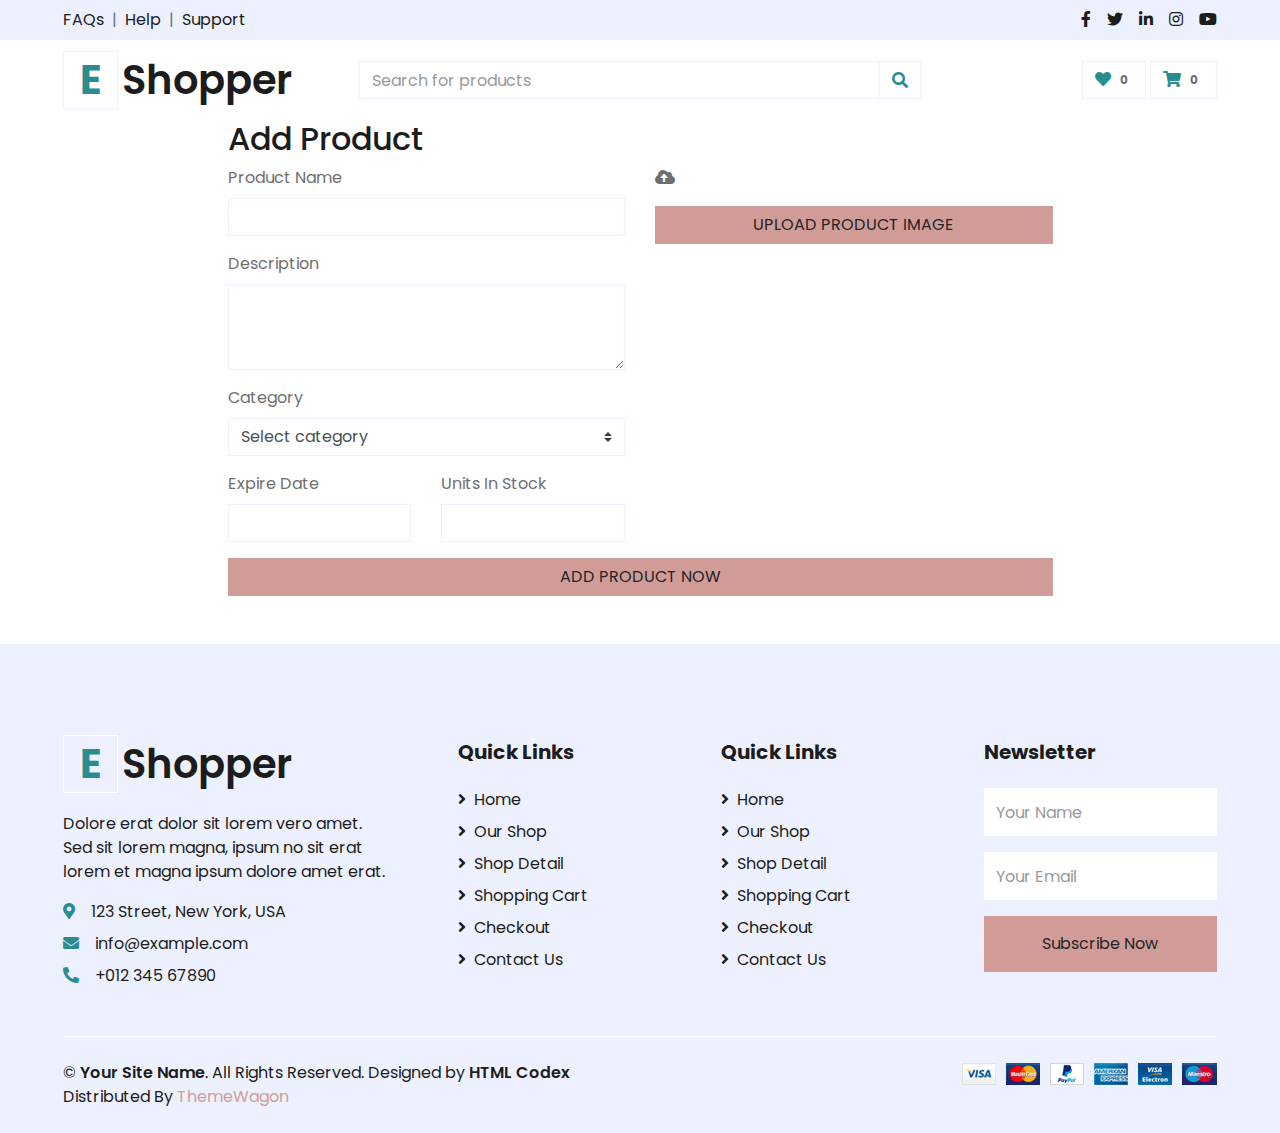
==== commit 613ce48a: "ikinçi" ====
--- a/addproduct.html
+++ b/addproduct.html
@@ -1,313 +1,339 @@
-<!DOCTYPE html>
-<html lang="en">
-
-<head>
-    <meta charset="utf-8">
-    <title>RANT</title>
-    <meta content="width=device-width, initial-scale=1.0" name="viewport">
-    <meta content="Free HTML Templates" name="keywords">
-    <meta content="Free HTML Templates" name="description">
-
-    <!-- Favicon -->
-    <link href="img/favicon.ico" rel="icon">
-
-    <!-- Google Web Fonts -->
-    <link rel="preconnect" href="https://fonts.gstatic.com">
-    <link href="https://fonts.googleapis.com/css2?family=Poppins:wght@100;200;300;400;500;600;700;800;900&display=swap" rel="stylesheet"> 
-
-    <!-- Font Awesome -->
-    <link href="https://cdnjs.cloudflare.com/ajax/libs/font-awesome/5.10.0/css/all.min.css" rel="stylesheet">
-
-    <!-- Libraries Stylesheet -->
-    <link href="lib/owlcarousel/assets/owl.carousel.min.css" rel="stylesheet">
-
-    <!-- Customized Bootstrap Stylesheet -->
-    <link href="css/style.css" rel="stylesheet">
-</head>
-
-<body>
-    <!-- Topbar Start -->
-    <div class="container-fluid">
-        <div class="row bg-secondary py-2 px-xl-5">
-            <div class="col-lg-6 d-none d-lg-block">
-                <div class="d-inline-flex align-items-center">
-                    <a class="text-dark" href="">s.s.s.</a>
-                    <span class="text-muted px-2">|</span>
-                    <a class="text-dark" href="">Yardım</a>
-                    <span class="text-muted px-2">|</span>
-                    <a class="text-dark" href="">Destek</a>
-                </div>
-            </div>
-        
-        </div>
-        <div class="row align-items-center py-3 px-xl-5">
-            <div class="col-lg-3 d-none d-lg-block">
-                <a href="" class="text-decoration-none">
-                    <h1 class="m-0 display-5 font-weight-semi-bold"><span class="text-primary font-weight-bold border px-3 mr-1">MeM</span>RANT</h1>
-                </a>
-            </div>
-            <div class="col-lg-6 col-6 text-left">
-                <form action="">
-                    <div class="input-group">
-                        <input type="text" class="form-control" placeholder="Search for products">
-                        <div class="input-group-append">
-                            <span class="input-group-text bg-transparent text-primary">
-                                <i class="fa fa-search"></i>
-                            </span>
-                        </div>
-                    </div>
-                </form>
-            </div>
-            <div class="col-lg-3 col-6 text-right">
-                <a href="" class="btn border">
-                    <i class="fas fa-shopping-cart text-primary"></i>
-                    <span class="badge">0</span>
-                </a>
-            </div>
-        </div>
-    </div>
-    <!-- Topbar End -->
-
-
-
-
-
-    <!-- Contact Start -->
-    <!DOCTYPE html>
-    <html lang="en">
-  <head>
-    <meta charset="UTF-8" />
-    <meta name="viewport" content="width=device-width, initial-scale=1.0" />
-    <meta http-equiv="X-UA-Compatible" content="ie=edge" />
-    <title>Ürün Ekleme</title>
-    <link
-      rel="stylesheet"
-      href="https://fonts.googleapis.com/css?family=Roboto:400,700"
-    />
-    <!-- https://fonts.google.com/specimen/Roboto -->
-    <link rel="stylesheet" href="css/fontawesome.min.css" />
-    <!-- https://fontawesome.com/ -->
-    <link rel="stylesheet" href="jquery-ui-datepicker/jquery-ui.min.css" type="text/css" />
-    <!-- http://api.jqueryui.com/datepicker/ -->
-    <link rel="stylesheet" href="css/bootstrap.min.css" />
-    <!-- https://getbootstrap.com/ -->
-    <link rel="stylesheet" href="css/templatemo-style.css">
-    <!--
-	Product Admin CSS Template
-	https://templatemo.com/tm-524-product-admin
-	-->
-  </head>
-
-  <body>
-    
-    <div class="container tm-mt-big tm-mb-big">
-      <div class="row">
-        <div class="col-xl-9 col-lg-10 col-md-12 col-sm-12 mx-auto">
-          <div class="tm-bg-primary-dark tm-block tm-block-h-auto">
-            <div class="row">
-              <div class="col-12">
-                <h2 class="tm-block-title d-inline-block">Ürün Ekleme</h2>
-              </div>
-            </div>
-            <div class="row tm-edit-product-row">
-              <div class="col-xl-6 col-lg-6 col-md-12">
-                <form action="" class="tm-edit-product-form">
-                  <div class="form-group mb-3">
-                    <label
-                      for="name"
-                      >Ürün Adı
-                    </label>
-                    <input
-                      id="name"
-                      name="name"
-                      type="text"
-                      class="form-control validate"
-                      required
-                    />
-                  </div>
-                  <div class="form-group mb-3">
-                    <label
-                      for="description"
-                      >Açıklama</label
-                    >
-                    <textarea
-                      class="form-control validate"
-                      rows="3"
-                      required
-                    ></textarea>
-                  </div>
-                  <div class="form-group mb-3">
-                    <label
-                      for="category"
-                      >Kategori</label
-                    >
-                    <select
-                      class="custom-select tm-select-accounts"
-                      id="category"
-                    >
-                      <option selected>Kategori Seçin</option>
-                      <option value="1">Giyim</option>
-                      <option value="2">Elektronik</option>
-                      <option value="3">Spor & Outdoor</option>
-                      <option value="4">Müzik Aletleri & Hobi</option>
-                      <option value="5">Yapı Market</option>
-                    </select>
-                  </div>
-                  <div class="row">
-                      <div class="form-group mb-3 col-xs-12 col-sm-6">
-                          <label
-                            for="expire_date"
-                            >İlan Tarihi
-                          </label>
-                          <input
-                            id="expire_date"
-                            name="expire_date"
-                            type="date"
-                            class="form-control validate"
-                            data-large-mode="true"
-                          />
-                        </div>
-                        <div class="form-group mb-3 col-xs-12 col-sm-6">
-                          <label
-                            for="stock"
-                            >Stok Durumu
-                          </label>
-                          <input
-                            id="stock"
-                            name="stock"
-                            type="text"
-                            class="form-control validate"
-                            required
-                          />
-                        </div>
-                  </div>
-                  
-              </div>
-              <div class="col-xl-6 col-lg-6 col-md-12 mx-auto mb-4">
-                <div class="tm-product-img-dummy mx-auto">
-                  <i
-                    class="fas fa-cloud-upload-alt tm-upload-icon"
-                    onclick="document.getElementById('fileInput').click();"
-                  ></i>
-                </div>
-                <div class="custom-file mt-3 mb-3">
-                  <input id="fileInput" type="file" style="display:none;" />
-                  <input
-                    type="button"
-                    class="btn btn-primary btn-block mx-auto"
-                    value="Ürün Resmi Yükleyin"
-                    onclick="document.getElementById('fileInput').click();"
-                  />
-                </div>
-              </div>
-              <div class="col-12">
-                <button type="submit" class="btn btn-primary btn-block text-uppercase">Ürünü Yayınlayın</button>
-              </div>
-            </form>
-            </div>
-          </div>
-        </div>
-      </div>
-    </div>
-    
-
-    <script src="js/jquery-3.3.1.min.js"></script>
-    <!-- https://jquery.com/download/ -->
-    <script src="jquery-ui-datepicker/jquery-ui.min.js"></script>
-    <!-- https://jqueryui.com/download/ -->
-    <script src="js/bootstrap.min.js"></script>
-    <!-- https://getbootstrap.com/ -->
-    <script>
-      $(function() {
-        $("#expire_date").datepicker();
-      });
-    </script>
-  </body>
-</html>
-    <!-- Contact End -->
-
-
-    <!-- Footer Start -->
-    <div class="container-fluid bg-secondary text-dark mt-5 pt-5">
-      <div class="row px-xl-5 pt-5">
-          <div class="col-lg-4 col-md-12 mb-5 pr-3 pr-xl-5">
-              <a href="" class="text-decoration-none">
-                  <h1 class="mb-4 display-5 font-weight-semi-bold"><span class="text-primary font-weight-bold border border-white px-3 mr-1">MeM</span>RANT</h1>
-              </a>
-              <p>Dolore erat dolor sit lorem vero amet. Sed sit lorem magna, ipsum no sit erat lorem et magna ipsum dolore amet erat.</p>
-              <p class="mb-2"><i class="fa fa-map-marker-alt text-primary mr-3"></i>4544. Sokak No:1 Daire:9 Pera 2 Apart Isparta/MERKEZ</p>
-              <p class="mb-2"><i class="fa fa-envelope text-primary mr-3"></i>muhammetbaser@gmail.com</p>
-              <p class="mb-0"><i class="fa fa-phone-alt text-primary mr-3"></i>0531 431 2909</p>
-          </div>
-          <div class="col-lg-8 col-md-12">
-              <div class="row">
-                  <div class="col-md-4 mb-5">
-                      <h5 class="font-weight-bold text-dark mb-4">Hızlı Bağlantılar</h5>
-                      <div class="d-flex flex-column justify-content-start">
-                          <a class="text-dark mb-2" href="index.html"><i class="fa fa-angle-right mr-2"></i>Ana Sayfa</a>
-                          <a class="text-dark mb-2" href="shop.html"><i class="fa fa-angle-right mr-2"></i>Vitrin</a>
-                          <a class="text-dark" href="contact.html"><i class="fa fa-angle-right mr-2"></i>Bize Ulaşın</a>
-                      </div>
-                  </div>
-                  <div class="col-md-4 mb-5">
-                      <h5 class="font-weight-bold text-dark mb-4">Hızlı Bağlantılar</h5>
-                      <div class="d-flex flex-column justify-content-start">
-                          <a class="text-dark mb-2" href="index.html"><i class="fa fa-angle-right mr-2"></i>Ana Sayfa</a>
-                          <a class="text-dark mb-2" href="shop.html"><i class="fa fa-angle-right mr-2"></i>Vitrin</a>
-                          <a class="text-dark" href="contact.html"><i class="fa fa-angle-right mr-2"></i>Bize Ulaşın</a>
-                      </div>
-                  </div>
-                  <div class="col-md-4 mb-5">
-                      <h5 class="font-weight-bold text-dark mb-4">Newsletter</h5>
-                      <form action="">
-                          <div class="form-group">
-                              <input type="text" class="form-control border-0 py-4" placeholder="Your Name" required="required" />
-                          </div>
-                          <div class="form-group">
-                              <input type="email" class="form-control border-0 py-4" placeholder="Your Email"
-                                  required="required" />
-                          </div>
-                          <div>
-                              <button class="btn btn-primary btn-block border-0 py-3" type="submit">Abone Ol</button>
-                          </div>
-                      </form>
-                  </div>
-              </div>
-          </div>
-      </div>
-      <div class="row border-top border-light mx-xl-5 py-4">
-          <div class="col-md-6 px-xl-0">
-              <p class="mb-md-0 text-center text-md-left text-dark">
-                  &copy; <a class="text-dark font-weight-semi-bold" >Your Site Name</a>. All Rights Reserved. Designed
-                  by
-                  <a class="text-dark font-weight-semi-bold" >MB</a><br>
-                  Distributed By <a href="https://instagram.com/mehmetuzuner17" target="_blank">MB</a>
-              </p>
-          </div>
-          <div class="col-md-6 px-xl-0 text-center text-md-right">
-              <img class="img-fluid" src="img/payments.png" alt="">
-          </div>
-      </div>
-  </div>
-    <!-- Footer End -->
-
-
-    <!-- Back to Top -->
-    <a href="#" class="btn btn-primary back-to-top"><i class="fa fa-angle-double-up"></i></a>
-
-
-    <!-- JavaScript Libraries -->
-    <script src="https://code.jquery.com/jquery-3.4.1.min.js"></script>
-    <script src="https://stackpath.bootstrapcdn.com/bootstrap/4.4.1/js/bootstrap.bundle.min.js"></script>
-    <script src="lib/easing/easing.min.js"></script>
-    <script src="lib/owlcarousel/owl.carousel.min.js"></script>
-
-    <!-- Contact Javascript File -->
-    <script src="mail/jqBootstrapValidation.min.js"></script>
-    <script src="mail/contact.js"></script>
-
-    <!-- Template Javascript -->
-    <script src="js/main.js"></script>
-</body>
-
+<!DOCTYPE html>
+<html lang="en">
+
+<head>
+    <meta charset="utf-8">
+    <title>EShopper - Bootstrap Shop Template</title>
+    <meta content="width=device-width, initial-scale=1.0" name="viewport">
+    <meta content="Free HTML Templates" name="keywords">
+    <meta content="Free HTML Templates" name="description">
+
+    <!-- Favicon -->
+    <link href="img/favicon.ico" rel="icon">
+
+    <!-- Google Web Fonts -->
+    <link rel="preconnect" href="https://fonts.gstatic.com">
+    <link href="https://fonts.googleapis.com/css2?family=Poppins:wght@100;200;300;400;500;600;700;800;900&display=swap" rel="stylesheet"> 
+
+    <!-- Font Awesome -->
+    <link href="https://cdnjs.cloudflare.com/ajax/libs/font-awesome/5.10.0/css/all.min.css" rel="stylesheet">
+
+    <!-- Libraries Stylesheet -->
+    <link href="lib/owlcarousel/assets/owl.carousel.min.css" rel="stylesheet">
+
+    <!-- Customized Bootstrap Stylesheet -->
+    <link href="css/style.css" rel="stylesheet">
+</head>
+
+<body>
+    <!-- Topbar Start -->
+    <div class="container-fluid">
+        <div class="row bg-secondary py-2 px-xl-5">
+            <div class="col-lg-6 d-none d-lg-block">
+                <div class="d-inline-flex align-items-center">
+                    <a class="text-dark" href="">FAQs</a>
+                    <span class="text-muted px-2">|</span>
+                    <a class="text-dark" href="">Help</a>
+                    <span class="text-muted px-2">|</span>
+                    <a class="text-dark" href="">Support</a>
+                </div>
+            </div>
+            <div class="col-lg-6 text-center text-lg-right">
+                <div class="d-inline-flex align-items-center">
+                    <a class="text-dark px-2" href="">
+                        <i class="fab fa-facebook-f"></i>
+                    </a>
+                    <a class="text-dark px-2" href="">
+                        <i class="fab fa-twitter"></i>
+                    </a>
+                    <a class="text-dark px-2" href="">
+                        <i class="fab fa-linkedin-in"></i>
+                    </a>
+                    <a class="text-dark px-2" href="">
+                        <i class="fab fa-instagram"></i>
+                    </a>
+                    <a class="text-dark pl-2" href="">
+                        <i class="fab fa-youtube"></i>
+                    </a>
+                </div>
+            </div>
+        </div>
+        <div class="row align-items-center py-3 px-xl-5">
+            <div class="col-lg-3 d-none d-lg-block">
+                <a href="" class="text-decoration-none">
+                    <h1 class="m-0 display-5 font-weight-semi-bold"><span class="text-primary font-weight-bold border px-3 mr-1">E</span>Shopper</h1>
+                </a>
+            </div>
+            <div class="col-lg-6 col-6 text-left">
+                <form action="">
+                    <div class="input-group">
+                        <input type="text" class="form-control" placeholder="Search for products">
+                        <div class="input-group-append">
+                            <span class="input-group-text bg-transparent text-primary">
+                                <i class="fa fa-search"></i>
+                            </span>
+                        </div>
+                    </div>
+                </form>
+            </div>
+            <div class="col-lg-3 col-6 text-right">
+                <a href="" class="btn border">
+                    <i class="fas fa-heart text-primary"></i>
+                    <span class="badge">0</span>
+                </a>
+                <a href="" class="btn border">
+                    <i class="fas fa-shopping-cart text-primary"></i>
+                    <span class="badge">0</span>
+                </a>
+            </div>
+        </div>
+    </div>
+    <!-- Topbar End -->
+
+
+
+
+
+    <!-- Contact Start -->
+    <!DOCTYPE html>
+    <html lang="en">
+  <head>
+    <meta charset="UTF-8" />
+    <meta name="viewport" content="width=device-width, initial-scale=1.0" />
+    <meta http-equiv="X-UA-Compatible" content="ie=edge" />
+    <title>Add Product - Dashboard HTML Template</title>
+    <link
+      rel="stylesheet"
+      href="https://fonts.googleapis.com/css?family=Roboto:400,700"
+    />
+    <!-- https://fonts.google.com/specimen/Roboto -->
+    <link rel="stylesheet" href="css/fontawesome.min.css" />
+    <!-- https://fontawesome.com/ -->
+    <link rel="stylesheet" href="jquery-ui-datepicker/jquery-ui.min.css" type="text/css" />
+    <!-- http://api.jqueryui.com/datepicker/ -->
+    <link rel="stylesheet" href="css/bootstrap.min.css" />
+    <!-- https://getbootstrap.com/ -->
+    <link rel="stylesheet" href="css/templatemo-style.css">
+    <!--
+	Product Admin CSS Template
+	https://templatemo.com/tm-524-product-admin
+	-->
+  </head>
+
+  <body>
+    
+    <div class="container tm-mt-big tm-mb-big">
+      <div class="row">
+        <div class="col-xl-9 col-lg-10 col-md-12 col-sm-12 mx-auto">
+          <div class="tm-bg-primary-dark tm-block tm-block-h-auto">
+            <div class="row">
+              <div class="col-12">
+                <h2 class="tm-block-title d-inline-block">Add Product</h2>
+              </div>
+            </div>
+            <div class="row tm-edit-product-row">
+              <div class="col-xl-6 col-lg-6 col-md-12">
+                <form action="" class="tm-edit-product-form">
+                  <div class="form-group mb-3">
+                    <label
+                      for="name"
+                      >Product Name
+                    </label>
+                    <input
+                      id="name"
+                      name="name"
+                      type="text"
+                      class="form-control validate"
+                      required
+                    />
+                  </div>
+                  <div class="form-group mb-3">
+                    <label
+                      for="description"
+                      >Description</label
+                    >
+                    <textarea
+                      class="form-control validate"
+                      rows="3"
+                      required
+                    ></textarea>
+                  </div>
+                  <div class="form-group mb-3">
+                    <label
+                      for="category"
+                      >Category</label
+                    >
+                    <select
+                      class="custom-select tm-select-accounts"
+                      id="category"
+                    >
+                      <option selected>Select category</option>
+                      <option value="1">New Arrival</option>
+                      <option value="2">Most Popular</option>
+                      <option value="3">Trending</option>
+                    </select>
+                  </div>
+                  <div class="row">
+                      <div class="form-group mb-3 col-xs-12 col-sm-6">
+                          <label
+                            for="expire_date"
+                            >Expire Date
+                          </label>
+                          <input
+                            id="expire_date"
+                            name="expire_date"
+                            type="text"
+                            class="form-control validate"
+                            data-large-mode="true"
+                          />
+                        </div>
+                        <div class="form-group mb-3 col-xs-12 col-sm-6">
+                          <label
+                            for="stock"
+                            >Units In Stock
+                          </label>
+                          <input
+                            id="stock"
+                            name="stock"
+                            type="text"
+                            class="form-control validate"
+                            required
+                          />
+                        </div>
+                  </div>
+                  
+              </div>
+              <div class="col-xl-6 col-lg-6 col-md-12 mx-auto mb-4">
+                <div class="tm-product-img-dummy mx-auto">
+                  <i
+                    class="fas fa-cloud-upload-alt tm-upload-icon"
+                    onclick="document.getElementById('fileInput').click();"
+                  ></i>
+                </div>
+                <div class="custom-file mt-3 mb-3">
+                  <input id="fileInput" type="file" style="display:none;" />
+                  <input
+                    type="button"
+                    class="btn btn-primary btn-block mx-auto"
+                    value="UPLOAD PRODUCT IMAGE"
+                    onclick="document.getElementById('fileInput').click();"
+                  />
+                </div>
+              </div>
+              <div class="col-12">
+                <button type="submit" class="btn btn-primary btn-block text-uppercase">Add Product Now</button>
+              </div>
+            </form>
+            </div>
+          </div>
+        </div>
+      </div>
+    </div>
+    
+
+    <script src="js/jquery-3.3.1.min.js"></script>
+    <!-- https://jquery.com/download/ -->
+    <script src="jquery-ui-datepicker/jquery-ui.min.js"></script>
+    <!-- https://jqueryui.com/download/ -->
+    <script src="js/bootstrap.min.js"></script>
+    <!-- https://getbootstrap.com/ -->
+    <script>
+      $(function() {
+        $("#expire_date").datepicker();
+      });
+    </script>
+  </body>
+</html>
+    <!-- Contact End -->
+
+
+    <!-- Footer Start -->
+    <div class="container-fluid bg-secondary text-dark mt-5 pt-5">
+        <div class="row px-xl-5 pt-5">
+            <div class="col-lg-4 col-md-12 mb-5 pr-3 pr-xl-5">
+                <a href="" class="text-decoration-none">
+                    <h1 class="mb-4 display-5 font-weight-semi-bold"><span class="text-primary font-weight-bold border border-white px-3 mr-1">E</span>Shopper</h1>
+                </a>
+                <p>Dolore erat dolor sit lorem vero amet. Sed sit lorem magna, ipsum no sit erat lorem et magna ipsum dolore amet erat.</p>
+                <p class="mb-2"><i class="fa fa-map-marker-alt text-primary mr-3"></i>123 Street, New York, USA</p>
+                <p class="mb-2"><i class="fa fa-envelope text-primary mr-3"></i>info@example.com</p>
+                <p class="mb-0"><i class="fa fa-phone-alt text-primary mr-3"></i>+012 345 67890</p>
+            </div>
+            <div class="col-lg-8 col-md-12">
+                <div class="row">
+                    <div class="col-md-4 mb-5">
+                        <h5 class="font-weight-bold text-dark mb-4">Quick Links</h5>
+                        <div class="d-flex flex-column justify-content-start">
+                            <a class="text-dark mb-2" href="index.html"><i class="fa fa-angle-right mr-2"></i>Home</a>
+                            <a class="text-dark mb-2" href="shop.html"><i class="fa fa-angle-right mr-2"></i>Our Shop</a>
+                            <a class="text-dark mb-2" href="detail.html"><i class="fa fa-angle-right mr-2"></i>Shop Detail</a>
+                            <a class="text-dark mb-2" href="cart.html"><i class="fa fa-angle-right mr-2"></i>Shopping Cart</a>
+                            <a class="text-dark mb-2" href="checkout.html"><i class="fa fa-angle-right mr-2"></i>Checkout</a>
+                            <a class="text-dark" href="contact.html"><i class="fa fa-angle-right mr-2"></i>Contact Us</a>
+                        </div>
+                    </div>
+                    <div class="col-md-4 mb-5">
+                        <h5 class="font-weight-bold text-dark mb-4">Quick Links</h5>
+                        <div class="d-flex flex-column justify-content-start">
+                            <a class="text-dark mb-2" href="index.html"><i class="fa fa-angle-right mr-2"></i>Home</a>
+                            <a class="text-dark mb-2" href="shop.html"><i class="fa fa-angle-right mr-2"></i>Our Shop</a>
+                            <a class="text-dark mb-2" href="detail.html"><i class="fa fa-angle-right mr-2"></i>Shop Detail</a>
+                            <a class="text-dark mb-2" href="cart.html"><i class="fa fa-angle-right mr-2"></i>Shopping Cart</a>
+                            <a class="text-dark mb-2" href="checkout.html"><i class="fa fa-angle-right mr-2"></i>Checkout</a>
+                            <a class="text-dark" href="contact.html"><i class="fa fa-angle-right mr-2"></i>Contact Us</a>
+                        </div>
+                    </div>
+                    <div class="col-md-4 mb-5">
+                        <h5 class="font-weight-bold text-dark mb-4">Newsletter</h5>
+                        <form action="">
+                            <div class="form-group">
+                                <input type="text" class="form-control border-0 py-4" placeholder="Your Name" required="required" />
+                            </div>
+                            <div class="form-group">
+                                <input type="email" class="form-control border-0 py-4" placeholder="Your Email"
+                                    required="required" />
+                            </div>
+                            <div>
+                                <button class="btn btn-primary btn-block border-0 py-3" type="submit">Subscribe Now</button>
+                            </div>
+                        </form>
+                    </div>
+                </div>
+            </div>
+        </div>
+        <div class="row border-top border-light mx-xl-5 py-4">
+            <div class="col-md-6 px-xl-0">
+                <p class="mb-md-0 text-center text-md-left text-dark">
+                    &copy; <a class="text-dark font-weight-semi-bold" href="#">Your Site Name</a>. All Rights Reserved. Designed
+                    by
+                    <a class="text-dark font-weight-semi-bold" href="https://htmlcodex.com">HTML Codex</a><br>
+                    Distributed By <a href="https://themewagon.com" target="_blank">ThemeWagon</a>
+                </p>
+            </div>
+            <div class="col-md-6 px-xl-0 text-center text-md-right">
+                <img class="img-fluid" src="img/payments.png" alt="">
+            </div>
+        </div>
+    </div>
+    <!-- Footer End -->
+
+
+    <!-- Back to Top -->
+    <a href="#" class="btn btn-primary back-to-top"><i class="fa fa-angle-double-up"></i></a>
+
+
+    <!-- JavaScript Libraries -->
+    <script src="https://code.jquery.com/jquery-3.4.1.min.js"></script>
+    <script src="https://stackpath.bootstrapcdn.com/bootstrap/4.4.1/js/bootstrap.bundle.min.js"></script>
+    <script src="lib/easing/easing.min.js"></script>
+    <script src="lib/owlcarousel/owl.carousel.min.js"></script>
+
+    <!-- Contact Javascript File -->
+    <script src="mail/jqBootstrapValidation.min.js"></script>
+    <script src="mail/contact.js"></script>
+
+    <!-- Template Javascript -->
+    <script src="js/main.js"></script>
+</body>
+
 </html>